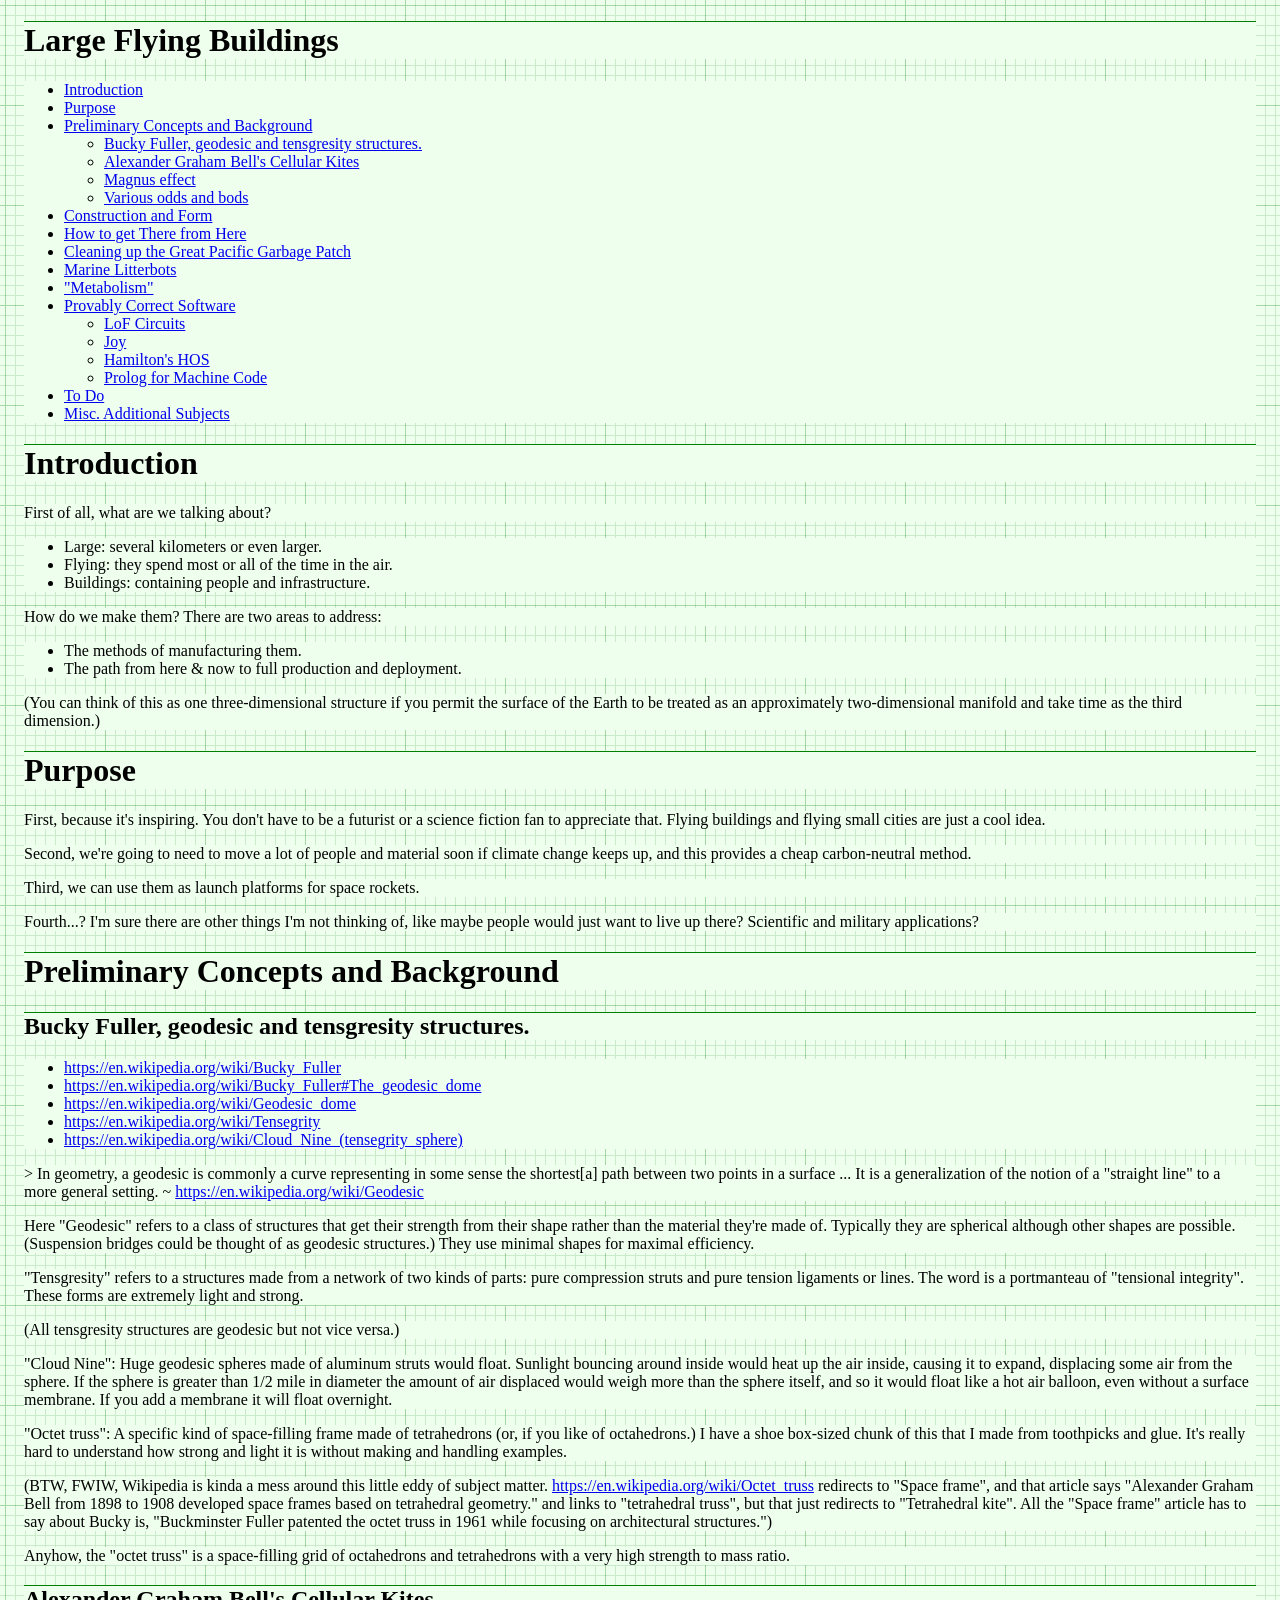
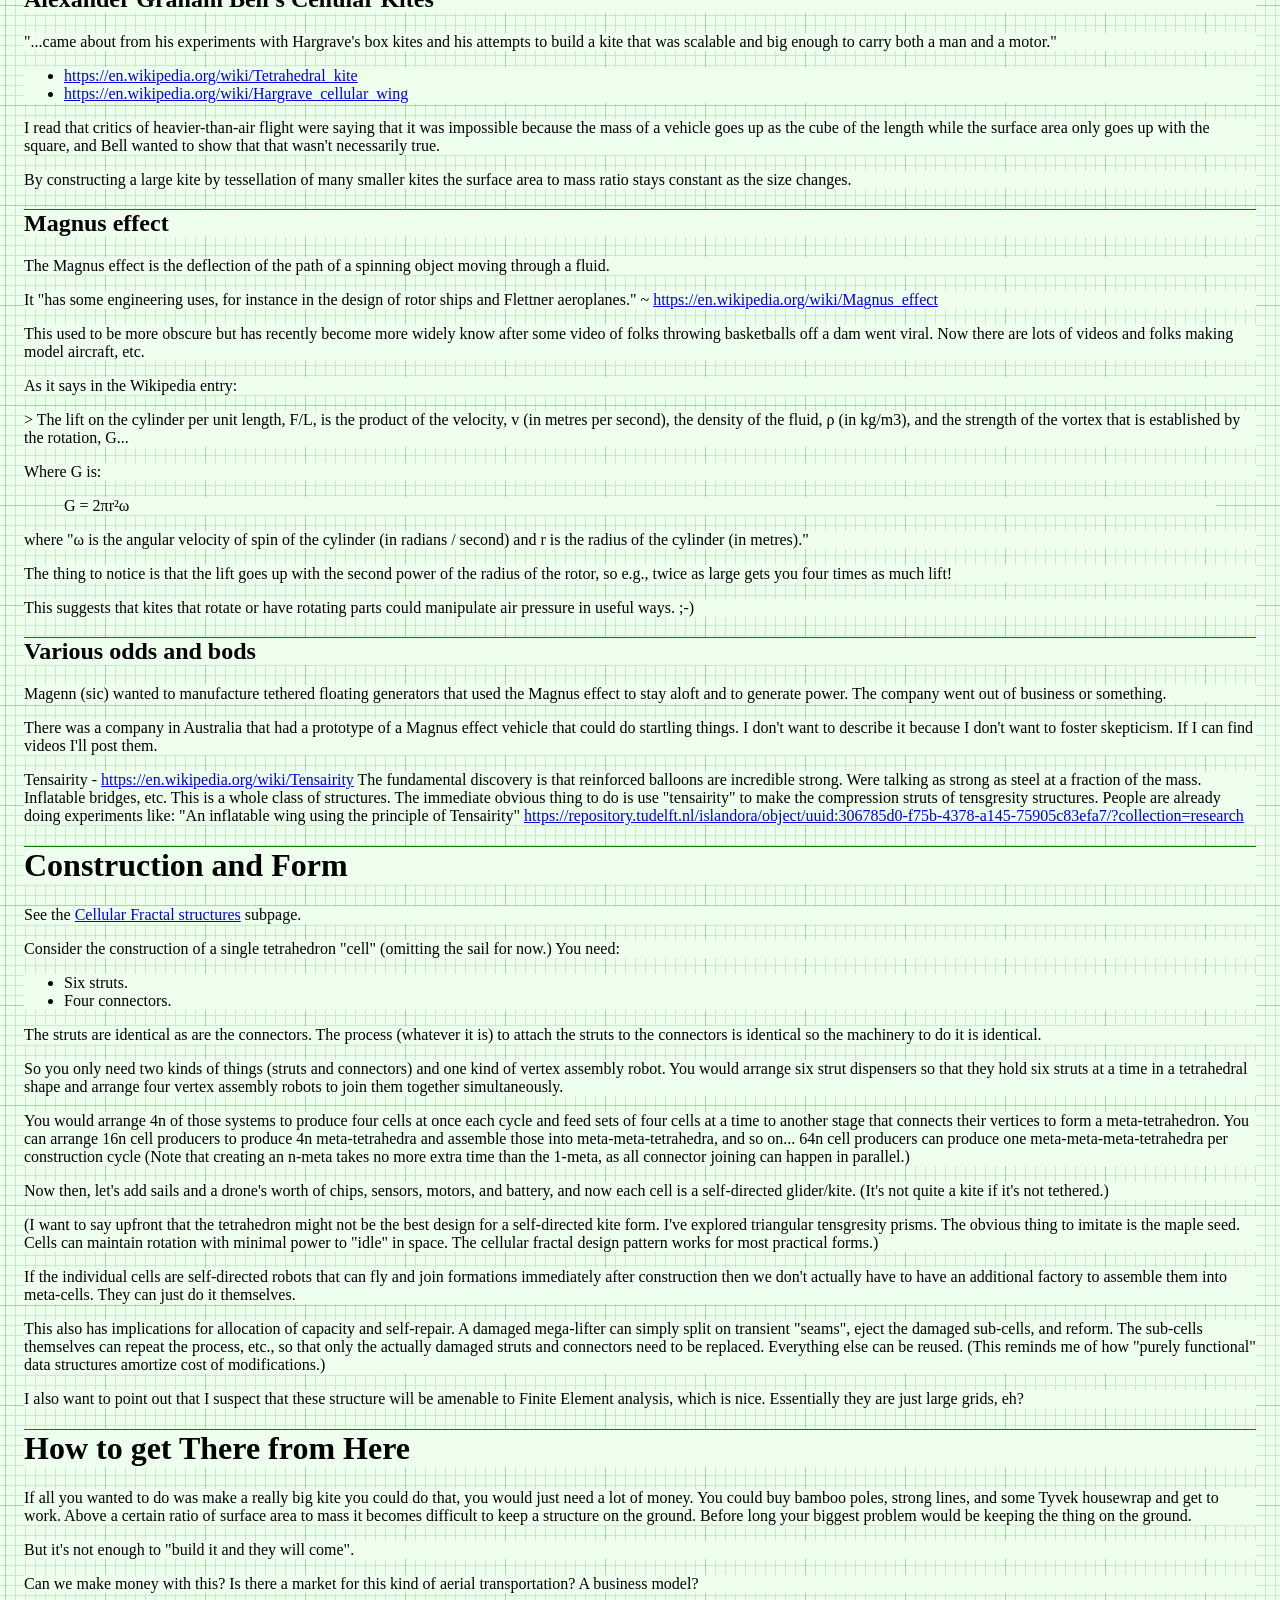
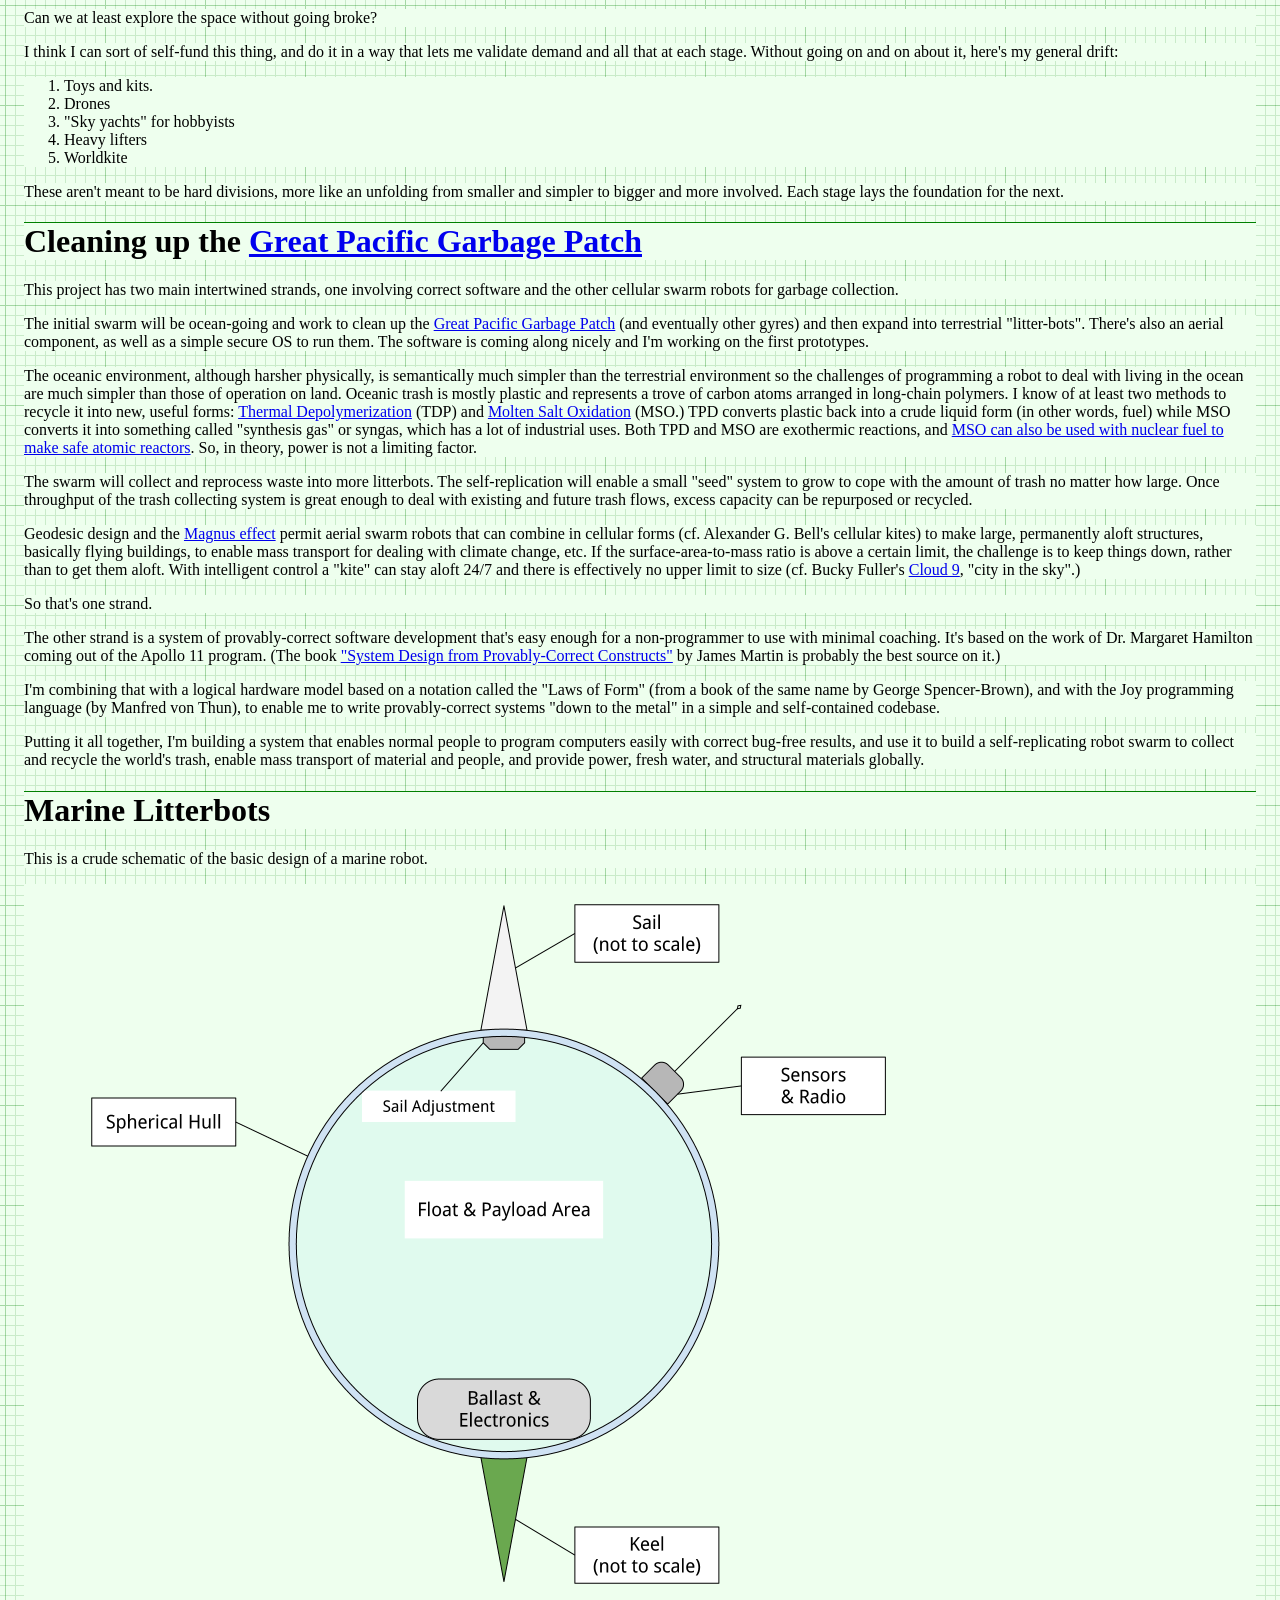
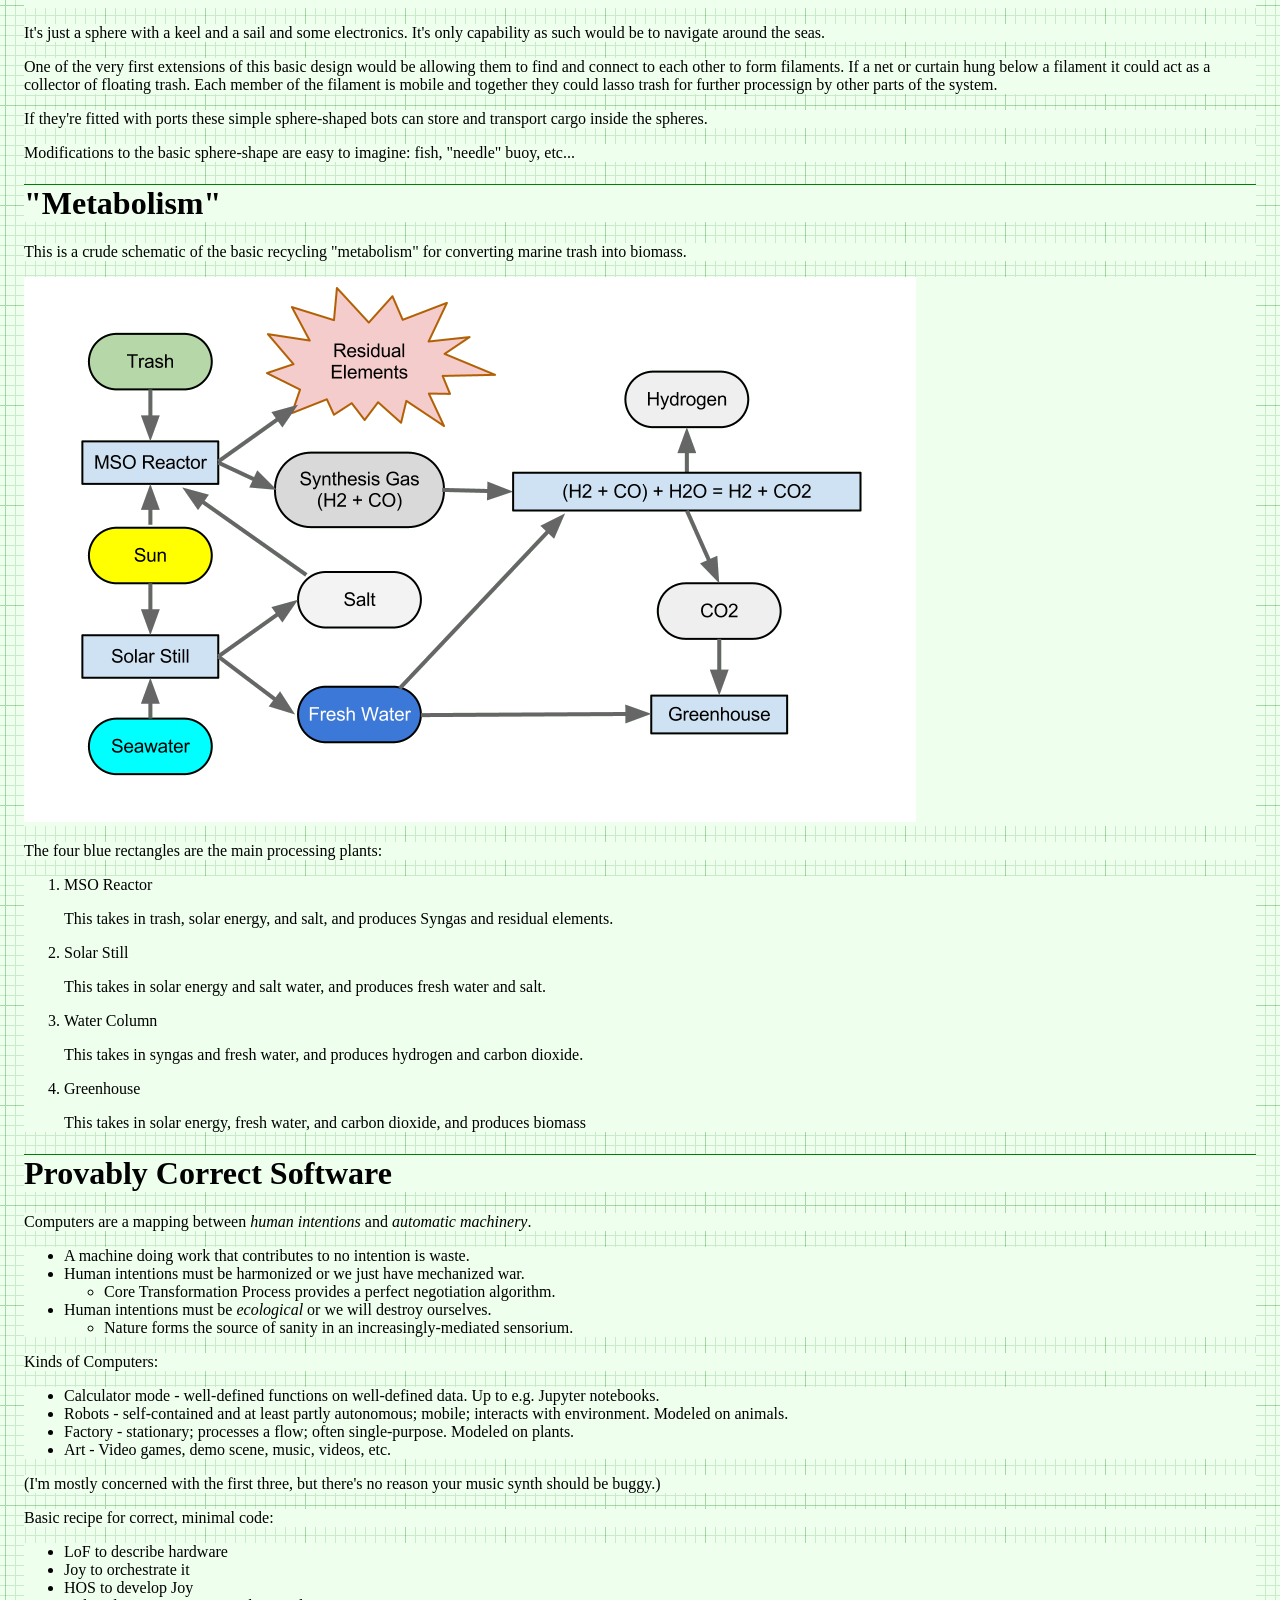
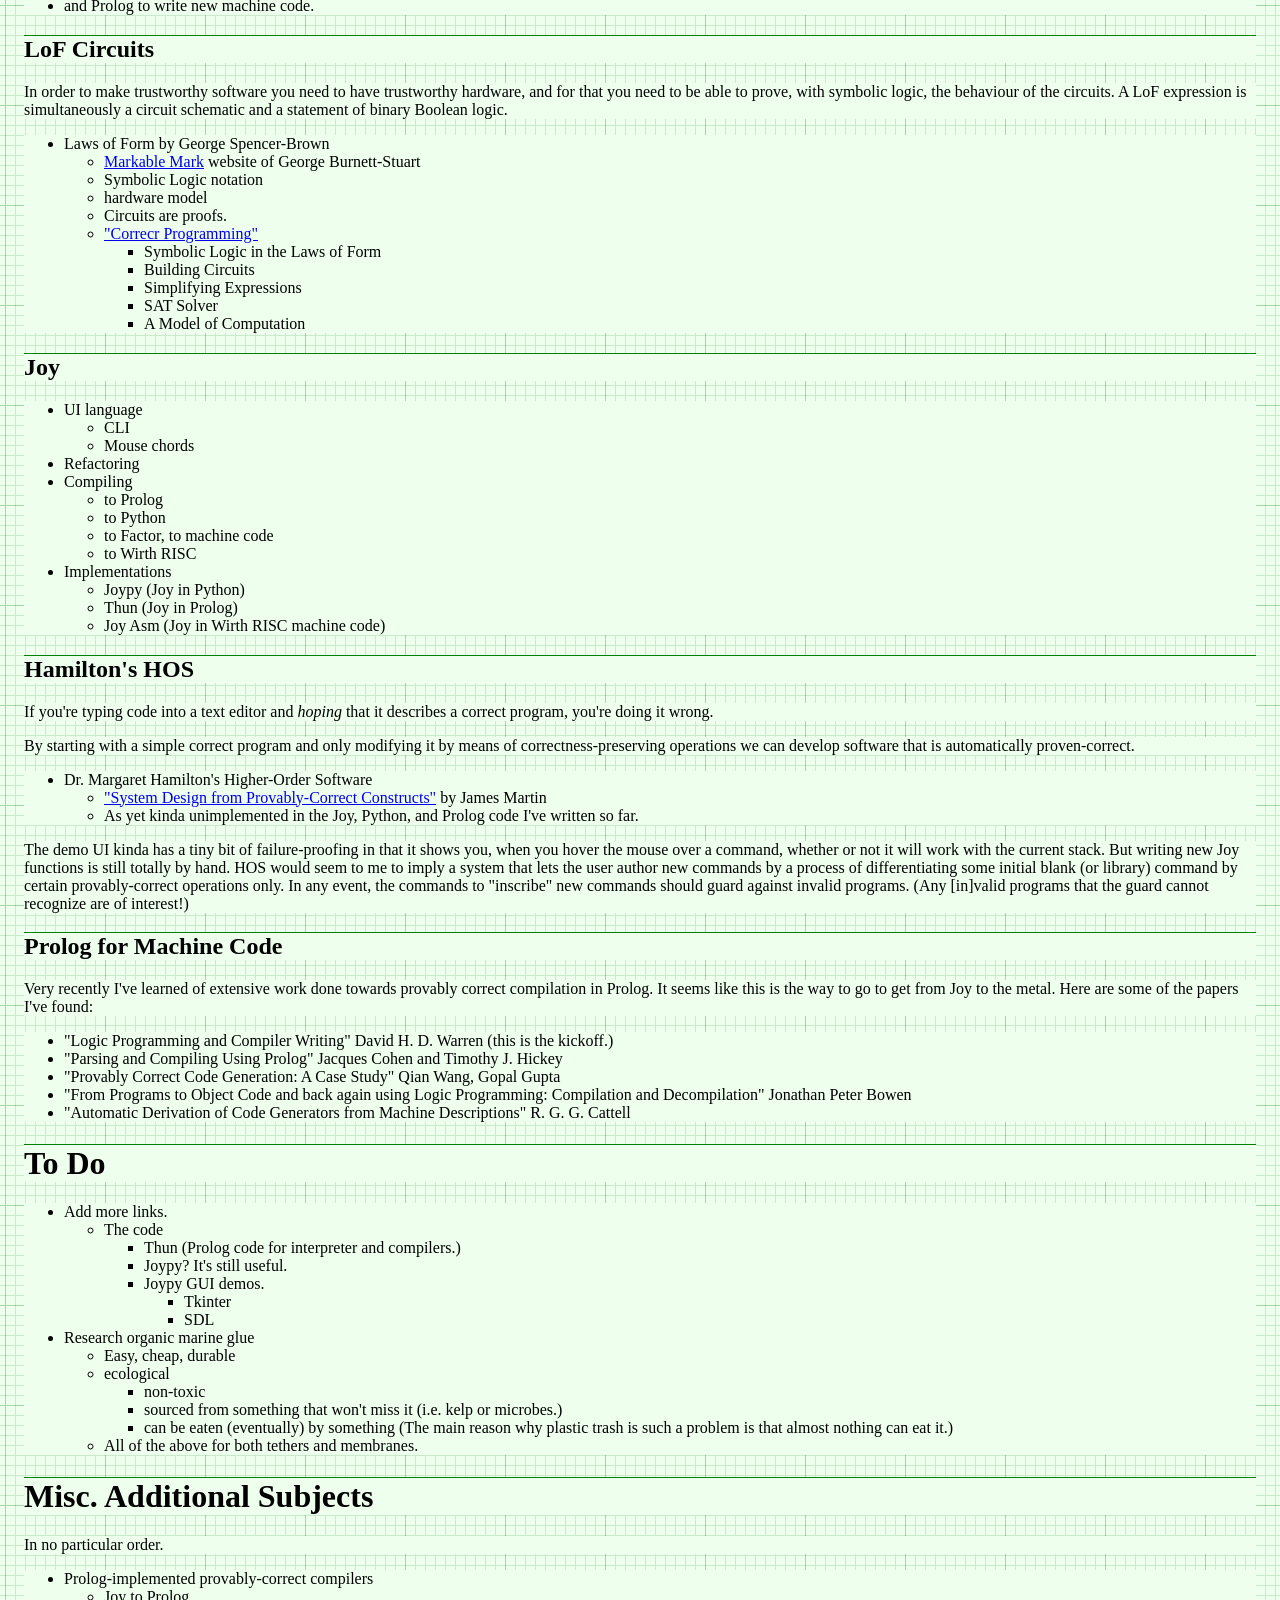
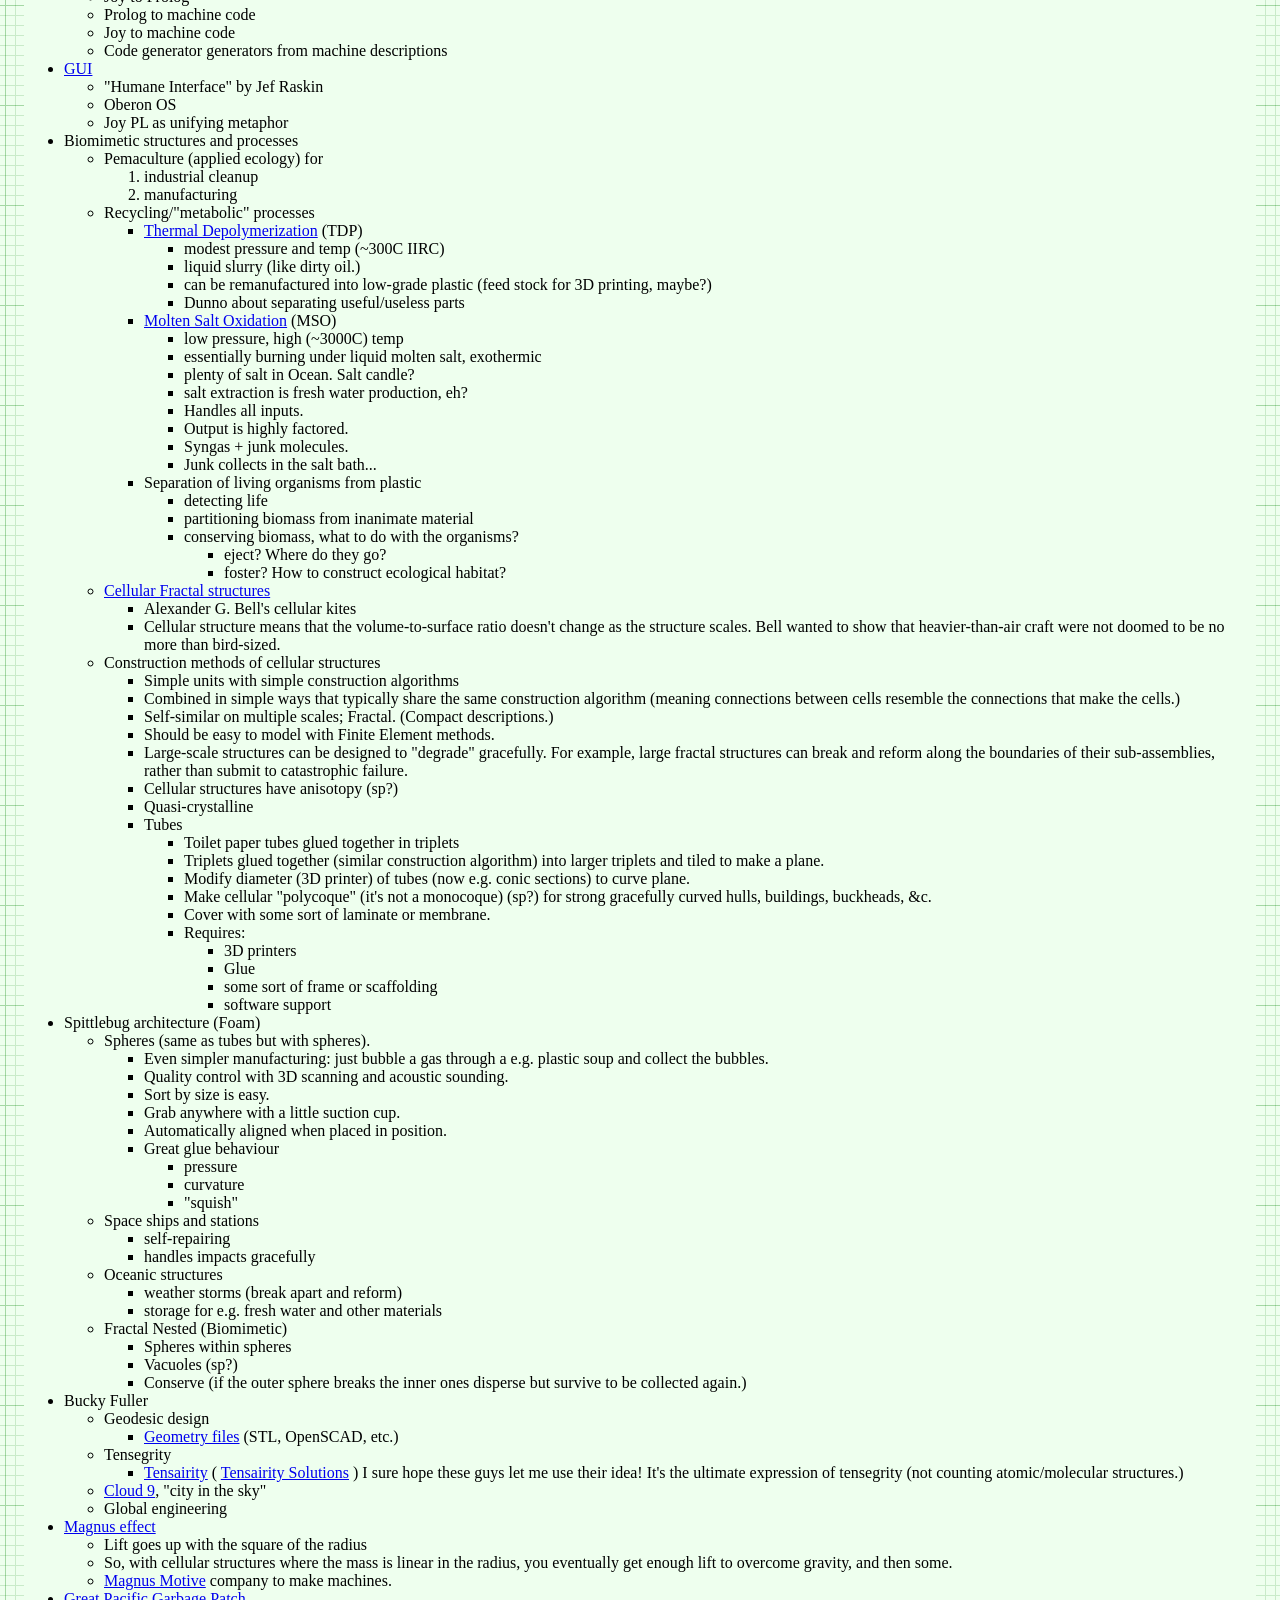
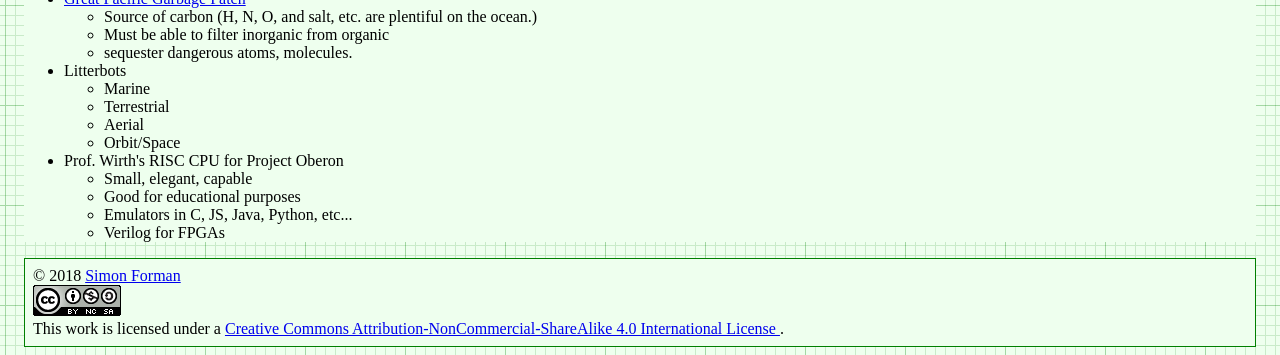
==== website/index.html @ 14f58a1e "Minor edits, link to Markable Mark." ====
<!DOCTYPE html>
<html xmlns="http://www.w3.org/1999/xhtml" lang="" xml:lang="">
<head>
  <meta charset="utf-8" />
  <meta name="generator" content="pandoc" />
  <meta name="viewport" content="width=device-width, initial-scale=1.0, user-scalable=yes" />
  <title>Large Flying Buildings</title>
  <style>
    code{white-space: pre-wrap;}
    span.smallcaps{font-variant: small-caps;}
    span.underline{text-decoration: underline;}
    div.column{display: inline-block; vertical-align: top; width: 50%;}
    div.hanging-indent{margin-left: 1.5em; text-indent: -1.5em;}
    ul.task-list{list-style: none;}
    .display.math{display: block; text-align: center; margin: 0.5rem auto;}
  </style>
  <link rel="stylesheet" href="default.css" />
  <!--[if lt IE 9]>
    <script src="//cdnjs.cloudflare.com/ajax/libs/html5shiv/3.7.3/html5shiv-printshiv.min.js"></script>
  <![endif]-->
</head>
<body>
<header id="title-block-header">
<h1 class="title">Large Flying Buildings</h1>
</header>
<nav id="TOC" role="doc-toc">
<ul>
<li><a href="#introduction">Introduction</a></li>
<li><a href="#purpose">Purpose</a></li>
<li><a href="#preliminary-concepts-and-background">Preliminary Concepts and Background</a>
<ul>
<li><a href="#bucky-fuller-geodesic-and-tensgresity-structures.">Bucky Fuller, geodesic and tensgresity structures.</a></li>
<li><a href="#alexander-graham-bells-cellular-kites">Alexander Graham Bell's Cellular Kites</a></li>
<li><a href="#magnus-effect">Magnus effect</a></li>
<li><a href="#various-odds-and-bods">Various odds and bods</a></li>
</ul></li>
<li><a href="#construction-and-form">Construction and Form</a></li>
<li><a href="#how-to-get-there-from-here">How to get There from Here</a></li>
<li><a href="#cleaning-up-the-great-pacific-garbage-patch">Cleaning up the <span>Great Pacific Garbage Patch</span></a></li>
<li><a href="#marine-litterbots">Marine Litterbots</a></li>
<li><a href="#metabolism">"Metabolism"</a></li>
<li><a href="#provably-correct-software">Provably Correct Software</a>
<ul>
<li><a href="#lof-circuits">LoF Circuits</a></li>
<li><a href="#joy">Joy</a></li>
<li><a href="#hamiltons-hos">Hamilton's HOS</a></li>
<li><a href="#prolog-for-machine-code">Prolog for Machine Code</a></li>
</ul></li>
<li><a href="#to-do">To Do</a></li>
<li><a href="#misc.-additional-subjects">Misc. Additional Subjects</a></li>
</ul>
</nav>
<h1 id="introduction">Introduction</h1>
<p>First of all, what are we talking about?</p>
<ul>
<li>Large: several kilometers or even larger.</li>
<li>Flying: they spend most or all of the time in the air.</li>
<li>Buildings: containing people and infrastructure.</li>
</ul>
<p>How do we make them? There are two areas to address:</p>
<ul>
<li>The methods of manufacturing them.</li>
<li>The path from here &amp; now to full production and deployment.</li>
</ul>
<p>(You can think of this as one three-dimensional structure if you permit the surface of the Earth to be treated as an approximately two-dimensional manifold and take time as the third dimension.)</p>
<h1 id="purpose">Purpose</h1>
<p>First, because it's inspiring. You don't have to be a futurist or a science fiction fan to appreciate that. Flying buildings and flying small cities are just a cool idea.</p>
<p>Second, we're going to need to move a lot of people and material soon if climate change keeps up, and this provides a cheap carbon-neutral method.</p>
<p>Third, we can use them as launch platforms for space rockets.</p>
<p>Fourth...? I'm sure there are other things I'm not thinking of, like maybe people would just want to live up there? Scientific and military applications?</p>
<h1 id="preliminary-concepts-and-background">Preliminary Concepts and Background</h1>
<h2 id="bucky-fuller-geodesic-and-tensgresity-structures.">Bucky Fuller, geodesic and tensgresity structures.</h2>
<ul>
<li><a href="https://en.wikipedia.org/wiki/Bucky_Fuller">https://en.wikipedia.org/wiki/Bucky_Fuller</a></li>
<li><a href="https://en.wikipedia.org/wiki/Bucky_Fuller#The_geodesic_dome">https://en.wikipedia.org/wiki/Bucky_Fuller#The_geodesic_dome</a></li>
<li><a href="https://en.wikipedia.org/wiki/Geodesic_dome">https://en.wikipedia.org/wiki/Geodesic_dome</a></li>
<li><a href="https://en.wikipedia.org/wiki/Tensegrity">https://en.wikipedia.org/wiki/Tensegrity</a></li>
<li><a href="https://en.wikipedia.org/wiki/Cloud_Nine_(tensegrity_sphere)">https://en.wikipedia.org/wiki/Cloud_Nine_(tensegrity_sphere)</a></li>
</ul>
<p>&gt; In geometry, a geodesic is commonly a curve representing in some sense the shortest[a] path between two points in a surface ... It is a generalization of the notion of a "straight line" to a more general setting. ~ <a href="https://en.wikipedia.org/wiki/Geodesic">https://en.wikipedia.org/wiki/Geodesic</a></p>
<p>Here "Geodesic" refers to a class of structures that get their strength from their shape rather than the material they're made of. Typically they are spherical although other shapes are possible. (Suspension bridges could be thought of as geodesic structures.) They use minimal shapes for maximal efficiency.</p>
<p>"Tensgresity" refers to a structures made from a network of two kinds of parts: pure compression struts and pure tension ligaments or lines. The word is a portmanteau of "tensional integrity". These forms are extremely light and strong.</p>
<p>(All tensgresity structures are geodesic but not vice versa.)</p>
<p>"Cloud Nine": Huge geodesic spheres made of aluminum struts would float. Sunlight bouncing around inside would heat up the air inside, causing it to expand, displacing some air from the sphere. If the sphere is greater than 1/2 mile in diameter the amount of air displaced would weigh more than the sphere itself, and so it would float like a hot air balloon, even without a surface membrane. If you add a membrane it will float overnight.</p>
<p>"Octet truss": A specific kind of space-filling frame made of tetrahedrons (or, if you like of octahedrons.) I have a shoe box-sized chunk of this that I made from toothpicks and glue. It's really hard to understand how strong and light it is without making and handling examples.</p>
<p>(BTW, FWIW, Wikipedia is kinda a mess around this little eddy of subject matter. <a href="https://en.wikipedia.org/wiki/Octet_truss">https://en.wikipedia.org/wiki/Octet_truss</a> redirects to "Space frame", and that article says "Alexander Graham Bell from 1898 to 1908 developed space frames based on tetrahedral geometry." and links to "tetrahedral truss", but that just redirects to "Tetrahedral kite". All the "Space frame" article has to say about Bucky is, "Buckminster Fuller patented the octet truss in 1961 while focusing on architectural structures.")</p>
<p>Anyhow, the "octet truss" is a space-filling grid of octahedrons and tetrahedrons with a very high strength to mass ratio.</p>
<h2 id="alexander-graham-bells-cellular-kites">Alexander Graham Bell's Cellular Kites</h2>
<p>"...came about from his experiments with Hargrave's box kites and his attempts to build a kite that was scalable and big enough to carry both a man and a motor."</p>
<ul>
<li><a href="https://en.wikipedia.org/wiki/Tetrahedral_kite">https://en.wikipedia.org/wiki/Tetrahedral_kite</a></li>
<li><a href="https://en.wikipedia.org/wiki/Hargrave_cellular_wing">https://en.wikipedia.org/wiki/Hargrave_cellular_wing</a></li>
</ul>
<p>I read that critics of heavier-than-air flight were saying that it was impossible because the mass of a vehicle goes up as the cube of the length while the surface area only goes up with the square, and Bell wanted to show that that wasn't necessarily true.</p>
<p>By constructing a large kite by tessellation of many smaller kites the surface area to mass ratio stays constant as the size changes.</p>
<h2 id="magnus-effect">Magnus effect</h2>
<p>The Magnus effect is the deflection of the path of a spinning object moving through a fluid.</p>
<p>It "has some engineering uses, for instance in the design of rotor ships and Flettner aeroplanes." ~ <a href="https://en.wikipedia.org/wiki/Magnus_effect">https://en.wikipedia.org/wiki/Magnus_effect</a></p>
<p>This used to be more obscure but has recently become more widely know after some video of folks throwing basketballs off a dam went viral. Now there are lots of videos and folks making model aircraft, etc.</p>
<p>As it says in the Wikipedia entry:</p>
<p>&gt; The lift on the cylinder per unit length, F/L, is the product of the velocity, v (in metres per second), the density of the fluid, &#x3C1; (in kg/m3), and the strength of the vortex that is established by the rotation, G...</p>
<p>Where G is:</p>
<blockquote>
<p>G = 2&#x3C0;r&#xB2;&#x3C9;</p>
</blockquote>
<p>where "&#x3C9; is the angular velocity of spin of the cylinder (in radians / second) and r is the radius of the cylinder (in metres)."</p>
<p>The thing to notice is that the lift goes up with the second power of the radius of the rotor, so e.g., twice as large gets you four times as much lift!</p>
<p>This suggests that kites that rotate or have rotating parts could manipulate air pressure in useful ways. ;-)</p>
<h2 id="various-odds-and-bods">Various odds and bods</h2>
<p>Magenn (sic) wanted to manufacture tethered floating generators that used the Magnus effect to stay aloft and to generate power. The company went out of business or something.</p>
<p>There was a company in Australia that had a prototype of a Magnus effect vehicle that could do startling things. I don't want to describe it because I don't want to foster skepticism. If I can find videos I'll post them.</p>
<p>Tensairity - <a href="https://en.wikipedia.org/wiki/Tensairity">https://en.wikipedia.org/wiki/Tensairity</a> The fundamental discovery is that reinforced balloons are incredible strong. Were talking as strong as steel at a fraction of the mass. Inflatable bridges, etc. This is a whole class of structures. The immediate obvious thing to do is use "tensairity" to make the compression struts of tensgresity structures. People are already doing experiments like: "An inflatable wing using the principle of Tensairity" <a href="https://repository.tudelft.nl/islandora/object/uuid:306785d0-f75b-4378-a145-75905c83efa7/?collection=research">https://repository.tudelft.nl/islandora/object/uuid:306785d0-f75b-4378-a145-75905c83efa7/?collection=research</a></p>
<h1 id="construction-and-form">Construction and Form</h1>
<p>See the <a href="Cellular-Fractal-Structures.html">Cellular Fractal structures</a> subpage.</p>
<p>Consider the construction of a single tetrahedron "cell" (omitting the sail for now.) You need:</p>
<ul>
<li>Six struts.</li>
<li>Four connectors.</li>
</ul>
<p>The struts are identical as are the connectors. The process (whatever it is) to attach the struts to the connectors is identical so the machinery to do it is identical.</p>
<p>So you only need two kinds of things (struts and connectors) and one kind of vertex assembly robot. You would arrange six strut dispensers so that they hold six struts at a time in a tetrahedral shape and arrange four vertex assembly robots to join them together simultaneously.</p>
<p>You would arrange 4n of those systems to produce four cells at once each cycle and feed sets of four cells at a time to another stage that connects their vertices to form a meta-tetrahedron. You can arrange 16n cell producers to produce 4n meta-tetrahedra and assemble those into meta-meta-tetrahedra, and so on... 64n cell producers can produce one meta-meta-meta-tetrahedra per construction cycle (Note that creating an n-meta takes no more extra time than the 1-meta, as all connector joining can happen in parallel.)</p>
<p>Now then, let's add sails and a drone's worth of chips, sensors, motors, and battery, and now each cell is a self-directed glider/kite. (It's not quite a kite if it's not tethered.)</p>
<p>(I want to say upfront that the tetrahedron might not be the best design for a self-directed kite form. I've explored triangular tensgresity prisms. The obvious thing to imitate is the maple seed. Cells can maintain rotation with minimal power to "idle" in space. The cellular fractal design pattern works for most practical forms.)</p>
<p>If the individual cells are self-directed robots that can fly and join formations immediately after construction then we don't actually have to have an additional factory to assemble them into meta-cells. They can just do it themselves.</p>
<p>This also has implications for allocation of capacity and self-repair. A damaged mega-lifter can simply split on transient "seams", eject the damaged sub-cells, and reform. The sub-cells themselves can repeat the process, etc., so that only the actually damaged struts and connectors need to be replaced. Everything else can be reused. (This reminds me of how "purely functional" data structures amortize cost of modifications.)</p>
<p>I also want to point out that I suspect that these structure will be amenable to Finite Element analysis, which is nice. Essentially they are just large grids, eh?</p>
<h1 id="how-to-get-there-from-here">How to get There from Here</h1>
<p>If all you wanted to do was make a really big kite you could do that, you would just need a lot of money. You could buy bamboo poles, strong lines, and some Tyvek housewrap and get to work. Above a certain ratio of surface area to mass it becomes difficult to keep a structure on the ground. Before long your biggest problem would be keeping the thing on the ground.</p>
<p>But it's not enough to "build it and they will come".</p>
<p>Can we make money with this? Is there a market for this kind of aerial transportation? A business model?</p>
<p>Can we at least explore the space without going broke?</p>
<p>I think I can sort of self-fund this thing, and do it in a way that lets me validate demand and all that at each stage. Without going on and on about it, here's my general drift:</p>
<ol>
<li>Toys and kits.</li>
<li>Drones</li>
<li>"Sky yachts" for hobbyists</li>
<li>Heavy lifters</li>
<li>Worldkite</li>
</ol>
<p>These aren't meant to be hard divisions, more like an unfolding from smaller and simpler to bigger and more involved. Each stage lays the foundation for the next.</p>
<h1 id="cleaning-up-the-great-pacific-garbage-patch">Cleaning up the <a href="https://en.wikipedia.org/wiki/Great_Pacific_garbage_patch">Great Pacific Garbage Patch</a></h1>
<p>This project has two main intertwined strands, one involving correct software and the other cellular swarm robots for garbage collection.</p>
<p>The initial swarm will be ocean-going and work to clean up the <a href="https://en.wikipedia.org/wiki/Great_Pacific_garbage_patch">Great Pacific Garbage Patch</a> (and eventually other gyres) and then expand into terrestrial "litter-bots". There's also an aerial component, as well as a simple secure OS to run them. The software is coming along nicely and I'm working on the first prototypes.</p>
<p>The oceanic environment, although harsher physically, is semantically much simpler than the terrestrial environment so the challenges of programming a robot to deal with living in the ocean are much simpler than those of operation on land. Oceanic trash is mostly plastic and represents a trove of carbon atoms arranged in long-chain polymers. I know of at least two methods to recycle it into new, useful forms: <a href="https://en.wikipedia.org/wiki/Thermal_depolymerization">Thermal Depolymerization</a> (TDP) and <a href="https://en.wikipedia.org/wiki/Molten_salt_oxidation">Molten Salt Oxidation</a> (MSO.) TPD converts plastic back into a crude liquid form (in other words, fuel) while MSO converts it into something called "synthesis gas" or syngas, which has a lot of industrial uses. Both TPD and MSO are exothermic reactions, and <a href="https://en.wikipedia.org/wiki/Molten_salt_reactor">MSO can also be used with nuclear fuel to make safe atomic reactors</a>. So, in theory, power is not a limiting factor.</p>
<p>The swarm will collect and reprocess waste into more litterbots. The self-replication will enable a small "seed" system to grow to cope with the amount of trash no matter how large. Once throughput of the trash collecting system is great enough to deal with existing and future trash flows, excess capacity can be repurposed or recycled.</p>
<p>Geodesic design and the <a href="https://en.wikipedia.org/wiki/Magnus_effect">Magnus effect</a> permit aerial swarm robots that can combine in cellular forms (cf. Alexander G. Bell's cellular kites) to make large, permanently aloft structures, basically flying buildings, to enable mass transport for dealing with climate change, etc. If the surface-area-to-mass ratio is above a certain limit, the challenge is to keep things down, rather than to get them aloft. With intelligent control a "kite" can stay aloft 24/7 and there is effectively no upper limit to size (cf. Bucky Fuller's <a href="https://en.wikipedia.org/wiki/Cloud_Nine_(tensegrity_sphere)">Cloud 9</a>, "city in the sky".)</p>
<p>So that's one strand.</p>
<p>The other strand is a system of provably-correct software development that's easy enough for a non-programmer to use with minimal coaching. It's based on the work of Dr. Margaret Hamilton coming out of the Apollo 11 program. (The book <a href="https://archive.org/details/systemdesignfrom00mart">"System Design from Provably-Correct Constructs"</a> by James Martin is probably the best source on it.)</p>
<p>I'm combining that with a logical hardware model based on a notation called the "Laws of Form" (from a book of the same name by George Spencer-Brown), and with the Joy programming language (by Manfred von Thun), to enable me to write provably-correct systems "down to the metal" in a simple and self-contained codebase.</p>
<p>Putting it all together, I'm building a system that enables normal people to program computers easily with correct bug-free results, and use it to build a self-replicating robot swarm to collect and recycle the world's trash, enable mass transport of material and people, and provide power, fresh water, and structural materials globally.</p>
<h1 id="marine-litterbots">Marine Litterbots</h1>
<p>This is a crude schematic of the basic design of a marine robot.</p>
<p><img src="images/Basic-Design.png" alt="image" /></p>
<p>It's just a sphere with a keel and a sail and some electronics. It's only capability as such would be to navigate around the seas.</p>
<p>One of the very first extensions of this basic design would be allowing them to find and connect to each other to form filaments. If a net or curtain hung below a filament it could act as a collector of floating trash. Each member of the filament is mobile and together they could lasso trash for further processign by other parts of the system.</p>
<p>If they're fitted with ports these simple sphere-shaped bots can store and transport cargo inside the spheres.</p>
<p>Modifications to the basic sphere-shape are easy to imagine: fish, "needle" buoy, etc...</p>
<h1 id="metabolism">"Metabolism"</h1>
<p>This is a crude schematic of the basic recycling "metabolism" for converting marine trash into biomass.</p>
<p><img src="images/Recycling-Process-Outline-wb.png" alt="image" /></p>
<p>The four blue rectangles are the main processing plants:</p>
<ol>
<li><p>MSO Reactor</p>
<p>This takes in trash, solar energy, and salt, and produces Syngas and residual elements.</p></li>
<li><p>Solar Still</p>
<p>This takes in solar energy and salt water, and produces fresh water and salt.</p></li>
<li><p>Water Column</p>
<p>This takes in syngas and fresh water, and produces hydrogen and carbon dioxide.</p></li>
<li><p>Greenhouse</p>
<p>This takes in solar energy, fresh water, and carbon dioxide, and produces biomass</p></li>
</ol>
<h1 id="provably-correct-software">Provably Correct Software</h1>
<p>Computers are a mapping between <em>human intentions</em> and <em>automatic machinery</em>.</p>
<ul>
<li>A machine doing work that contributes to no intention is waste.</li>
<li>Human intentions must be harmonized or we just have mechanized war.
<ul>
<li>Core Transformation Process provides a perfect negotiation algorithm.</li>
</ul></li>
<li>Human intentions must be <em>ecological</em> or we will destroy ourselves.
<ul>
<li>Nature forms the source of sanity in an increasingly-mediated sensorium.</li>
</ul></li>
</ul>
<p>Kinds of Computers:</p>
<ul>
<li>Calculator mode - well-defined functions on well-defined data. Up to e.g. Jupyter notebooks.</li>
<li>Robots - self-contained and at least partly autonomous; mobile; interacts with environment. Modeled on animals.</li>
<li>Factory - stationary; processes a flow; often single-purpose. Modeled on plants.</li>
<li>Art - Video games, demo scene, music, videos, etc.</li>
</ul>
<p>(I'm mostly concerned with the first three, but there's no reason your music synth should be buggy.)</p>
<p>Basic recipe for correct, minimal code:</p>
<ul>
<li>LoF to describe hardware</li>
<li>Joy to orchestrate it</li>
<li>HOS to develop Joy</li>
<li>and Prolog to write new machine code.</li>
</ul>
<h2 id="lof-circuits">LoF Circuits</h2>
<p>In order to make trustworthy software you need to have trustworthy hardware, and for that you need to be able to prove, with symbolic logic, the behaviour of the circuits. A LoF expression is simultaneously a circuit schematic and a statement of binary Boolean logic.</p>
<ul>
<li>Laws of Form by George Spencer-Brown
<ul>
<li><a href="http://www.markability.net/">Markable Mark</a> website of George Burnett-Stuart</li>
<li>Symbolic Logic notation</li>
<li>hardware model</li>
<li>Circuits are proofs.</li>
<li><a href="source/joypy/docs/Correcet_Programming.html">"Correcr Programming"</a>
<ul>
<li>Symbolic Logic in the Laws of Form</li>
<li>Building Circuits</li>
<li>Simplifying Expressions</li>
<li>SAT Solver</li>
<li>A Model of Computation</li>
</ul></li>
</ul></li>
</ul>
<h2 id="joy">Joy</h2>
<ul>
<li>UI language
<ul>
<li>CLI</li>
<li>Mouse chords</li>
</ul></li>
<li>Refactoring</li>
<li>Compiling
<ul>
<li>to Prolog</li>
<li>to Python</li>
<li>to Factor, to machine code</li>
<li>to Wirth RISC</li>
</ul></li>
<li>Implementations
<ul>
<li>Joypy (Joy in Python)</li>
<li>Thun (Joy in Prolog)</li>
<li>Joy Asm (Joy in Wirth RISC machine code)</li>
</ul></li>
</ul>
<h2 id="hamiltons-hos">Hamilton's HOS</h2>
<p>If you're typing code into a text editor and <em>hoping</em> that it describes a correct program, you're doing it wrong.</p>
<p>By starting with a simple correct program and only modifying it by means of correctness-preserving operations we can develop software that is automatically proven-correct.</p>
<ul>
<li>Dr. Margaret Hamilton's Higher-Order Software
<ul>
<li><a href="https://archive.org/details/systemdesignfrom00mart">"System Design from Provably-Correct Constructs"</a> by James Martin</li>
<li>As yet kinda unimplemented in the Joy, Python, and Prolog code I've written so far.</li>
</ul></li>
</ul>
<p>The demo UI kinda has a tiny bit of failure-proofing in that it shows you, when you hover the mouse over a command, whether or not it will work with the current stack. But writing new Joy functions is still totally by hand. HOS would seem to me to imply a system that lets the user author new commands by a process of differentiating some initial blank (or library) command by certain provably-correct operations only. In any event, the commands to "inscribe" new commands should guard against invalid programs. (Any [in]valid programs that the guard cannot recognize are of interest!)</p>
<h2 id="prolog-for-machine-code">Prolog for Machine Code</h2>
<p>Very recently I've learned of extensive work done towards provably correct compilation in Prolog. It seems like this is the way to go to get from Joy to the metal. Here are some of the papers I've found:</p>
<ul>
<li>"Logic Programming and Compiler Writing" David H. D. Warren (this is the kickoff.)</li>
<li>"Parsing and Compiling Using Prolog" Jacques Cohen and Timothy J. Hickey</li>
<li>"Provably Correct Code Generation: A Case Study" Qian Wang, Gopal Gupta</li>
<li>"From Programs to Object Code and back again using Logic Programming: Compilation and Decompilation" Jonathan Peter Bowen</li>
<li>"Automatic Derivation of Code Generators from Machine Descriptions" R. G. G. Cattell</li>
</ul>
<h1 id="to-do">To Do</h1>
<ul>
<li>Add more links.
<ul>
<li>The code
<ul>
<li>Thun (Prolog code for interpreter and compilers.)</li>
<li>Joypy? It's still useful.</li>
<li>Joypy GUI demos.
<ul>
<li>Tkinter</li>
<li>SDL</li>
</ul></li>
</ul></li>
</ul></li>
<li>Research organic marine glue
<ul>
<li>Easy, cheap, durable</li>
<li>ecological
<ul>
<li>non-toxic</li>
<li>sourced from something that won't miss it (i.e. kelp or microbes.)</li>
<li>can be eaten (eventually) by something (The main reason why plastic trash is such a problem is that almost nothing can eat it.)</li>
</ul></li>
<li>All of the above for both tethers and membranes.</li>
</ul></li>
</ul>
<h1 id="misc.-additional-subjects">Misc. Additional Subjects</h1>
<p>In no particular order.</p>
<ul>
<li>Prolog-implemented provably-correct compilers
<ul>
<li>Joy to Prolog</li>
<li>Prolog to machine code</li>
<li>Joy to machine code</li>
<li>Code generator generators from machine descriptions</li>
</ul></li>
<li><a href="GUI.html">GUI</a>
<ul>
<li>"Humane Interface" by Jef Raskin</li>
<li>Oberon OS</li>
<li>Joy PL as unifying metaphor</li>
</ul></li>
<li>Biomimetic structures and processes
<ul>
<li>Pemaculture (applied ecology) for
<ol>
<li>industrial cleanup</li>
<li>manufacturing</li>
</ol></li>
<li>Recycling/"metabolic" processes
<ul>
<li><a href="https://en.wikipedia.org/wiki/Thermal_depolymerization">Thermal Depolymerization</a> (TDP)
<ul>
<li>modest pressure and temp (~300C IIRC)</li>
<li>liquid slurry (like dirty oil.)</li>
<li>can be remanufactured into low-grade plastic (feed stock for 3D printing, maybe?)</li>
<li>Dunno about separating useful/useless parts</li>
</ul></li>
<li><a href="https://en.wikipedia.org/wiki/Molten_salt_oxidation">Molten Salt Oxidation</a> (MSO)
<ul>
<li>low pressure, high (~3000C) temp</li>
<li>essentially burning under liquid molten salt, exothermic</li>
<li>plenty of salt in Ocean. Salt candle?</li>
<li>salt extraction is fresh water production, eh?</li>
<li>Handles all inputs.</li>
<li>Output is highly factored.</li>
<li>Syngas + junk molecules.</li>
<li>Junk collects in the salt bath...</li>
</ul></li>
<li>Separation of living organisms from plastic
<ul>
<li>detecting life</li>
<li>partitioning biomass from inanimate material</li>
<li>conserving biomass, what to do with the organisms?
<ul>
<li>eject? Where do they go?</li>
<li>foster? How to construct ecological habitat?</li>
</ul></li>
</ul></li>
</ul></li>
<li><a href="Cellular-Fractal-Structures.html">Cellular Fractal structures</a>
<ul>
<li>Alexander G. Bell's cellular kites</li>
<li>Cellular structure means that the volume-to-surface ratio doesn't change as the structure scales. Bell wanted to show that heavier-than-air craft were not doomed to be no more than bird-sized.</li>
</ul></li>
<li>Construction methods of cellular structures
<ul>
<li>Simple units with simple construction algorithms</li>
<li>Combined in simple ways that typically share the same construction algorithm (meaning connections between cells resemble the connections that make the cells.)</li>
<li>Self-similar on multiple scales; Fractal. (Compact descriptions.)</li>
<li>Should be easy to model with Finite Element methods.</li>
<li>Large-scale structures can be designed to "degrade" gracefully. For example, large fractal structures can break and reform along the boundaries of their sub-assemblies, rather than submit to catastrophic failure.</li>
<li>Cellular structures have anisotopy (sp?)</li>
<li>Quasi-crystalline</li>
<li>Tubes
<ul>
<li>Toilet paper tubes glued together in triplets</li>
<li>Triplets glued together (similar construction algorithm) into larger triplets and tiled to make a plane.</li>
<li>Modify diameter (3D printer) of tubes (now e.g. conic sections) to curve plane.</li>
<li>Make cellular "polycoque" (it's not a monocoque) (sp?) for strong gracefully curved hulls, buildings, buckheads, &amp;c.</li>
<li>Cover with some sort of laminate or membrane.</li>
<li>Requires:
<ul>
<li>3D printers</li>
<li>Glue</li>
<li>some sort of frame or scaffolding</li>
<li>software support</li>
</ul></li>
</ul></li>
</ul></li>
</ul></li>
<li>Spittlebug architecture (Foam)
<ul>
<li>Spheres (same as tubes but with spheres).
<ul>
<li>Even simpler manufacturing: just bubble a gas through a e.g. plastic soup and collect the bubbles.</li>
<li>Quality control with 3D scanning and acoustic sounding.</li>
<li>Sort by size is easy.</li>
<li>Grab anywhere with a little suction cup.</li>
<li>Automatically aligned when placed in position.</li>
<li>Great glue behaviour
<ul>
<li>pressure</li>
<li>curvature</li>
<li>"squish"</li>
</ul></li>
</ul></li>
<li>Space ships and stations
<ul>
<li>self-repairing</li>
<li>handles impacts gracefully</li>
</ul></li>
<li>Oceanic structures
<ul>
<li>weather storms (break apart and reform)</li>
<li>storage for e.g. fresh water and other materials</li>
</ul></li>
<li>Fractal Nested (Biomimetic)
<ul>
<li>Spheres within spheres</li>
<li>Vacuoles (sp?)</li>
<li>Conserve (if the outer sphere breaks the inner ones disperse but survive to be collected again.)</li>
</ul></li>
</ul></li>
<li>Bucky Fuller
<ul>
<li>Geodesic design
<ul>
<li><a href="https://github.com/PhoenixBureau/MagnusMotive/tree/main/geometry">Geometry files</a> (STL, OpenSCAD, etc.)</li>
</ul></li>
<li>Tensegrity
<ul>
<li><a href="https://en.wikipedia.org/wiki/Tensairity">Tensairity</a> ( <a href="http://www.tensairitysolutions.com">Tensairity Solutions</a> ) I sure hope these guys let me use their idea! It's the ultimate expression of tensegrity (not counting atomic/molecular structures.)</li>
</ul></li>
<li><a href="https://en.wikipedia.org/wiki/Cloud_Nine_(tensegrity_sphere)">Cloud 9</a>, "city in the sky"</li>
<li>Global engineering</li>
</ul></li>
<li><a href="https://en.wikipedia.org/wiki/Magnus_effect">Magnus effect</a>
<ul>
<li>Lift goes up with the square of the radius</li>
<li>So, with cellular structures where the mass is linear in the radius, you eventually get enough lift to overcome gravity, and then some.</li>
<li><a href="MagnusMotive.html">Magnus Motive</a> company to make machines.</li>
</ul></li>
<li><a href="https://en.wikipedia.org/wiki/Great_Pacific_garbage_patch">Great Pacific Garbage Patch</a>
<ul>
<li>Source of carbon (H, N, O, and salt, etc. are plentiful on the ocean.)</li>
<li>Must be able to filter inorganic from organic</li>
<li>sequester dangerous atoms, molecules.</li>
</ul></li>
<li>Litterbots
<ul>
<li>Marine</li>
<li>Terrestrial</li>
<li>Aerial</li>
<li>Orbit/Space</li>
</ul></li>
<li>Prof. Wirth's RISC CPU for Project Oberon
<ul>
<li>Small, elegant, capable</li>
<li>Good for educational purposes</li>
<li>Emulators in C, JS, Java, Python, etc...</li>
<li>Verilog for FPGAs</li>
</ul></li>
</ul>
<div id="footer">
&copy; 2018 <a xmlns:cc="http://creativecommons.org/ns#"
href="/ipfs/QmNkq5RxznadwjtcGuL5DdNvRctfwk2hq7B9Wuf5DYQCHV"
property="cc:attributionName"
rel="cc:attributionURL">Simon Forman</a>
<br />
<a rel="license" href="http://creativecommons.org/licenses/by-nc-sa/4.0/">
<img alt="Creative Commons License" style="border-width:0" src="images/CC.png" />
</a><br />
This work is licensed under a
<a rel="license" href="http://creativecommons.org/licenses/by-nc-sa/4.0/">
Creative Commons Attribution-NonCommercial-ShareAlike 4.0 International License
</a>.
</div>


</body>
</html>
---- website/default.css ----
body {
    background-color: #eeffee;
    color: black;
    background-image: url("data:image/svg+xml,%3Csvg xmlns='http://www.w3.org/2000/svg' width='100' height='100' viewBox='0 0 100 100'%3E%3Cg fill-rule='evenodd'%3E%3Cg fill='green' fill-opacity='0.31'%3E%3Cpath opacity='.5' d='M96 [base64] 0v-9h-9v9h9zm-10 0v-9h-9v9h9zm-10 0v-9h-9v9h9zm-10 0v-9h-9v9h9zm-10 0v-9h-9v9h9zm-10 0v-9h-9v9h9zm-10 0v-9h-9v9h9zm-10 0v-9h-9v9h9zm-9-10h9v-9h-9v9zm10 0h9v-9h-9v9zm10 0h9v-9h-9v9zm10 0h9v-9h-9v9zm10 0h9v-9h-9v9zm10 0h9v-9h-9v9zm10 0h9v-9h-9v9zm10 0h9v-9h-9v9zm9-10v-9h-9v9h9zm-10 0v-9h-9v9h9zm-10 0v-9h-9v9h9zm-10 0v-9h-9v9h9zm-10 0v-9h-9v9h9zm-10 0v-9h-9v9h9zm-10 0v-9h-9v9h9zm-10 0v-9h-9v9h9zm-9-10h9v-9h-9v9zm10 0h9v-9h-9v9zm10 0h9v-9h-9v9zm10 0h9v-9h-9v9zm10 0h9v-9h-9v9zm10 0h9v-9h-9v9zm10 0h9v-9h-9v9zm10 0h9v-9h-9v9zm9-10v-9h-9v9h9zm-10 0v-9h-9v9h9zm-10 0v-9h-9v9h9zm-10 0v-9h-9v9h9zm-10 0v-9h-9v9h9zm-10 0v-9h-9v9h9zm-10 0v-9h-9v9h9zm-10 0v-9h-9v9h9zm-9-10h9v-9h-9v9zm10 0h9v-9h-9v9zm10 0h9v-9h-9v9zm10 0h9v-9h-9v9zm10 0h9v-9h-9v9zm10 0h9v-9h-9v9zm10 0h9v-9h-9v9zm10 0h9v-9h-9v9zm9-10v-9h-9v9h9zm-10 0v-9h-9v9h9zm-10 0v-9h-9v9h9zm-10 0v-9h-9v9h9zm-10 0v-9h-9v9h9zm-10 0v-9h-9v9h9zm-10 0v-9h-9v9h9zm-10 0v-9h-9v9h9zm-9-10h9v-9h-9v9zm10 0h9v-9h-9v9zm10 0h9v-9h-9v9zm10 0h9v-9h-9v9zm10 0h9v-9h-9v9zm10 0h9v-9h-9v9zm10 0h9v-9h-9v9zm10 0h9v-9h-9v9z'/%3E%3Cpath d='M6 5V0H5v5H0v1h5v94h1V6h94V5H6z'/%3E%3C/g%3E%3C/g%3E%3C/svg%3E");
    padding-left: 1em;
    padding-right: 1em;
}

p, h1, h2, pre, ul, ol {
    background-color: #eeffee;
}

h1, h2 {
    border-top:  green 1px solid;
}

#footer {
    background-color: #eeffee;
    border:  green 1px solid;
    padding: 0.5em;
}
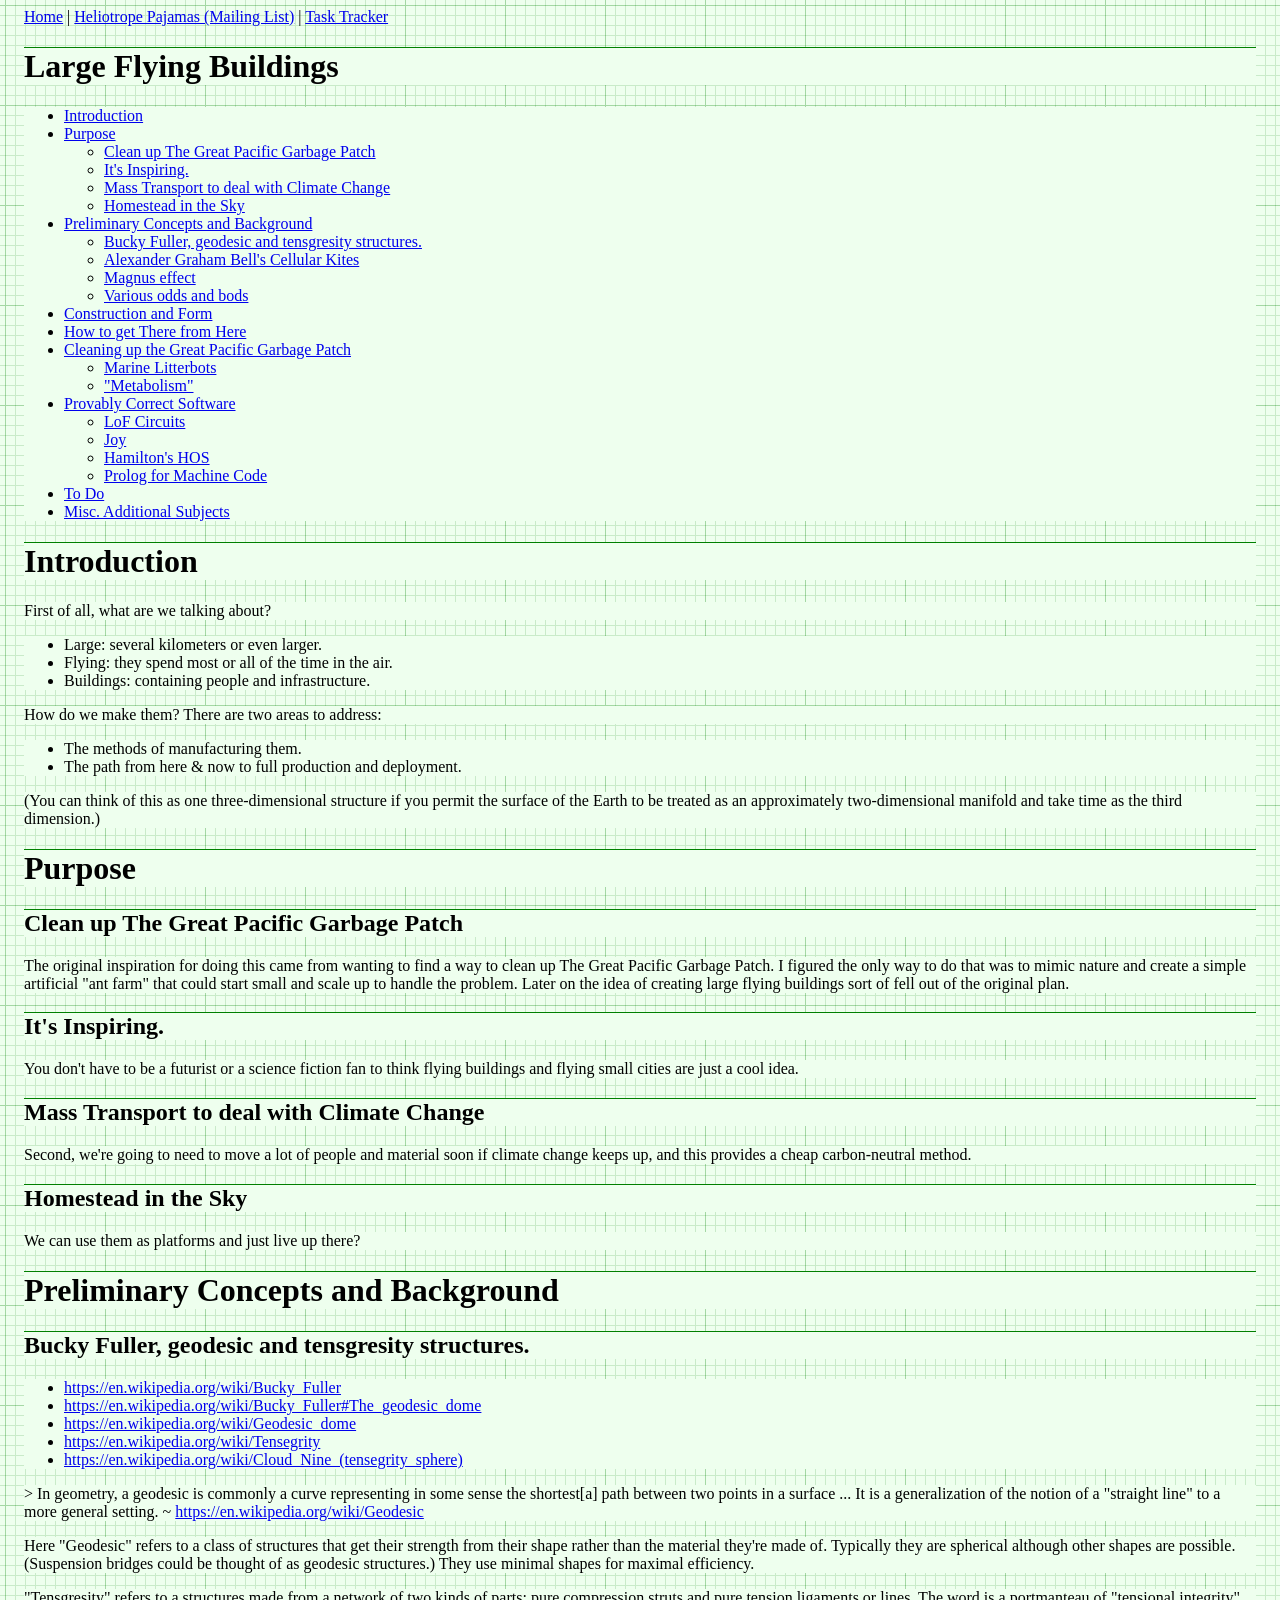
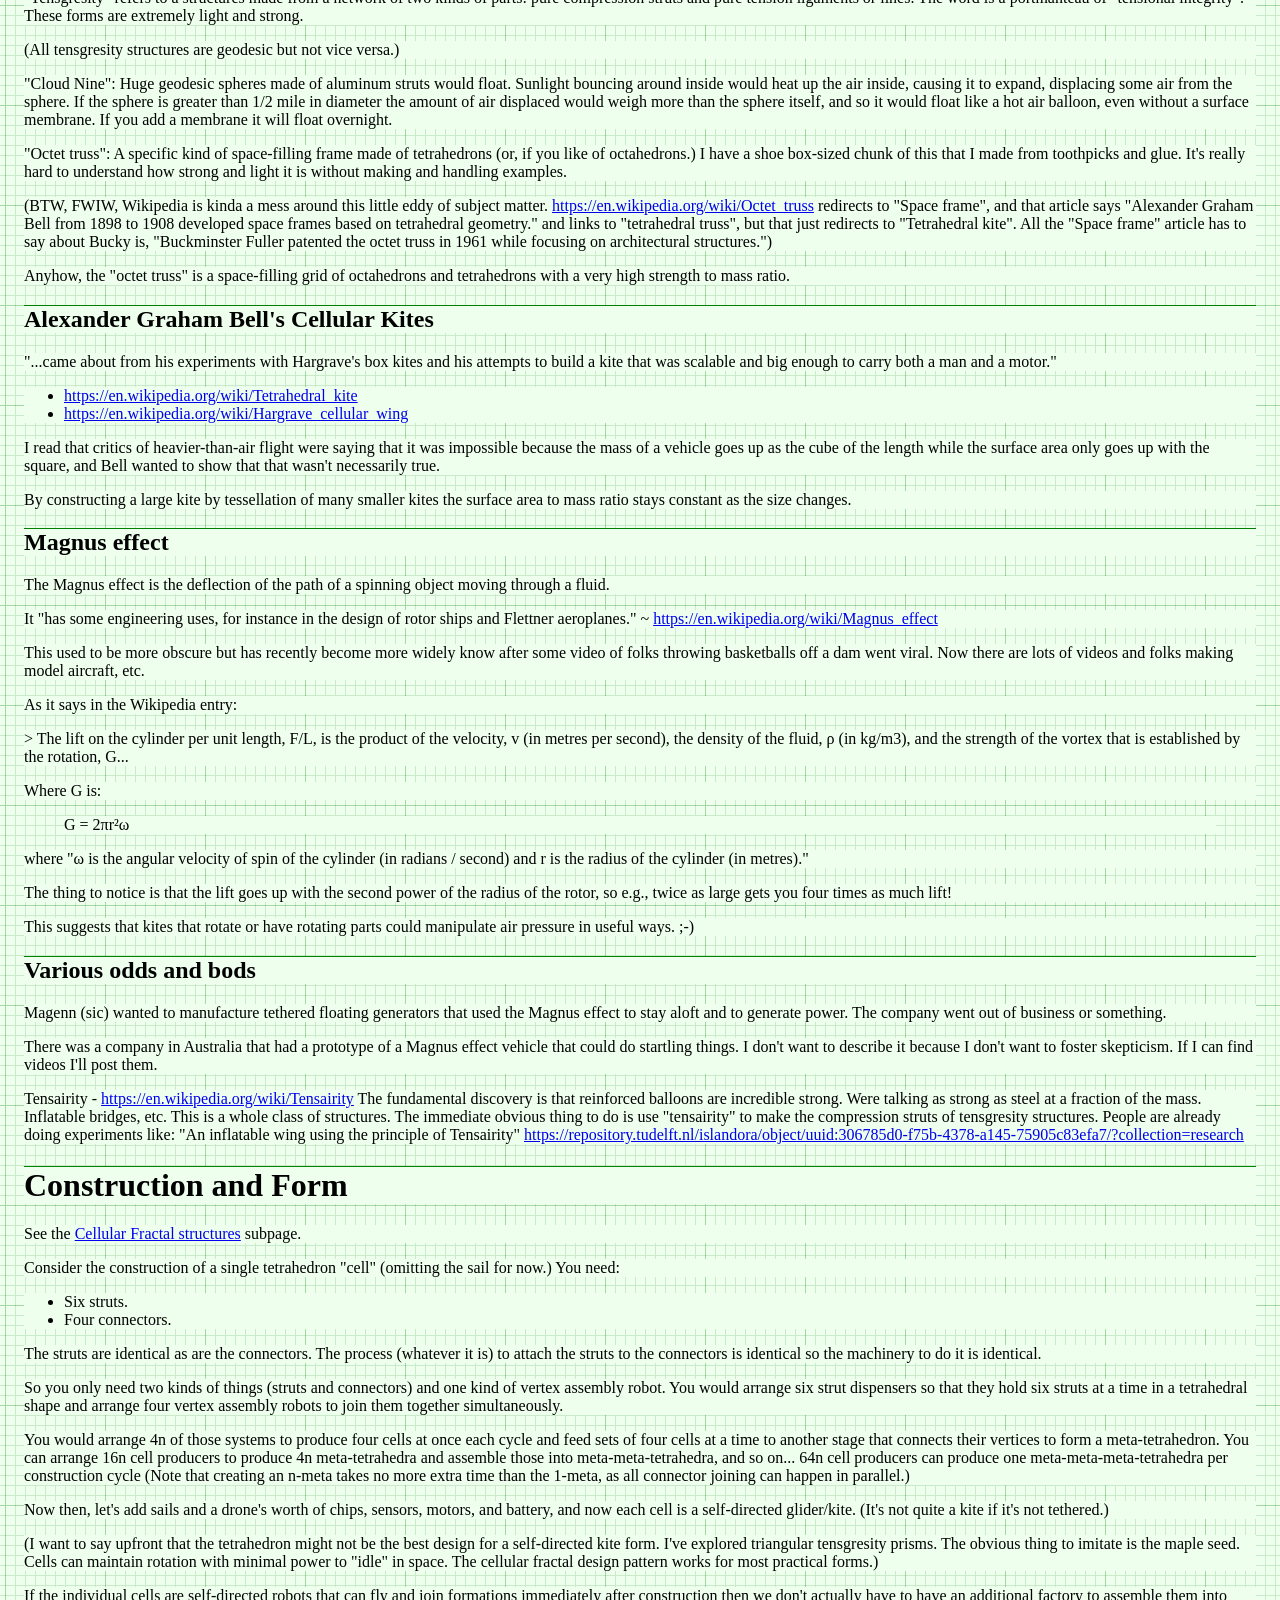
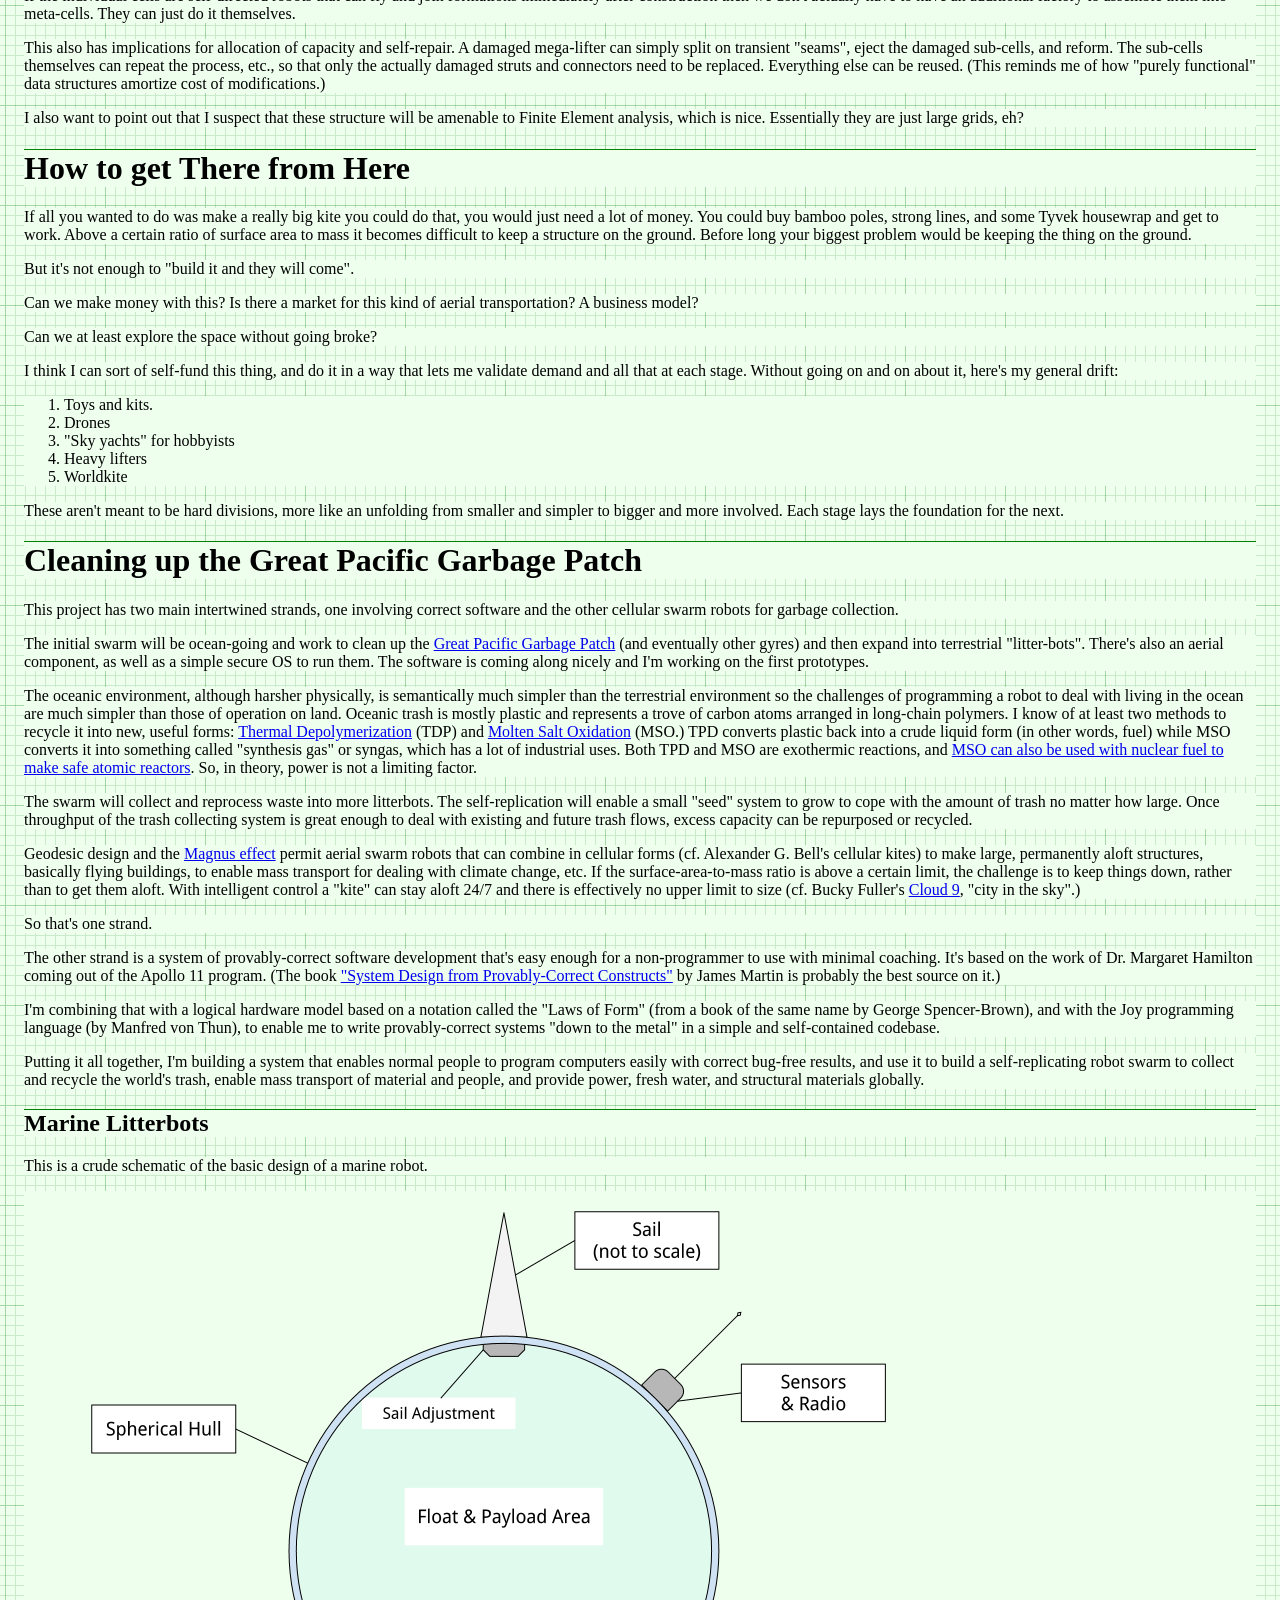
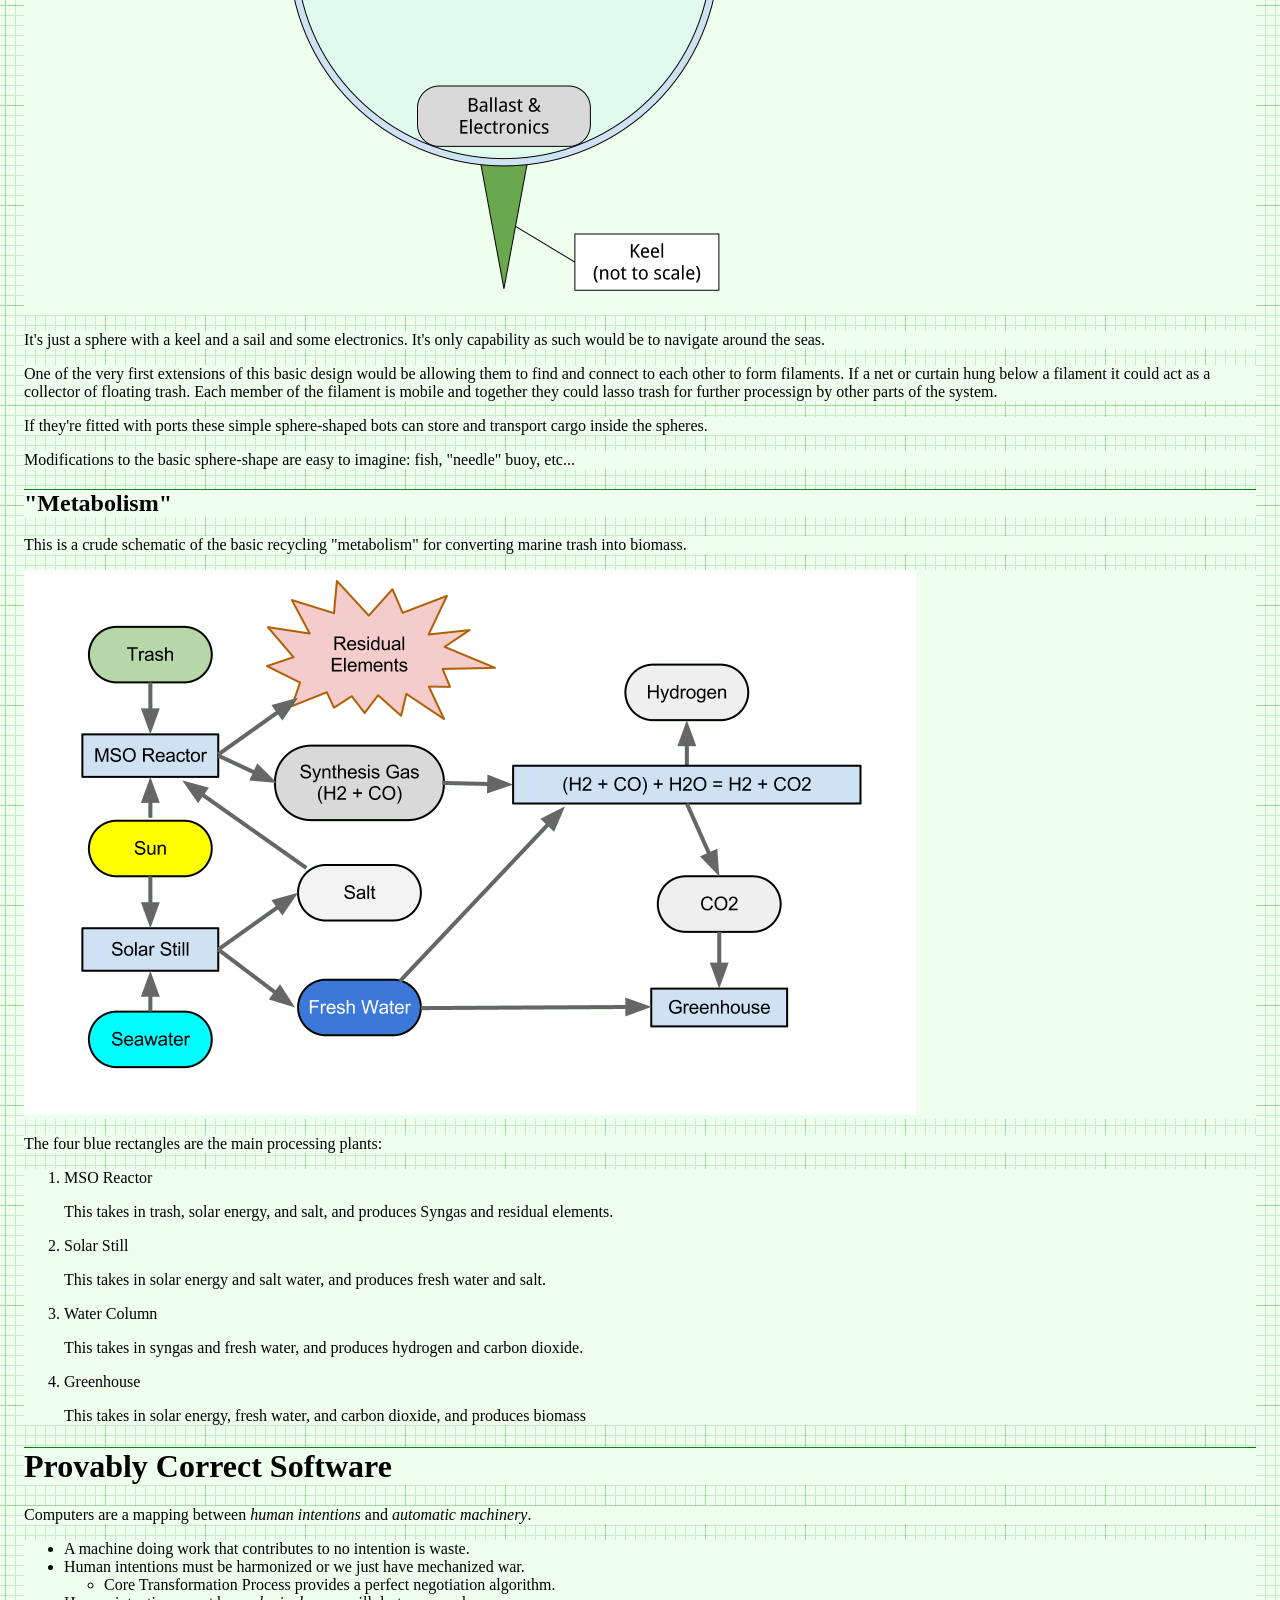
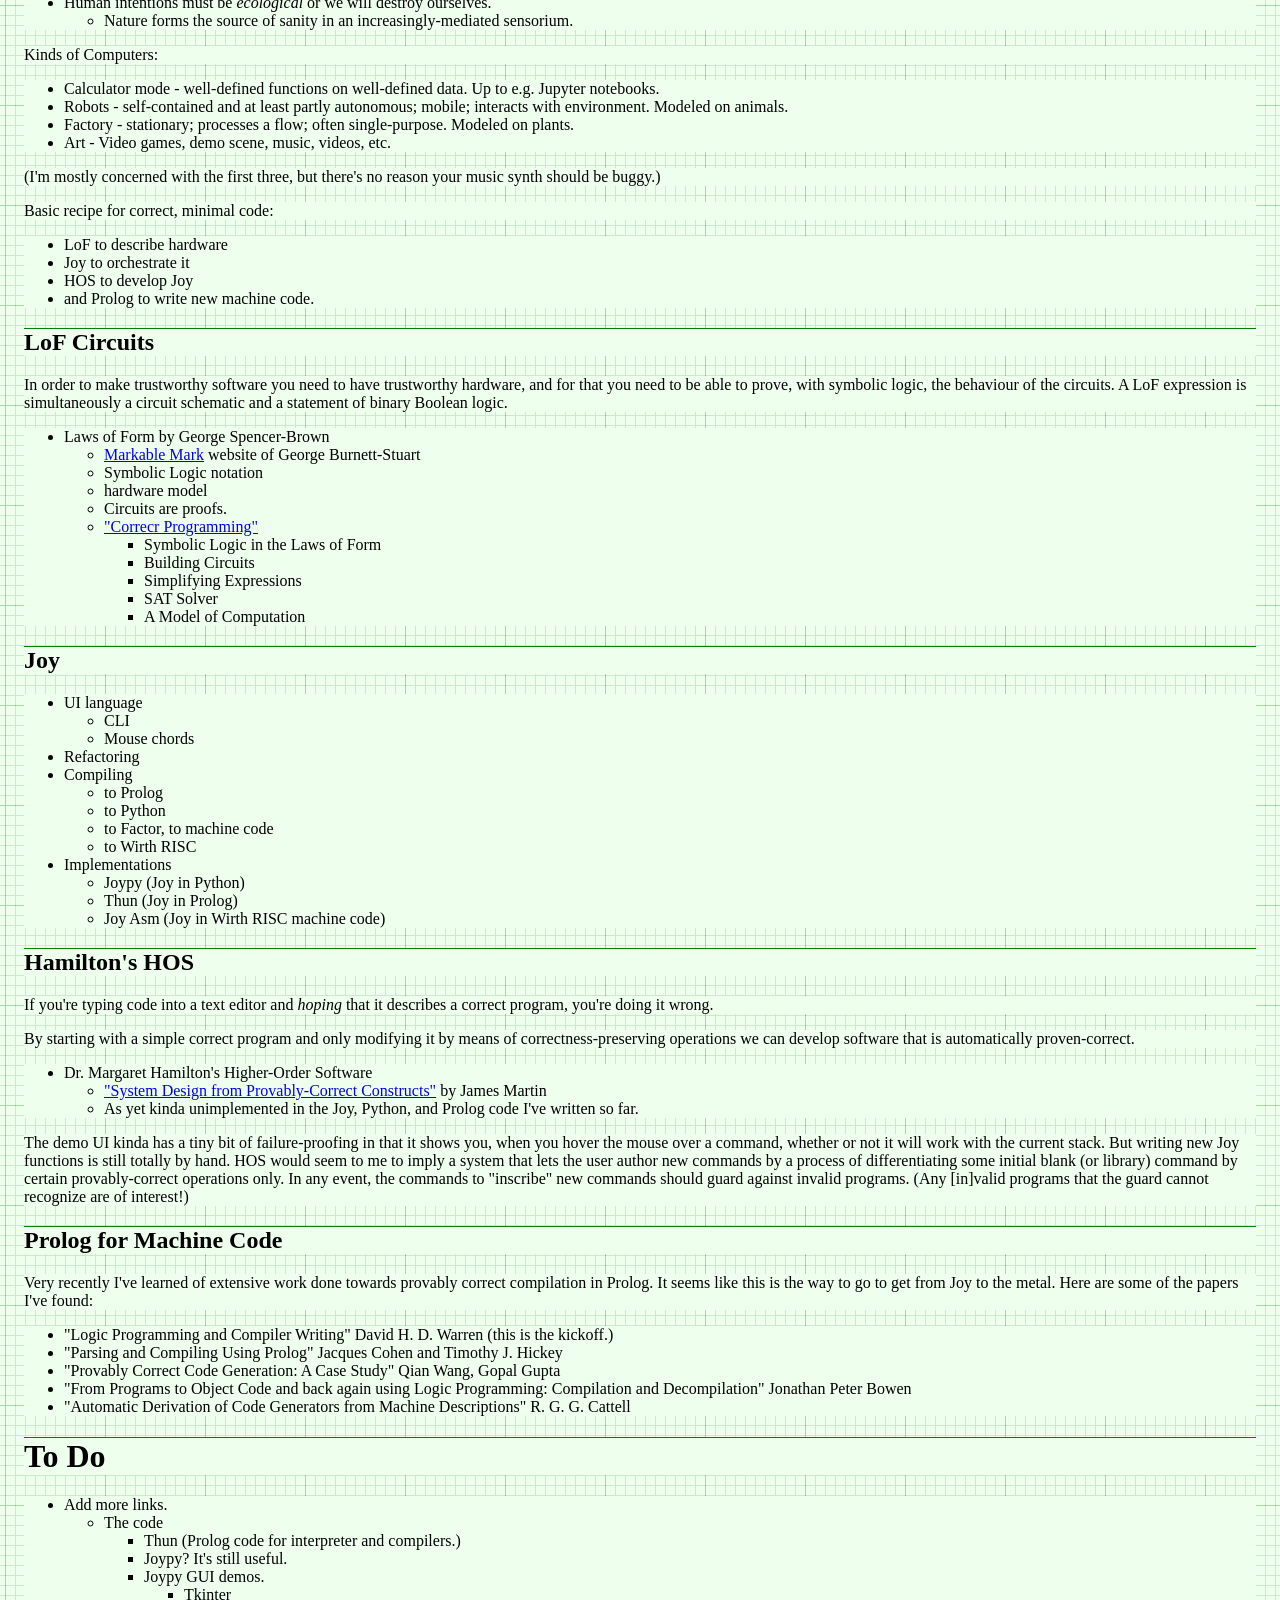
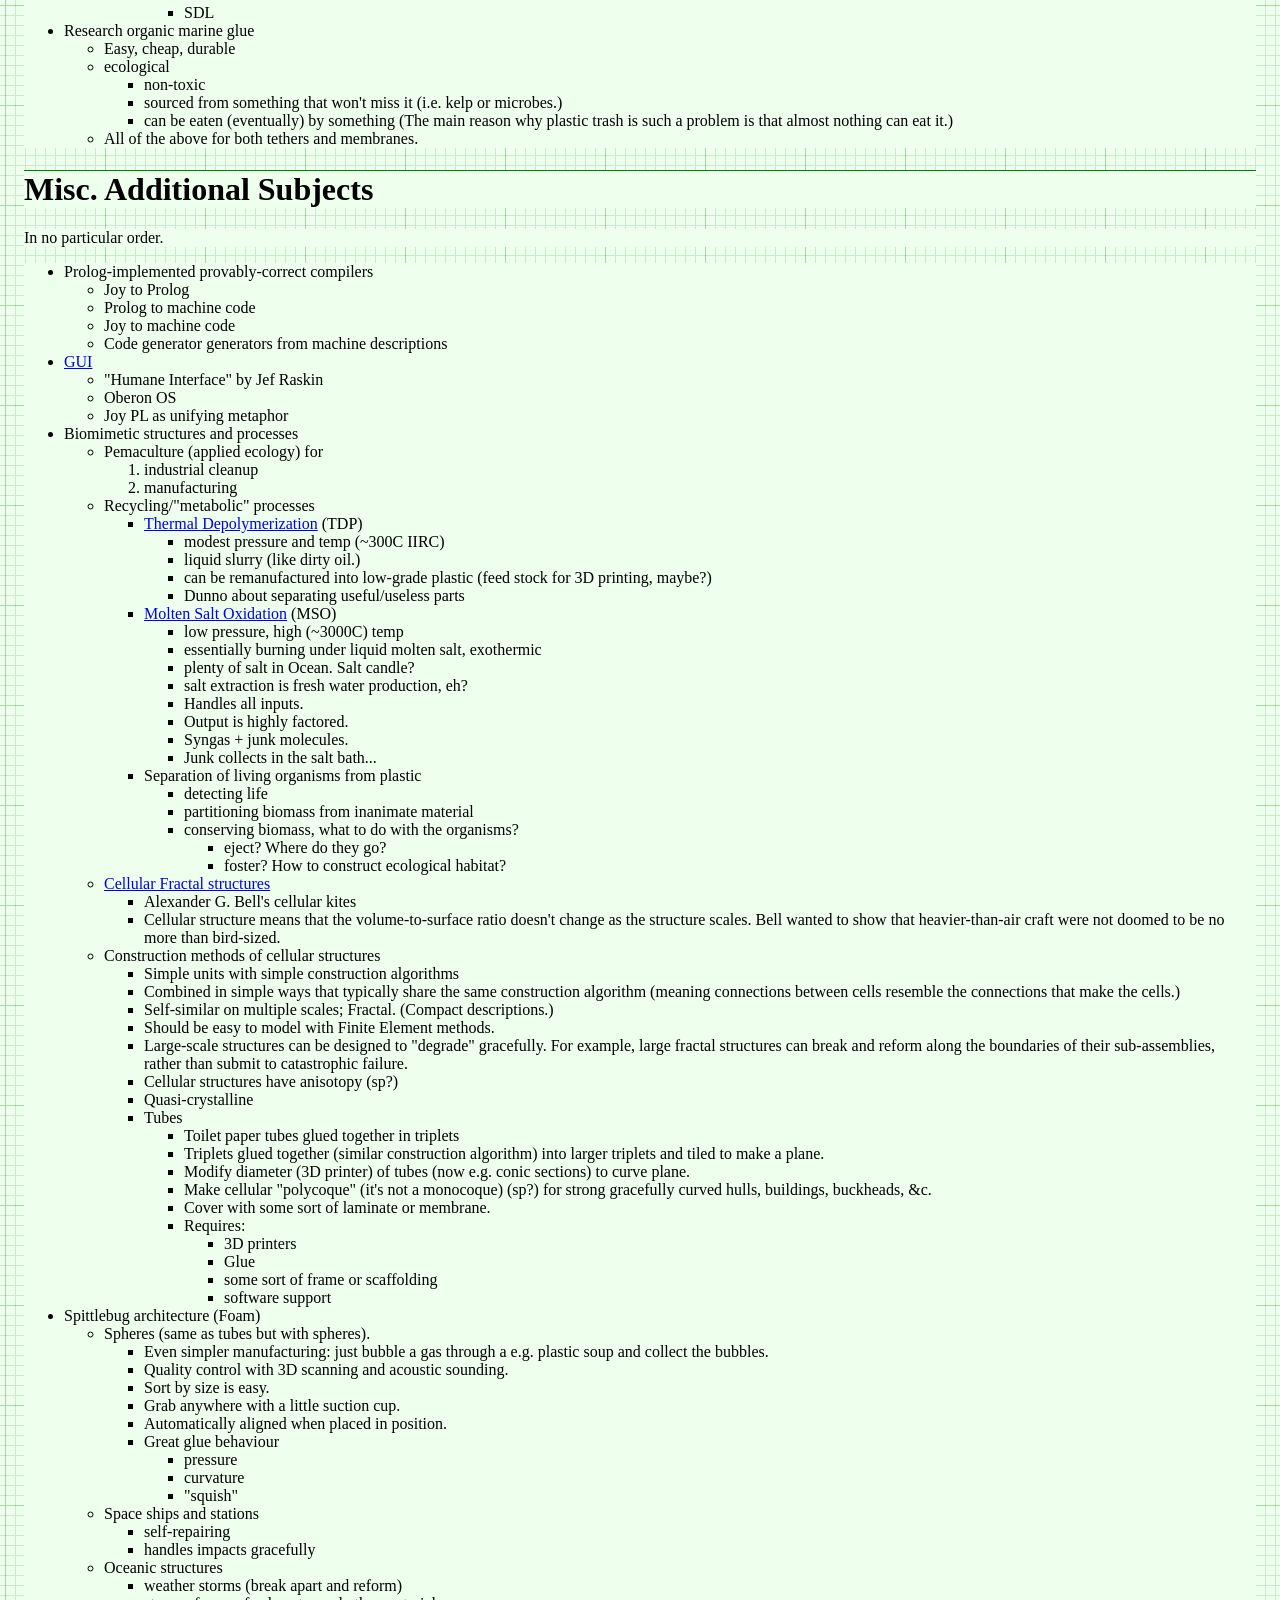
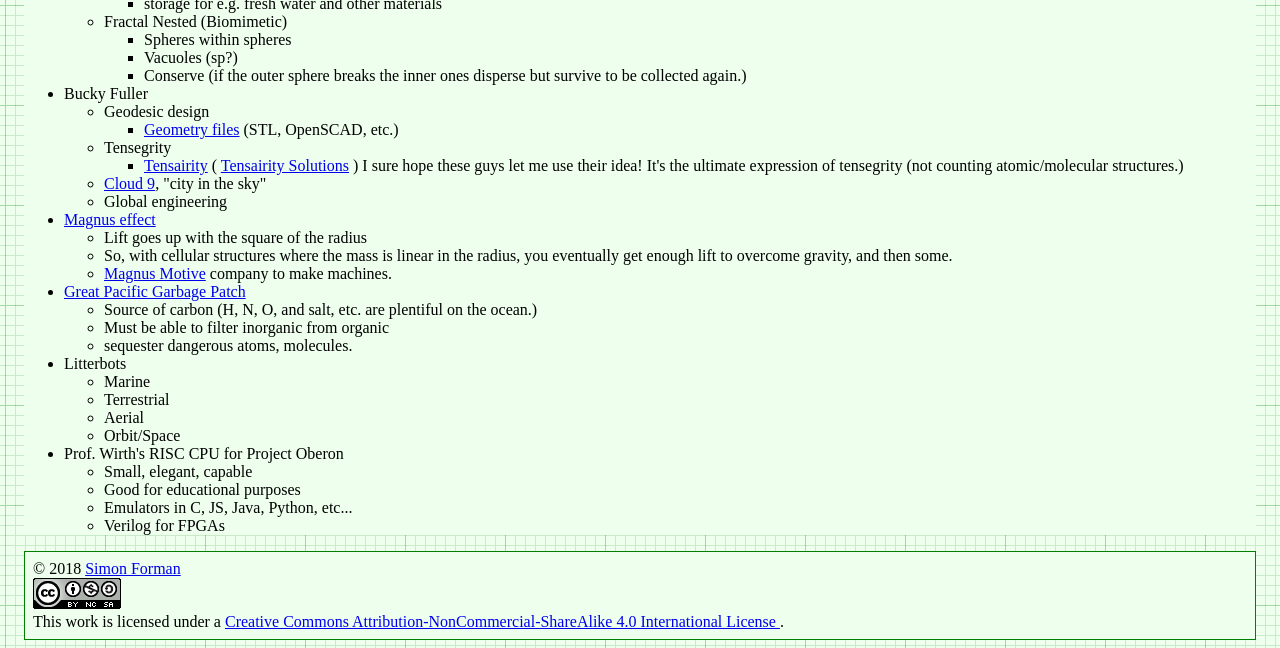
==== commit ca1d1df8: "Add a header with links." ====
--- a/website/index.html
+++ b/website/index.html
@@ -20,13 +20,31 @@
   <![endif]-->
 </head>
 <body>
+<div id="header">
+<a href="index.html">Home</a>
+|
+<a href="https://lists.sr.ht/~sforman/heliotrope.pajamas">Heliotrope Pajamas (Mailing List)</a>
+|
+<a href="https://todo.sr.ht/~sforman/MagnusMotive">Task Tracker</a>
+<a href=""></a>
+<a href=""></a>
+
+</div>
+
+
 <header id="title-block-header">
 <h1 class="title">Large Flying Buildings</h1>
 </header>
 <nav id="TOC" role="doc-toc">
 <ul>
 <li><a href="#introduction">Introduction</a></li>
-<li><a href="#purpose">Purpose</a></li>
+<li><a href="#purpose">Purpose</a>
+<ul>
+<li><a href="#clean-up-the-great-pacific-garbage-patch">Clean up The Great Pacific Garbage Patch</a></li>
+<li><a href="#its-inspiring.">It's Inspiring.</a></li>
+<li><a href="#mass-transport-to-deal-with-climate-change">Mass Transport to deal with Climate Change</a></li>
+<li><a href="#homestead-in-the-sky">Homestead in the Sky</a></li>
+</ul></li>
 <li><a href="#preliminary-concepts-and-background">Preliminary Concepts and Background</a>
 <ul>
 <li><a href="#bucky-fuller-geodesic-and-tensgresity-structures.">Bucky Fuller, geodesic and tensgresity structures.</a></li>
@@ -36,9 +54,11 @@
 </ul></li>
 <li><a href="#construction-and-form">Construction and Form</a></li>
 <li><a href="#how-to-get-there-from-here">How to get There from Here</a></li>
-<li><a href="#cleaning-up-the-great-pacific-garbage-patch">Cleaning up the <span>Great Pacific Garbage Patch</span></a></li>
+<li><a href="#cleaning-up-the-great-pacific-garbage-patch">Cleaning up the Great Pacific Garbage Patch</a>
+<ul>
 <li><a href="#marine-litterbots">Marine Litterbots</a></li>
 <li><a href="#metabolism">"Metabolism"</a></li>
+</ul></li>
 <li><a href="#provably-correct-software">Provably Correct Software</a>
 <ul>
 <li><a href="#lof-circuits">LoF Circuits</a></li>
@@ -64,10 +84,14 @@
 </ul>
 <p>(You can think of this as one three-dimensional structure if you permit the surface of the Earth to be treated as an approximately two-dimensional manifold and take time as the third dimension.)</p>
 <h1 id="purpose">Purpose</h1>
-<p>First, because it's inspiring. You don't have to be a futurist or a science fiction fan to appreciate that. Flying buildings and flying small cities are just a cool idea.</p>
+<h2 id="clean-up-the-great-pacific-garbage-patch">Clean up The Great Pacific Garbage Patch</h2>
+<p>The original inspiration for doing this came from wanting to find a way to clean up The Great Pacific Garbage Patch. I figured the only way to do that was to mimic nature and create a simple artificial "ant farm" that could start small and scale up to handle the problem. Later on the idea of creating large flying buildings sort of fell out of the original plan.</p>
+<h2 id="its-inspiring.">It's Inspiring.</h2>
+<p>You don't have to be a futurist or a science fiction fan to think flying buildings and flying small cities are just a cool idea.</p>
+<h2 id="mass-transport-to-deal-with-climate-change">Mass Transport to deal with Climate Change</h2>
 <p>Second, we're going to need to move a lot of people and material soon if climate change keeps up, and this provides a cheap carbon-neutral method.</p>
-<p>Third, we can use them as launch platforms for space rockets.</p>
-<p>Fourth...? I'm sure there are other things I'm not thinking of, like maybe people would just want to live up there? Scientific and military applications?</p>
+<h2 id="homestead-in-the-sky">Homestead in the Sky</h2>
+<p>We can use them as platforms and just live up there?</p>
 <h1 id="preliminary-concepts-and-background">Preliminary Concepts and Background</h1>
 <h2 id="bucky-fuller-geodesic-and-tensgresity-structures.">Bucky Fuller, geodesic and tensgresity structures.</h2>
 <ul>
@@ -139,7 +163,7 @@
 <li>Worldkite</li>
 </ol>
 <p>These aren't meant to be hard divisions, more like an unfolding from smaller and simpler to bigger and more involved. Each stage lays the foundation for the next.</p>
-<h1 id="cleaning-up-the-great-pacific-garbage-patch">Cleaning up the <a href="https://en.wikipedia.org/wiki/Great_Pacific_garbage_patch">Great Pacific Garbage Patch</a></h1>
+<h1 id="cleaning-up-the-great-pacific-garbage-patch">Cleaning up the Great Pacific Garbage Patch</h1>
 <p>This project has two main intertwined strands, one involving correct software and the other cellular swarm robots for garbage collection.</p>
 <p>The initial swarm will be ocean-going and work to clean up the <a href="https://en.wikipedia.org/wiki/Great_Pacific_garbage_patch">Great Pacific Garbage Patch</a> (and eventually other gyres) and then expand into terrestrial "litter-bots". There's also an aerial component, as well as a simple secure OS to run them. The software is coming along nicely and I'm working on the first prototypes.</p>
 <p>The oceanic environment, although harsher physically, is semantically much simpler than the terrestrial environment so the challenges of programming a robot to deal with living in the ocean are much simpler than those of operation on land. Oceanic trash is mostly plastic and represents a trove of carbon atoms arranged in long-chain polymers. I know of at least two methods to recycle it into new, useful forms: <a href="https://en.wikipedia.org/wiki/Thermal_depolymerization">Thermal Depolymerization</a> (TDP) and <a href="https://en.wikipedia.org/wiki/Molten_salt_oxidation">Molten Salt Oxidation</a> (MSO.) TPD converts plastic back into a crude liquid form (in other words, fuel) while MSO converts it into something called "synthesis gas" or syngas, which has a lot of industrial uses. Both TPD and MSO are exothermic reactions, and <a href="https://en.wikipedia.org/wiki/Molten_salt_reactor">MSO can also be used with nuclear fuel to make safe atomic reactors</a>. So, in theory, power is not a limiting factor.</p>
@@ -149,14 +173,14 @@
 <p>The other strand is a system of provably-correct software development that's easy enough for a non-programmer to use with minimal coaching. It's based on the work of Dr. Margaret Hamilton coming out of the Apollo 11 program. (The book <a href="https://archive.org/details/systemdesignfrom00mart">"System Design from Provably-Correct Constructs"</a> by James Martin is probably the best source on it.)</p>
 <p>I'm combining that with a logical hardware model based on a notation called the "Laws of Form" (from a book of the same name by George Spencer-Brown), and with the Joy programming language (by Manfred von Thun), to enable me to write provably-correct systems "down to the metal" in a simple and self-contained codebase.</p>
 <p>Putting it all together, I'm building a system that enables normal people to program computers easily with correct bug-free results, and use it to build a self-replicating robot swarm to collect and recycle the world's trash, enable mass transport of material and people, and provide power, fresh water, and structural materials globally.</p>
-<h1 id="marine-litterbots">Marine Litterbots</h1>
+<h2 id="marine-litterbots">Marine Litterbots</h2>
 <p>This is a crude schematic of the basic design of a marine robot.</p>
 <p><img src="images/Basic-Design.png" alt="image" /></p>
 <p>It's just a sphere with a keel and a sail and some electronics. It's only capability as such would be to navigate around the seas.</p>
 <p>One of the very first extensions of this basic design would be allowing them to find and connect to each other to form filaments. If a net or curtain hung below a filament it could act as a collector of floating trash. Each member of the filament is mobile and together they could lasso trash for further processign by other parts of the system.</p>
 <p>If they're fitted with ports these simple sphere-shaped bots can store and transport cargo inside the spheres.</p>
 <p>Modifications to the basic sphere-shape are easy to imagine: fish, "needle" buoy, etc...</p>
-<h1 id="metabolism">"Metabolism"</h1>
+<h2 id="metabolism">"Metabolism"</h2>
 <p>This is a crude schematic of the basic recycling "metabolism" for converting marine trash into biomass.</p>
 <p><img src="images/Recycling-Process-Outline-wb.png" alt="image" /></p>
 <p>The four blue rectangles are the main processing plants:</p>
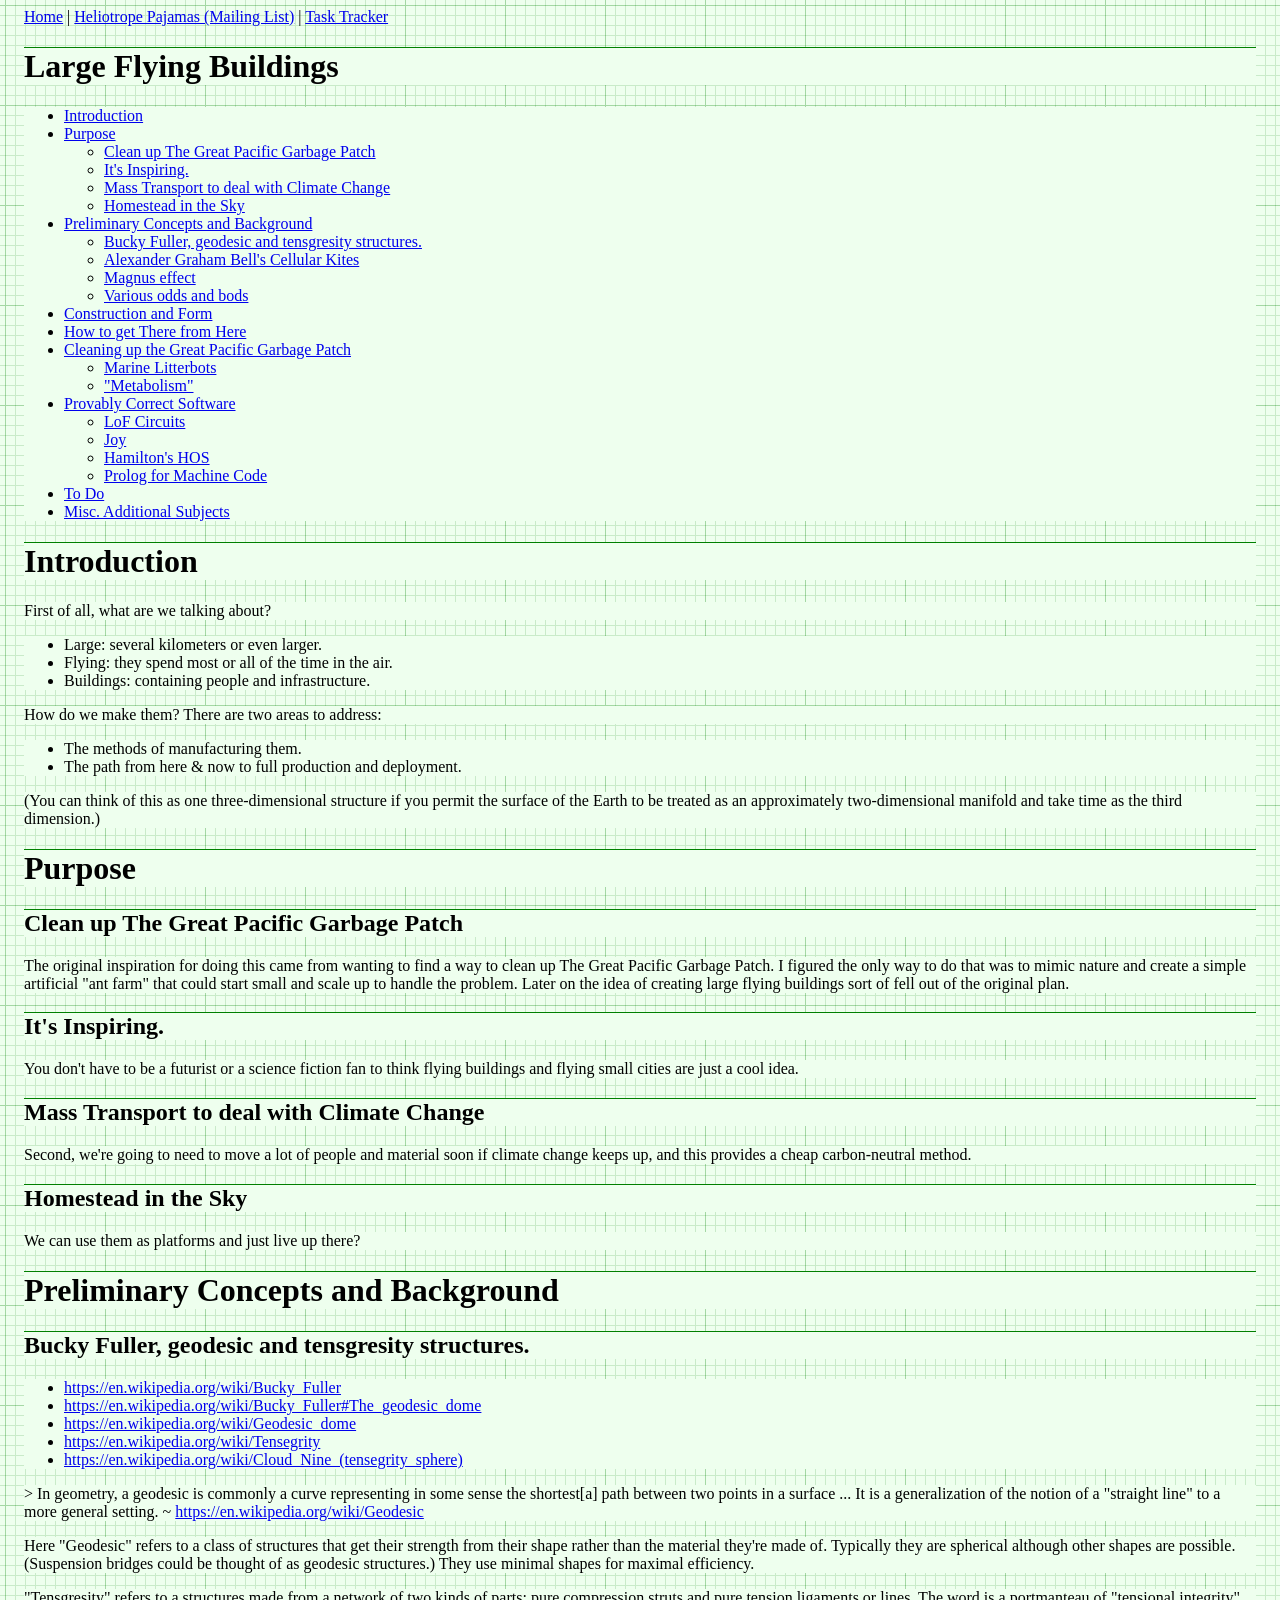
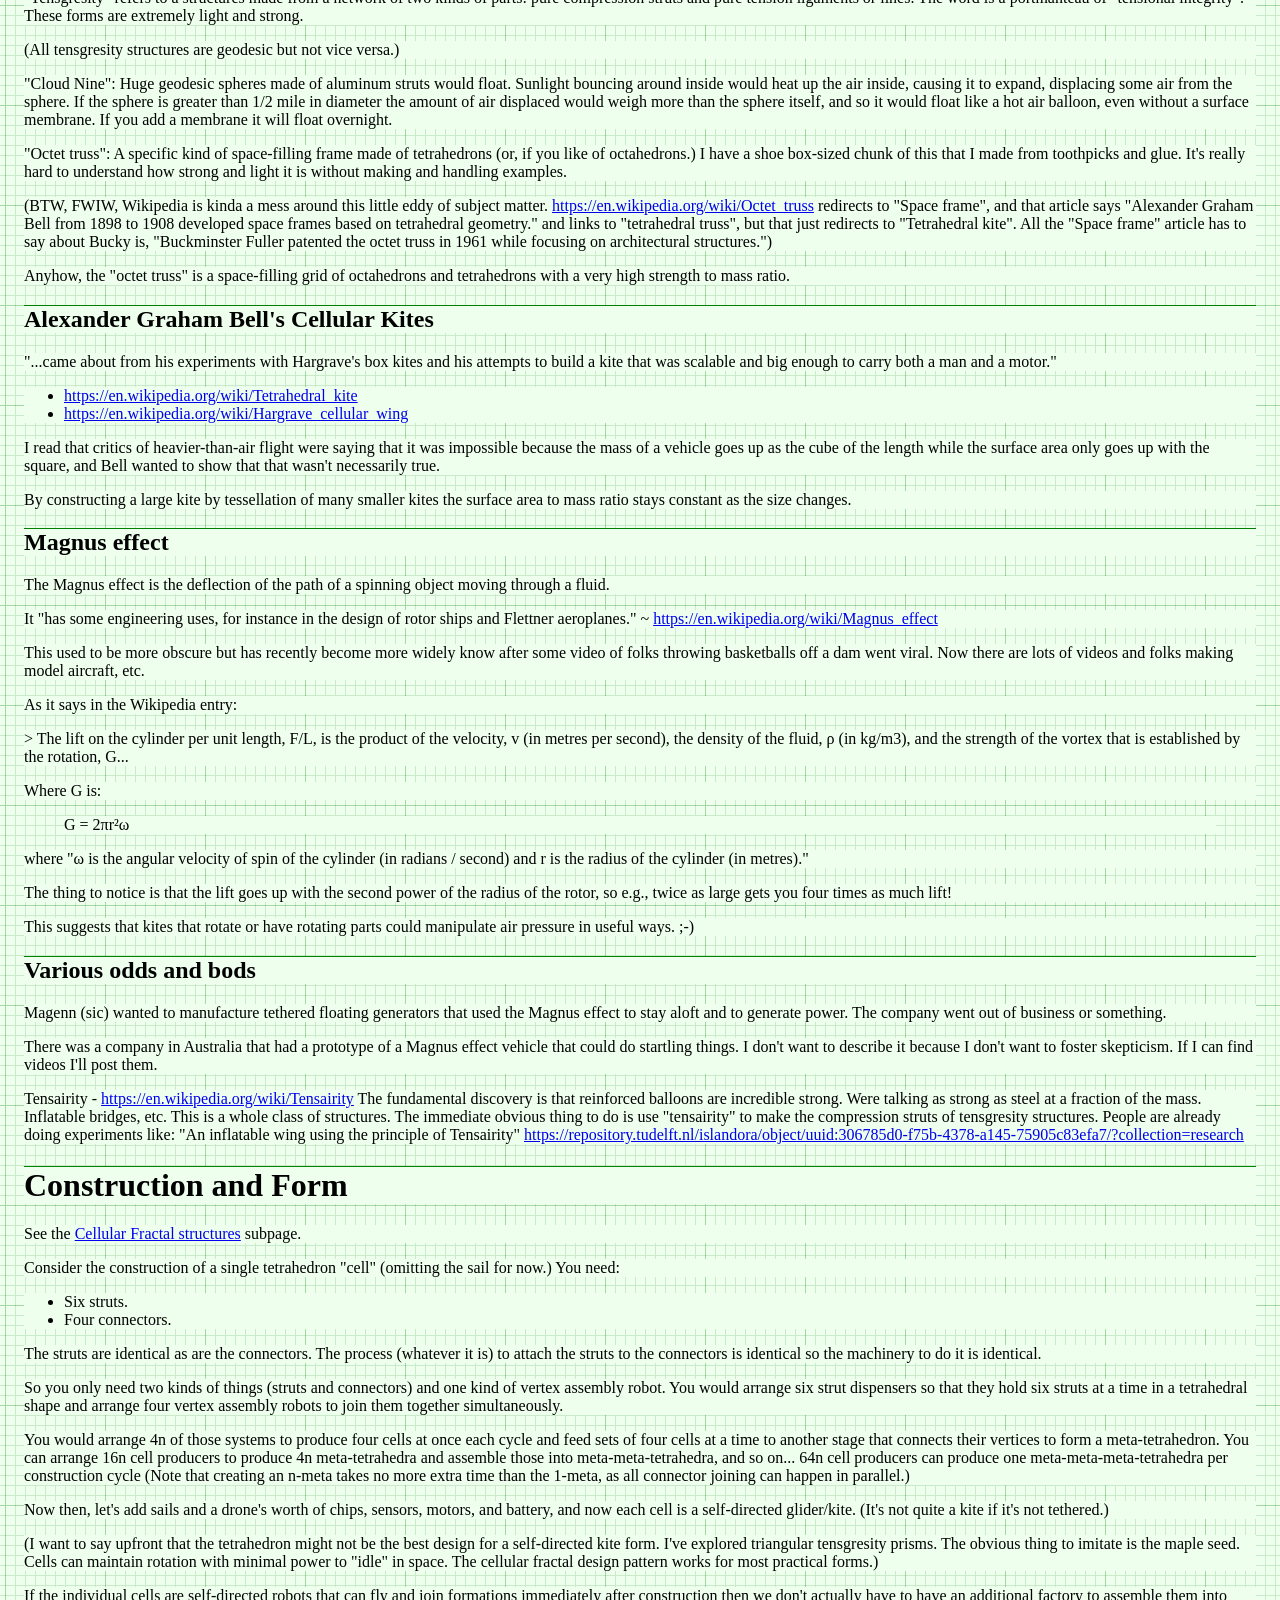
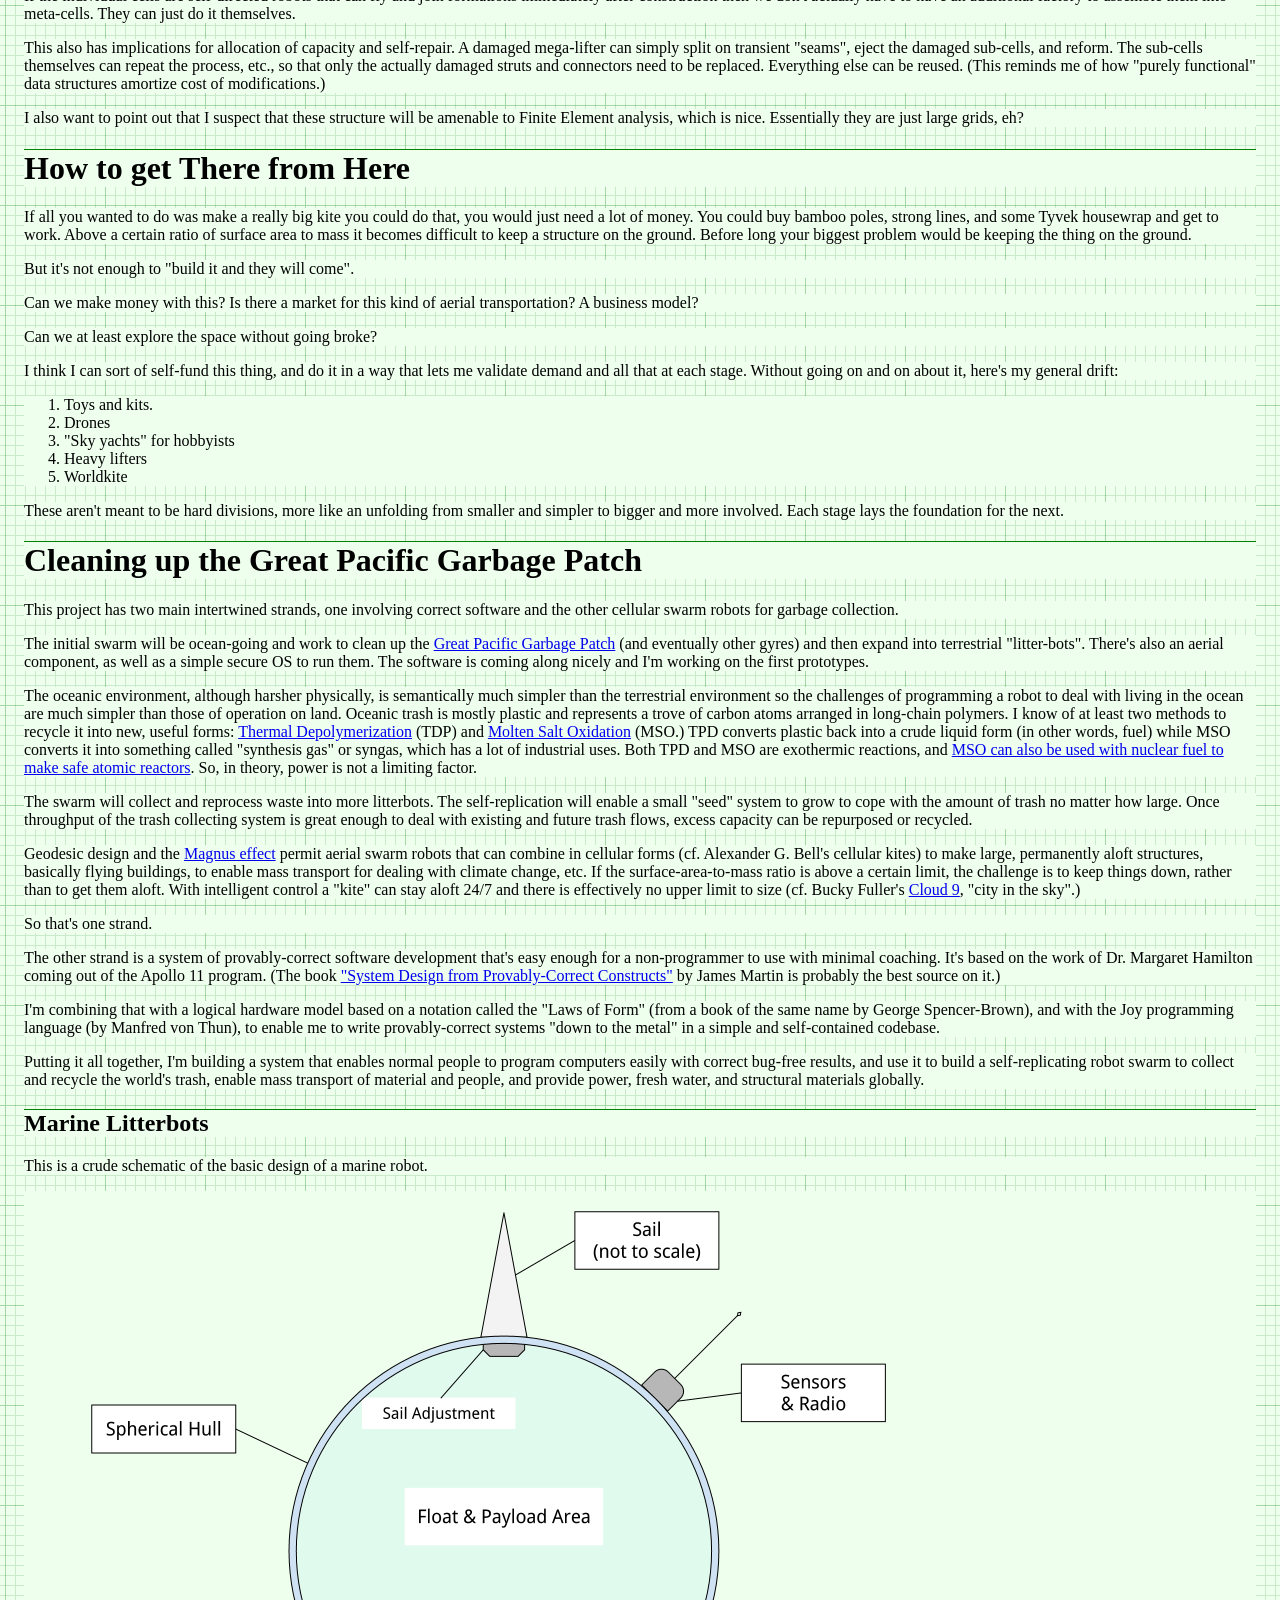
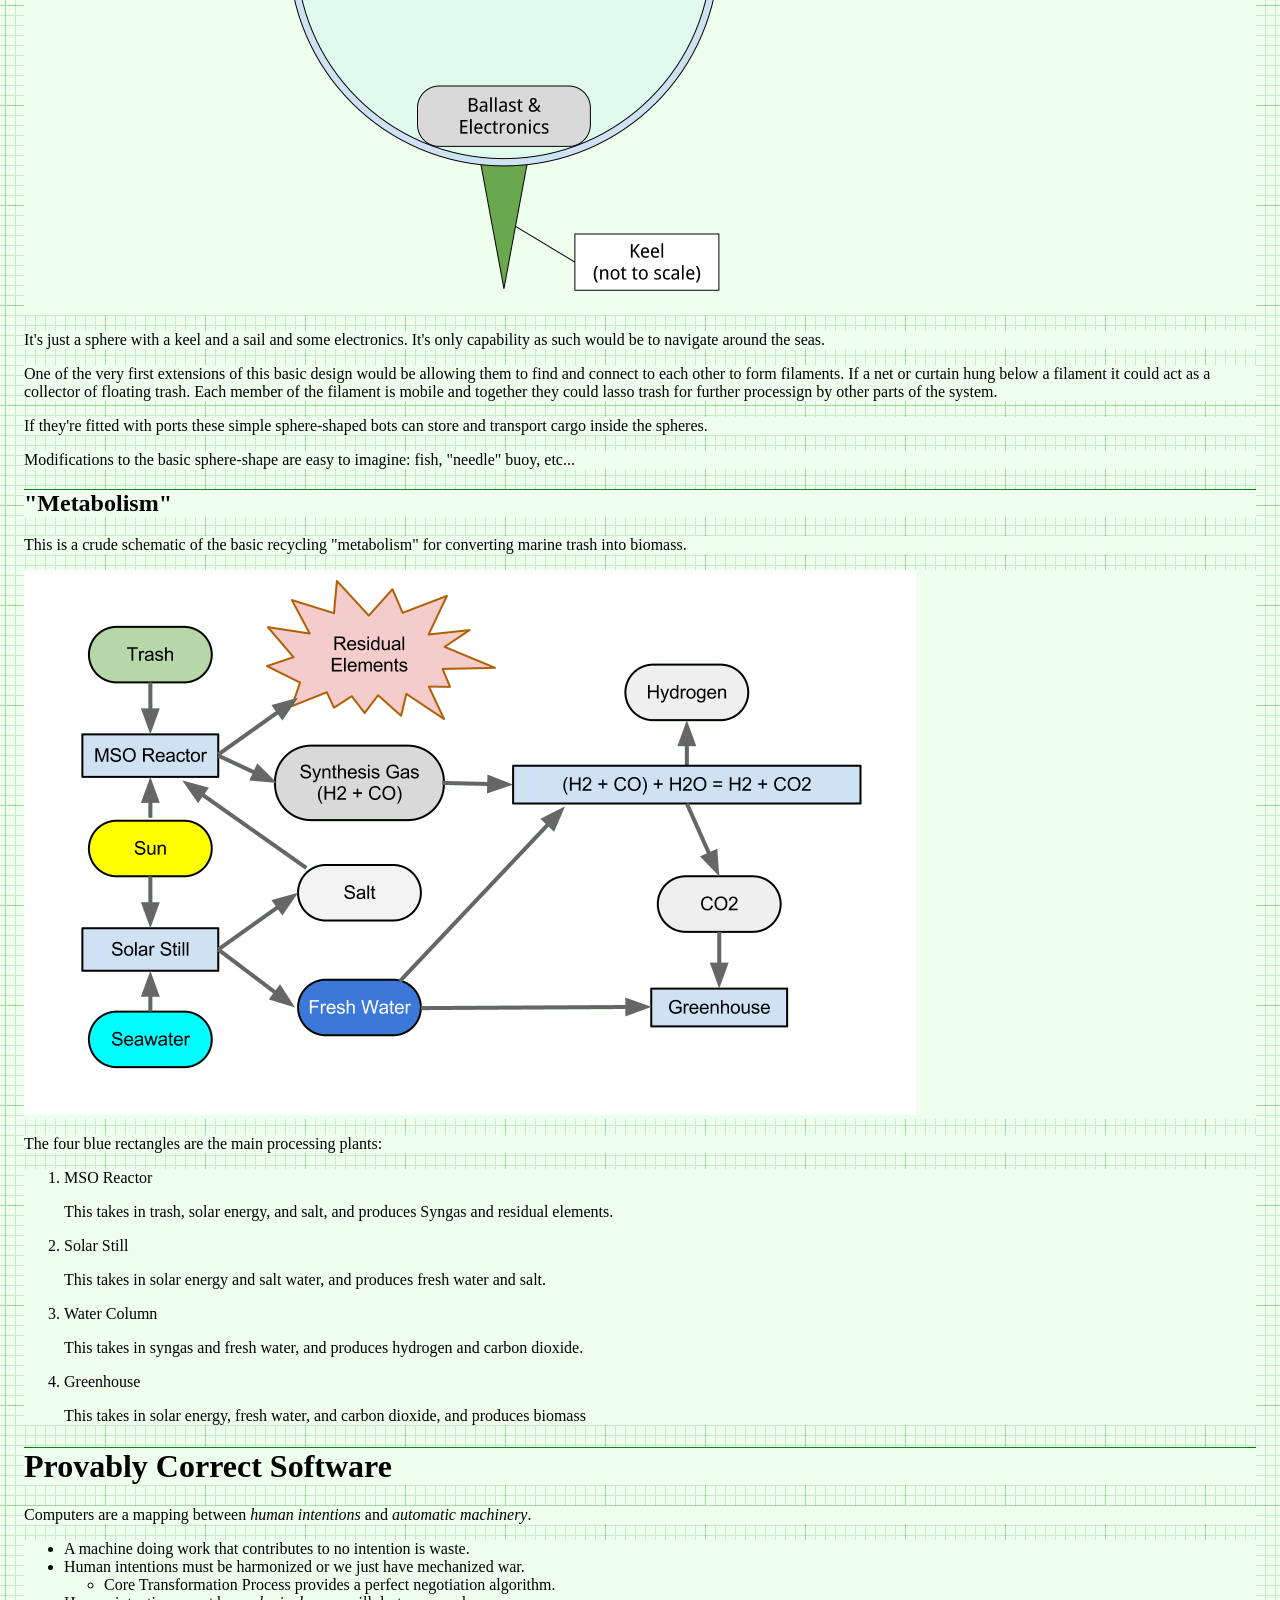
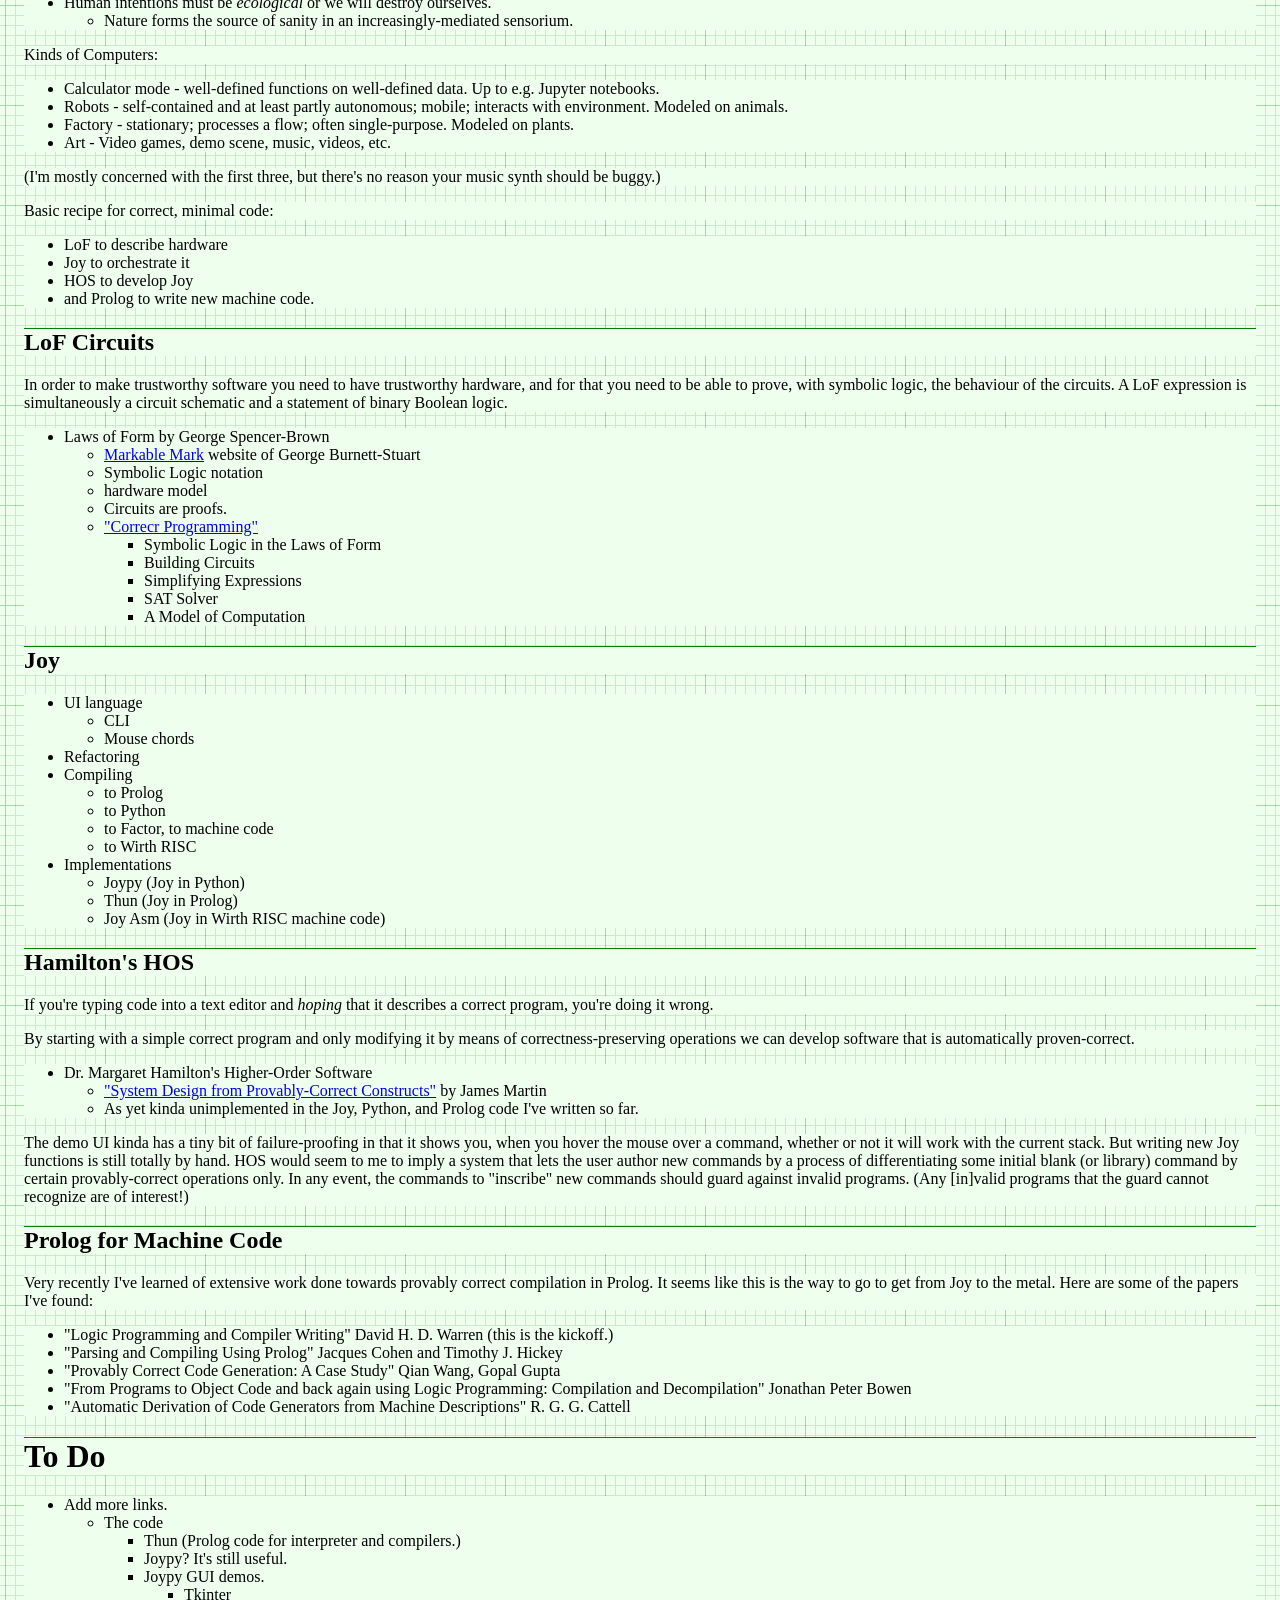
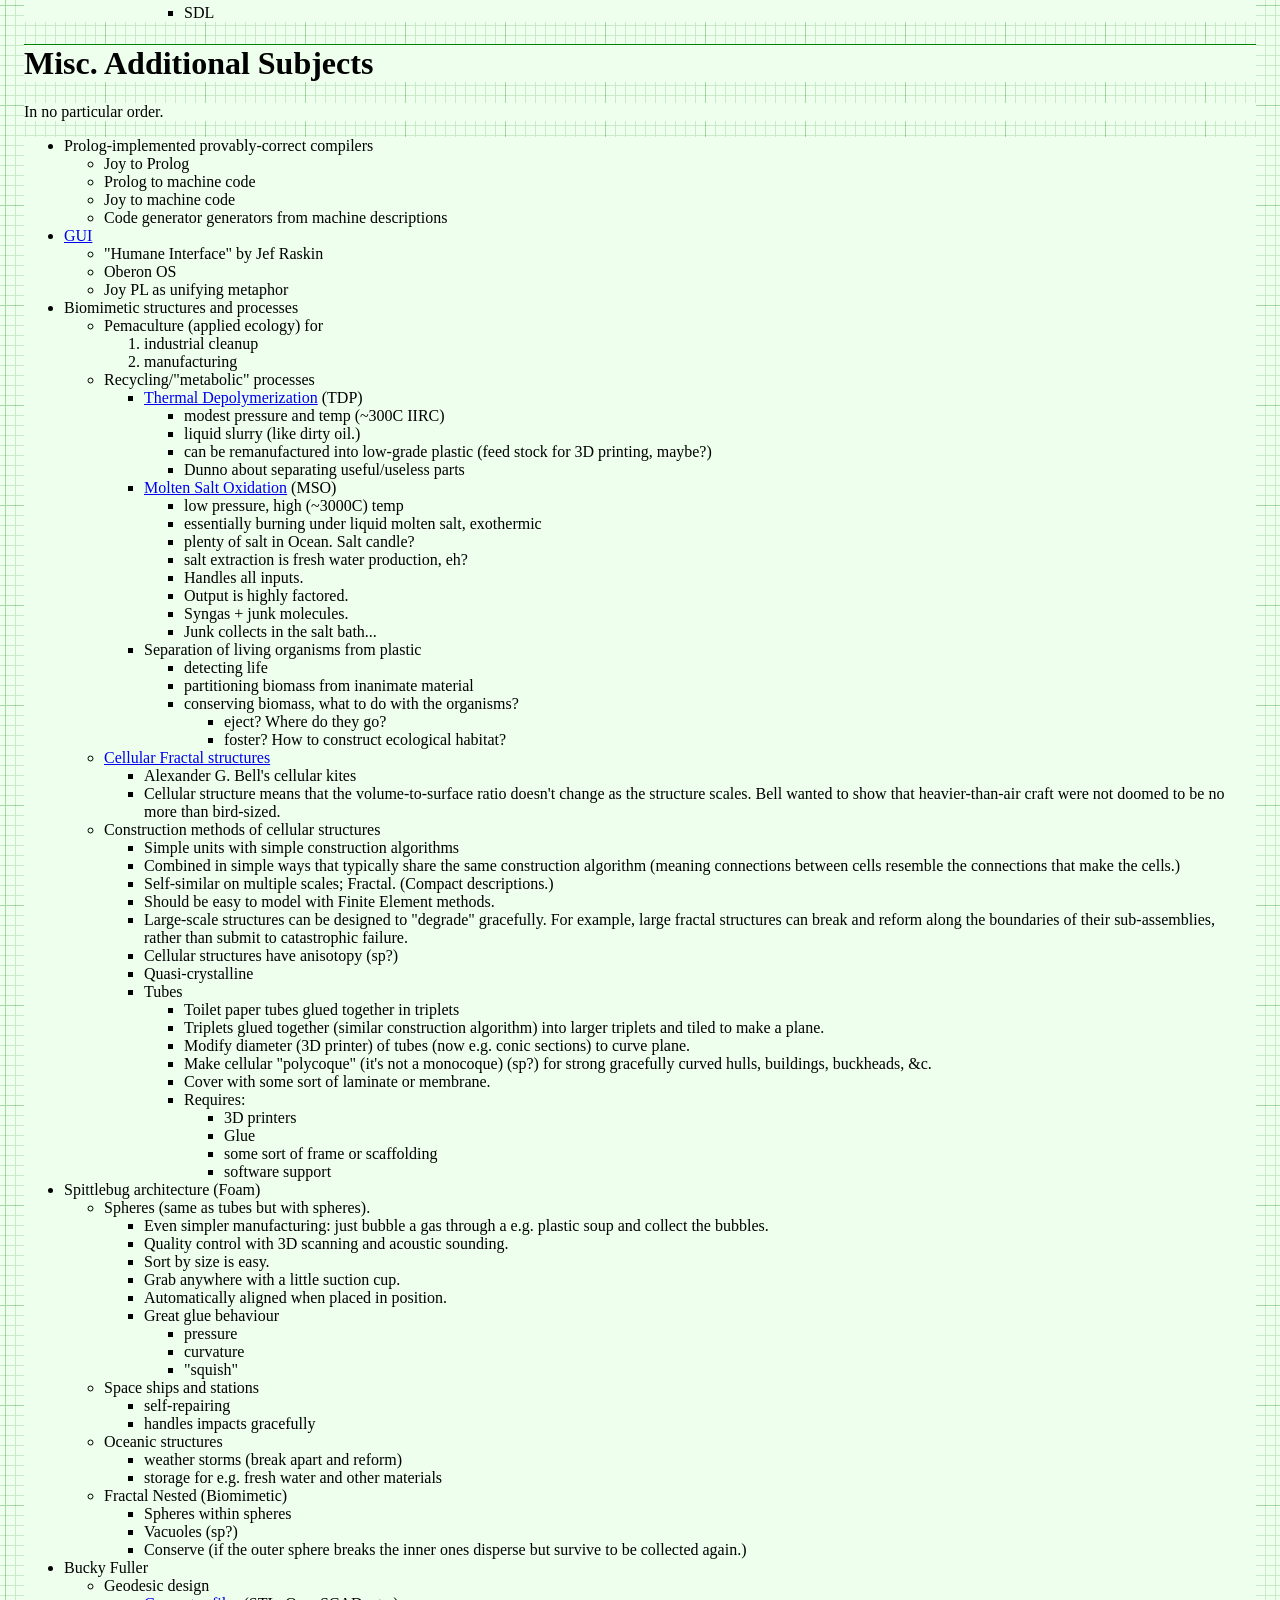
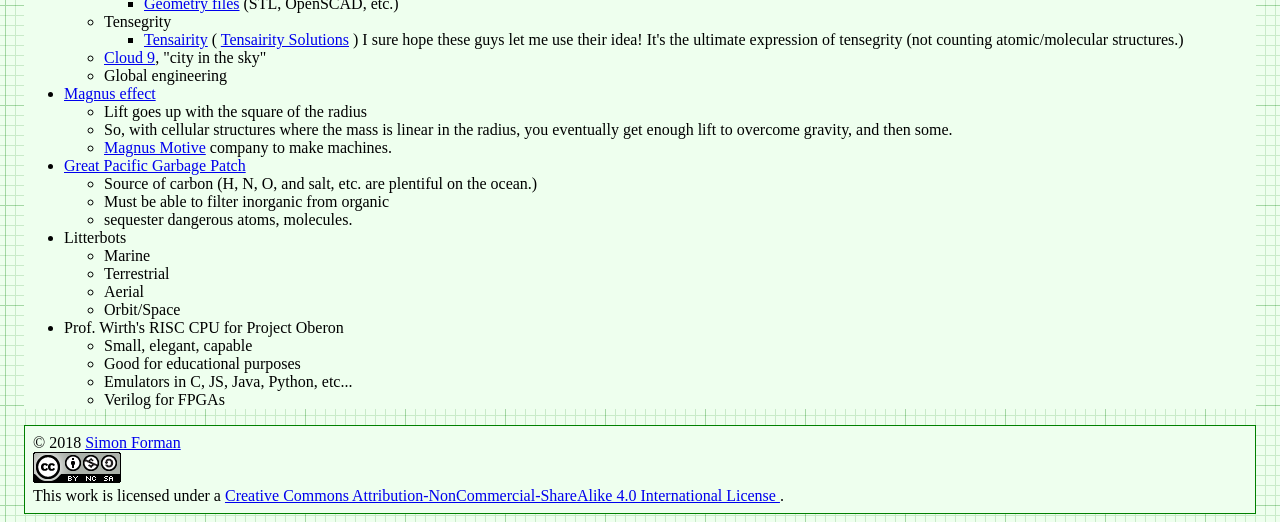
==== commit a8be16a6: "Minor edits." ====
--- a/website/index.html
+++ b/website/index.html
@@ -298,17 +298,6 @@
 </ul></li>
 </ul></li>
 </ul></li>
-<li>Research organic marine glue
-<ul>
-<li>Easy, cheap, durable</li>
-<li>ecological
-<ul>
-<li>non-toxic</li>
-<li>sourced from something that won't miss it (i.e. kelp or microbes.)</li>
-<li>can be eaten (eventually) by something (The main reason why plastic trash is such a problem is that almost nothing can eat it.)</li>
-</ul></li>
-<li>All of the above for both tethers and membranes.</li>
-</ul></li>
 </ul>
 <h1 id="misc.-additional-subjects">Misc. Additional Subjects</h1>
 <p>In no particular order.</p>
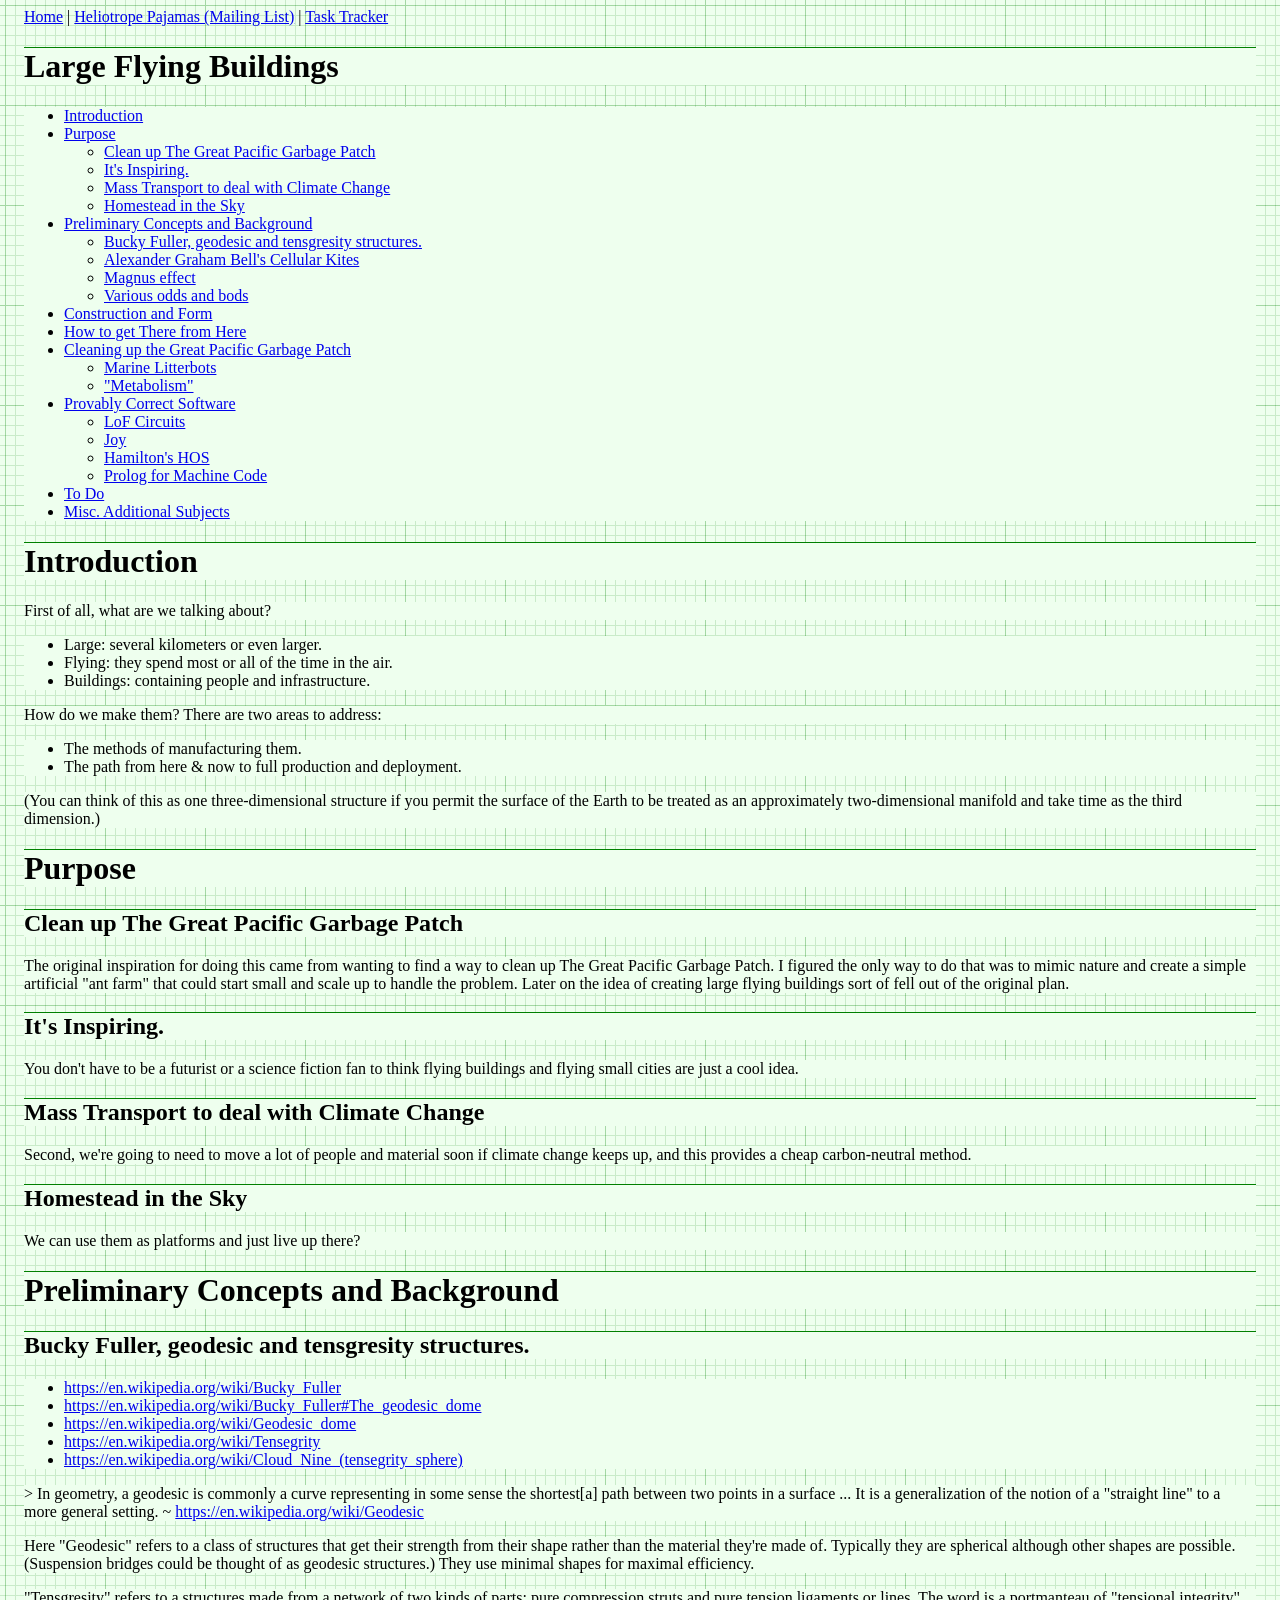
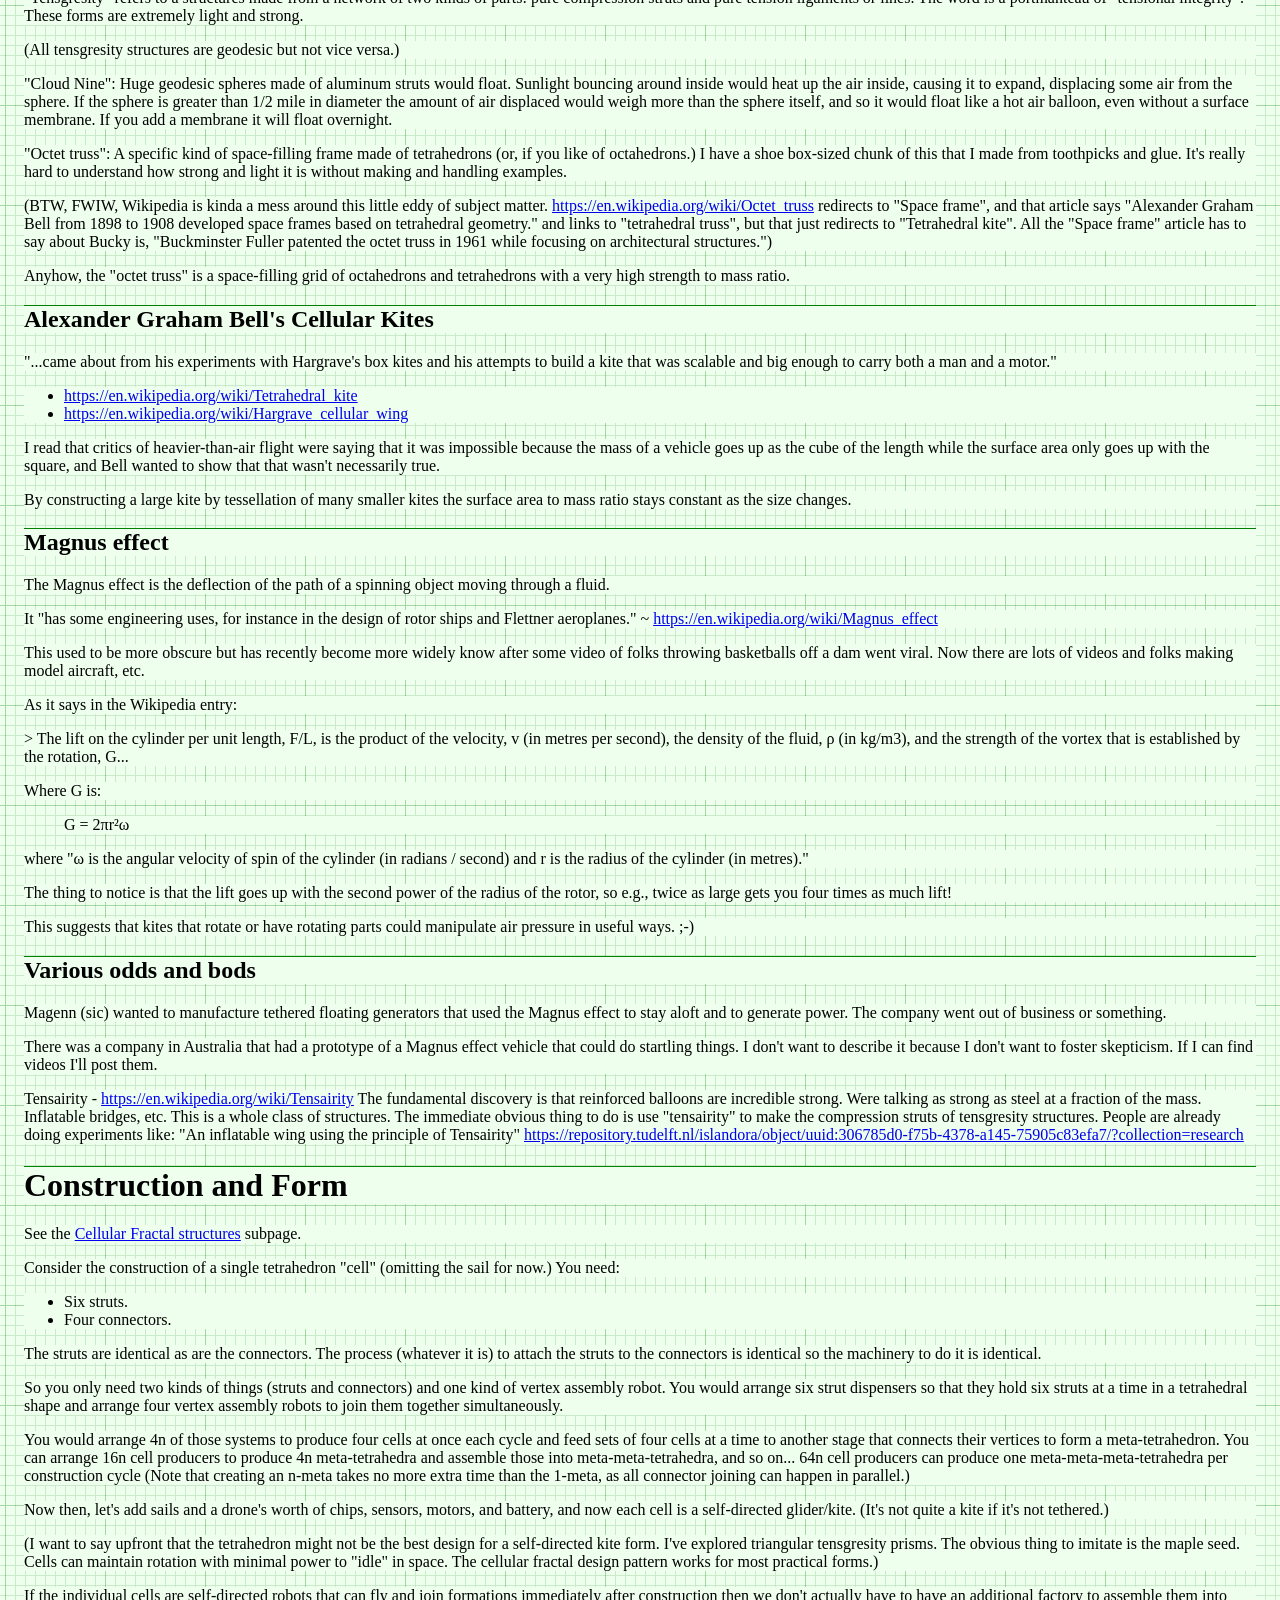
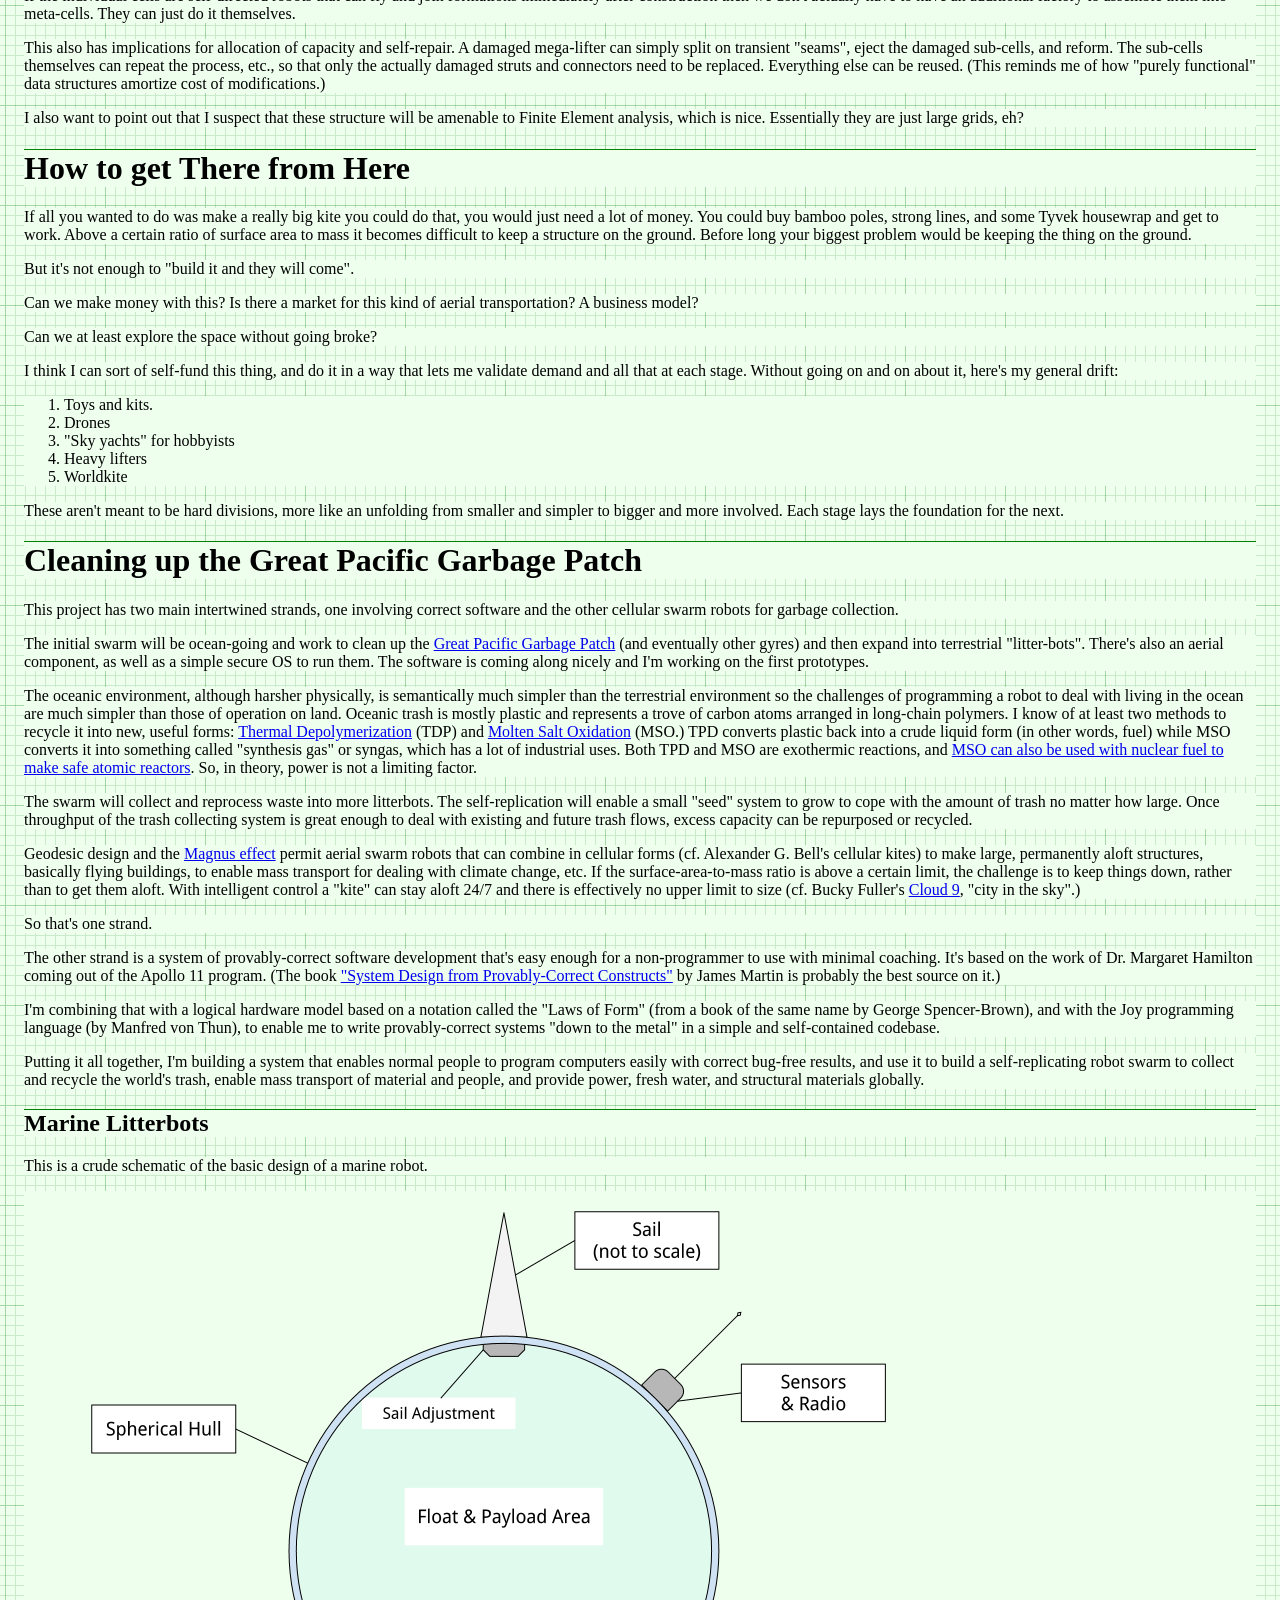
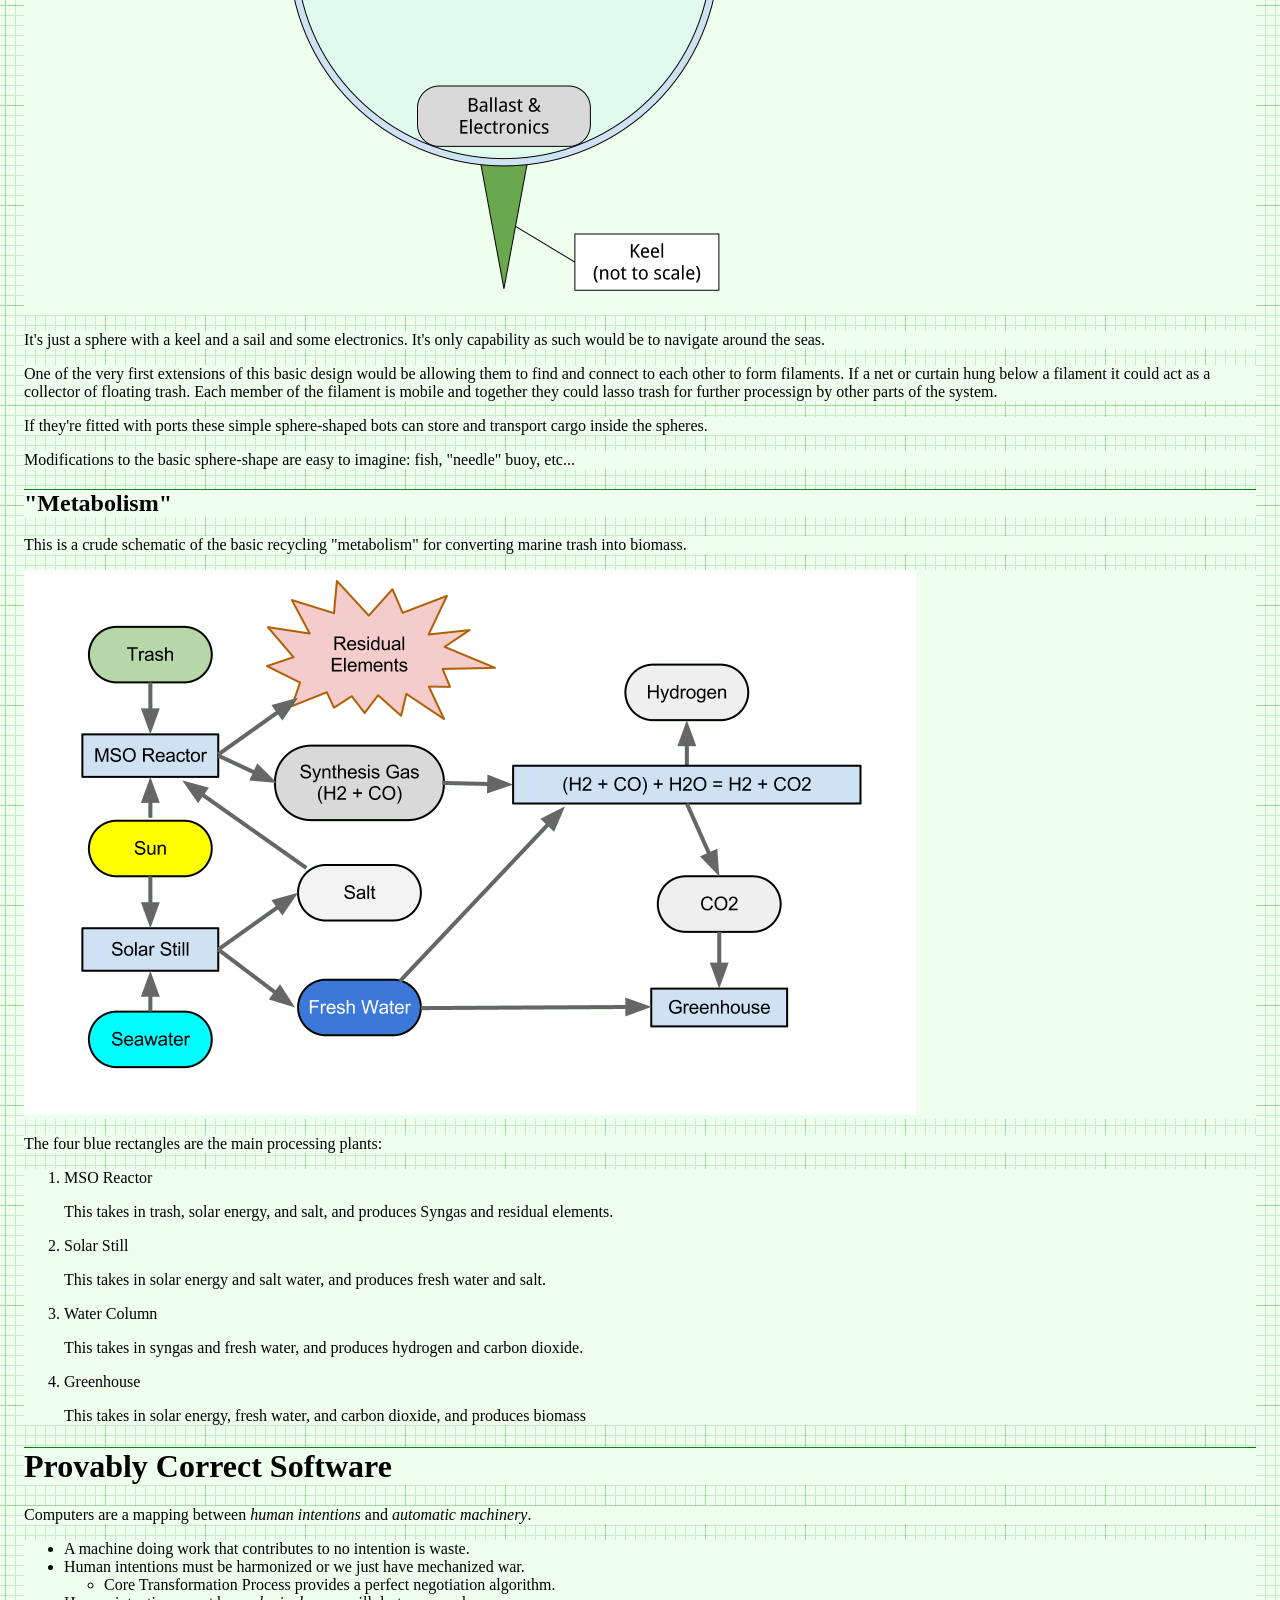
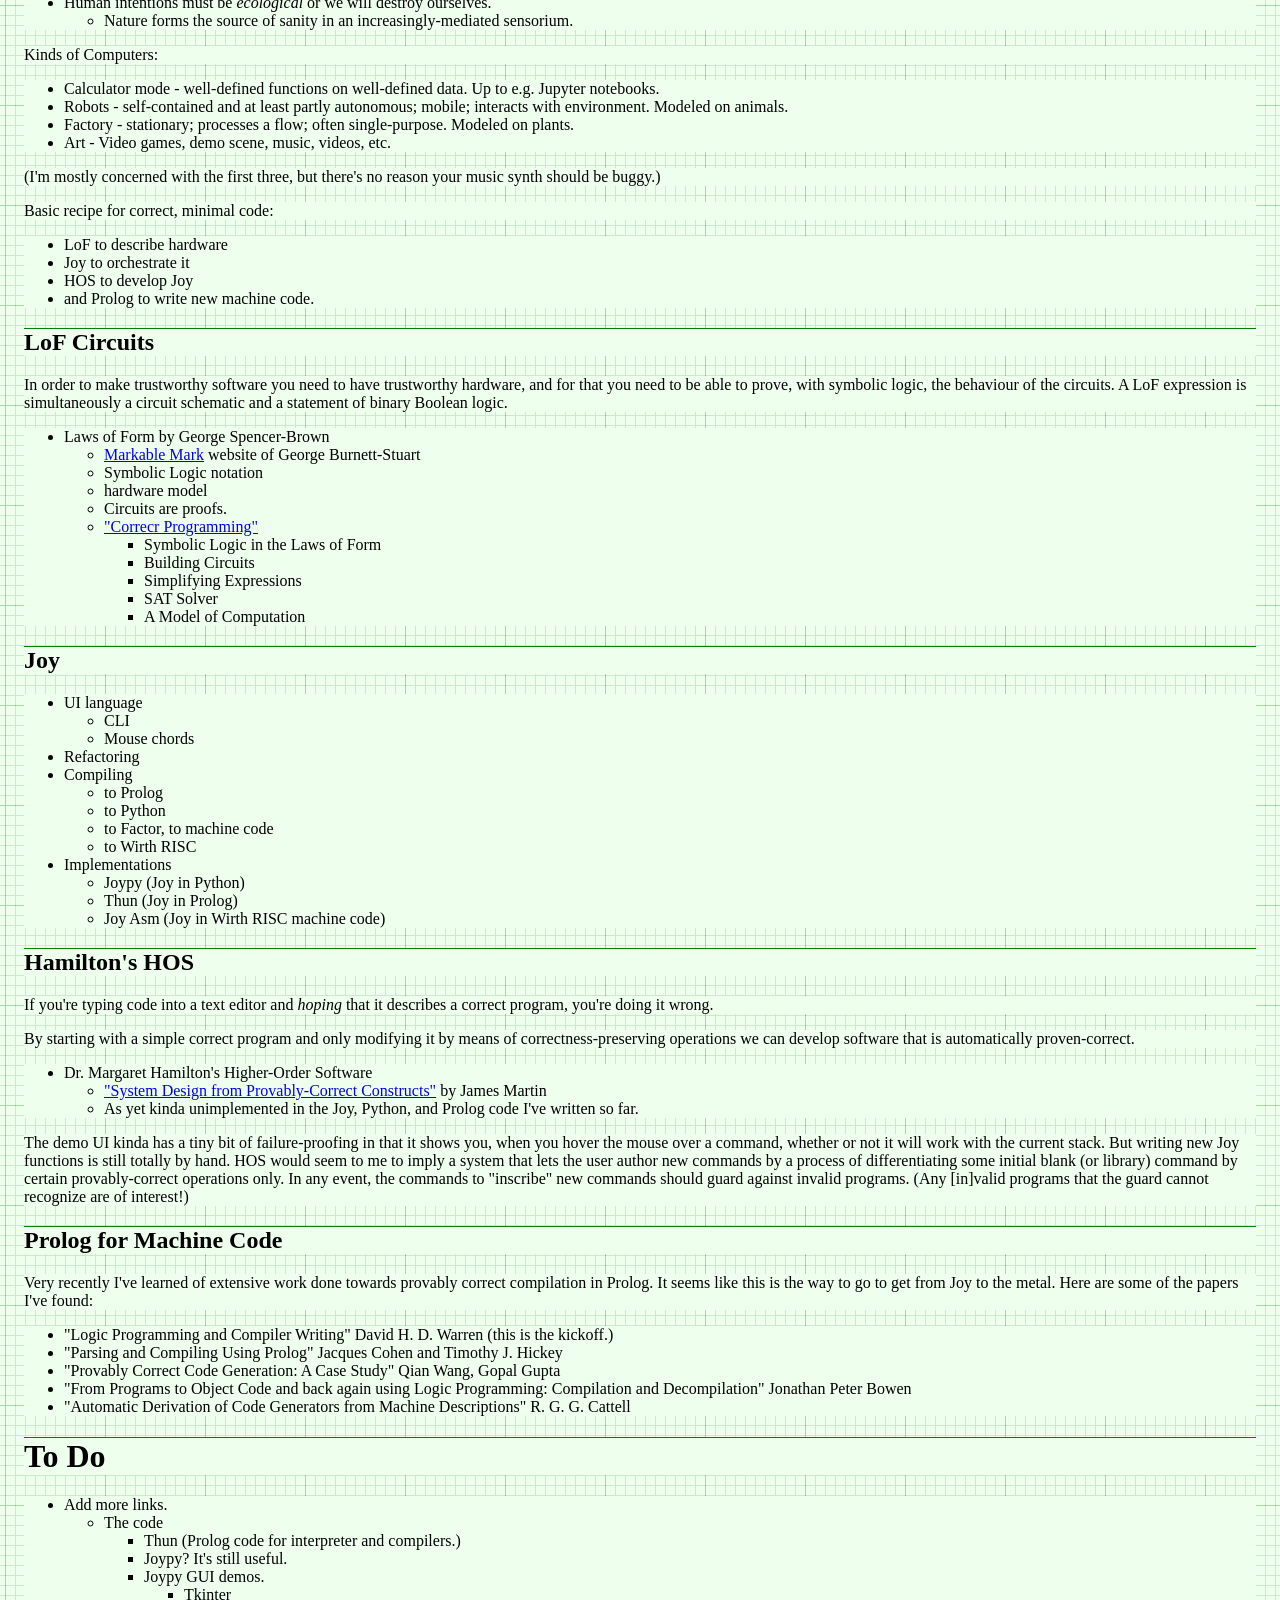
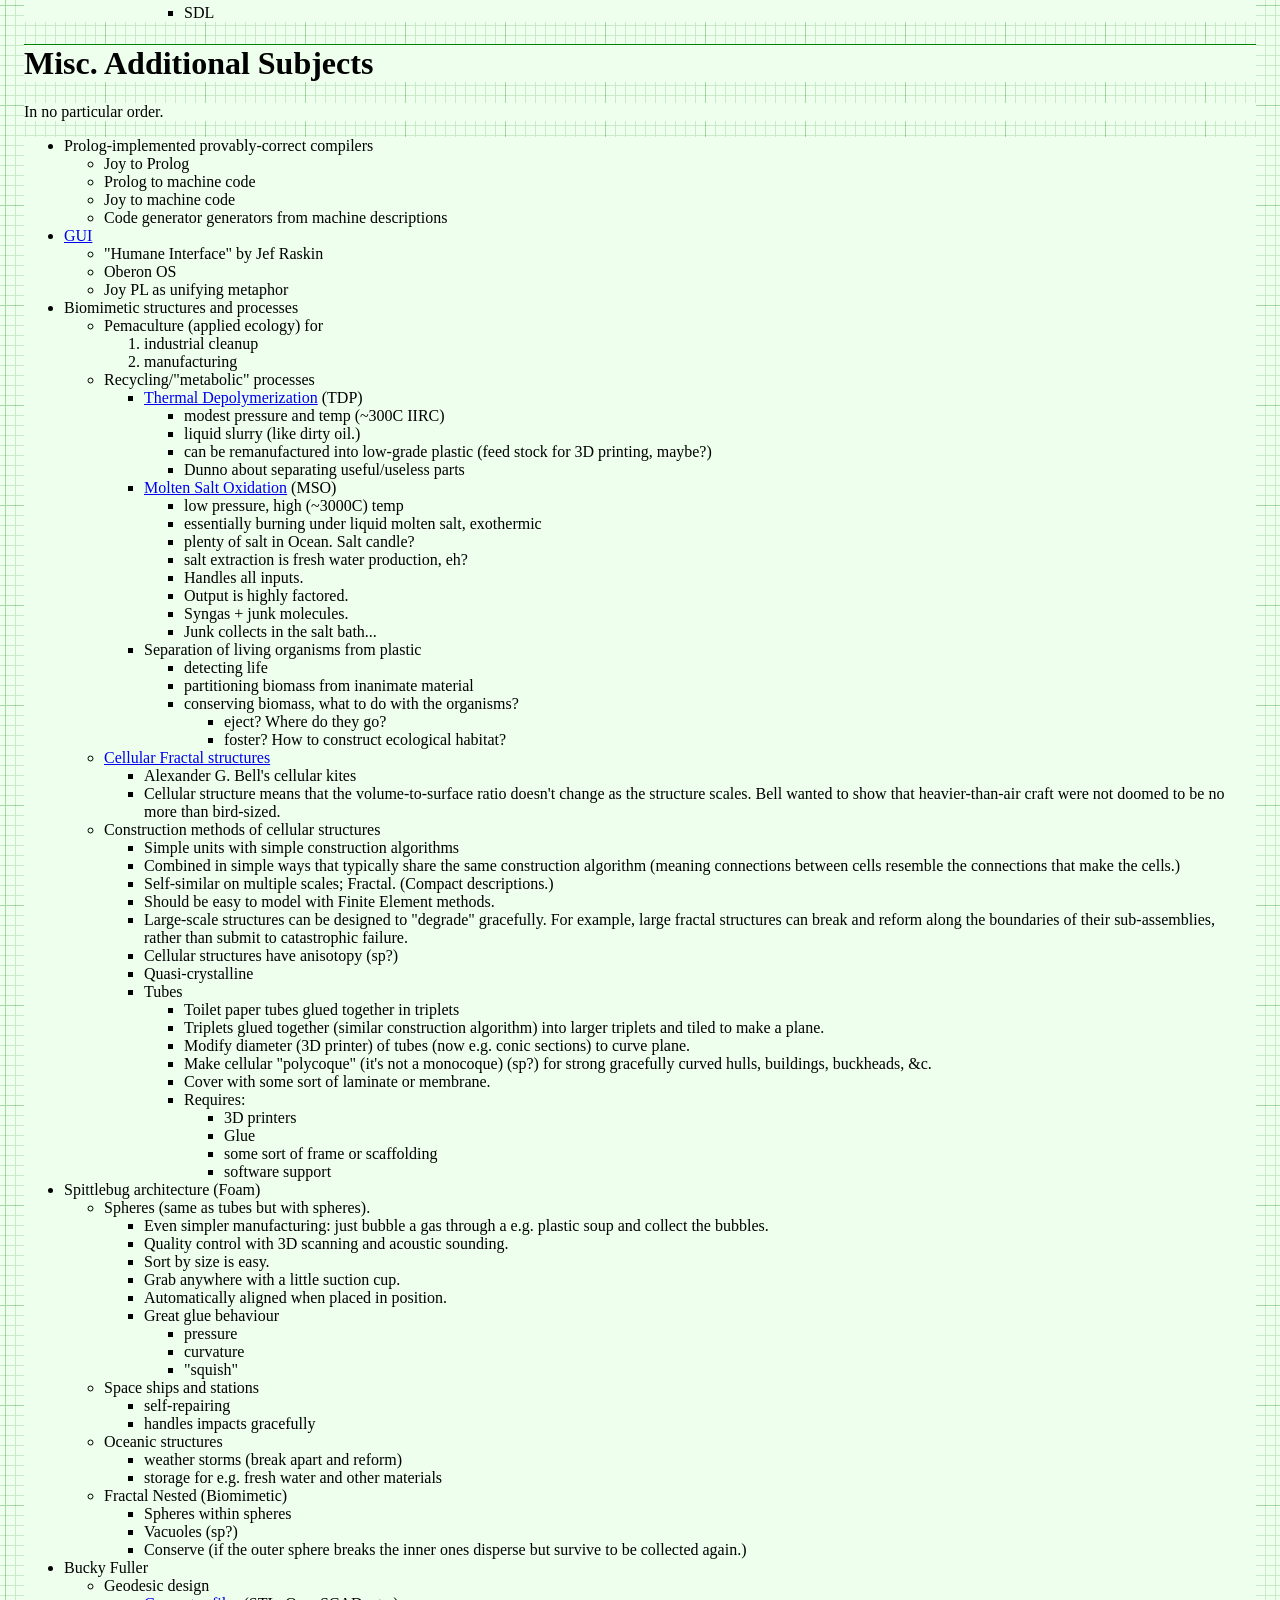
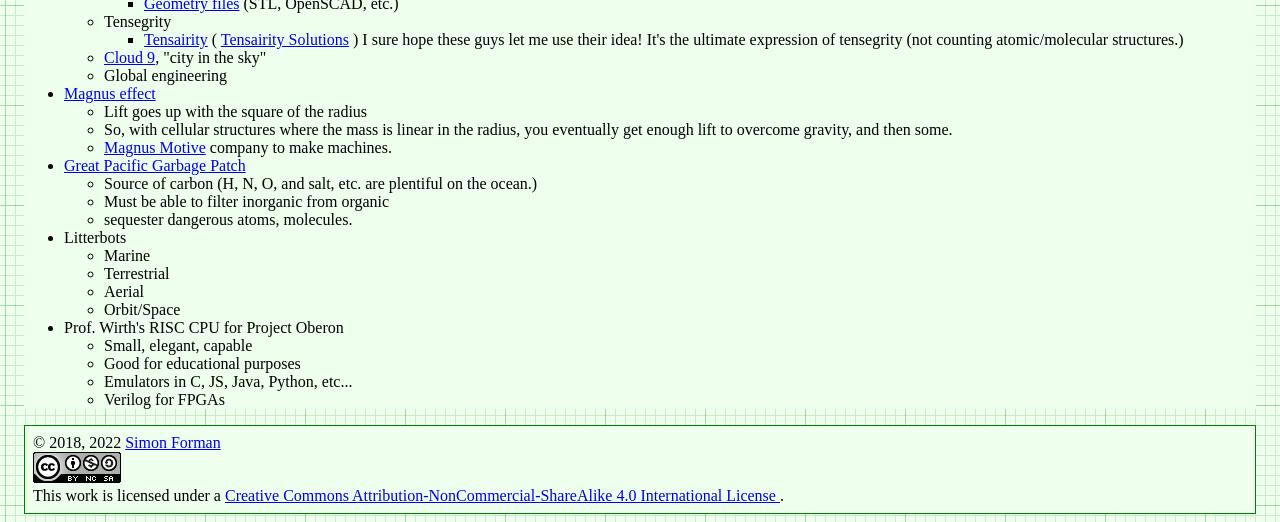
==== commit b5c68413: "Update copyright date" ====
--- a/website/index.html
+++ b/website/index.html
@@ -458,7 +458,7 @@
 </ul></li>
 </ul>
 <div id="footer">
-&copy; 2018 <a xmlns:cc="http://creativecommons.org/ns#"
+&copy; 2018, 2022 <a xmlns:cc="http://creativecommons.org/ns#"
 href="/ipfs/QmNkq5RxznadwjtcGuL5DdNvRctfwk2hq7B9Wuf5DYQCHV"
 property="cc:attributionName"
 rel="cc:attributionURL">Simon Forman</a>
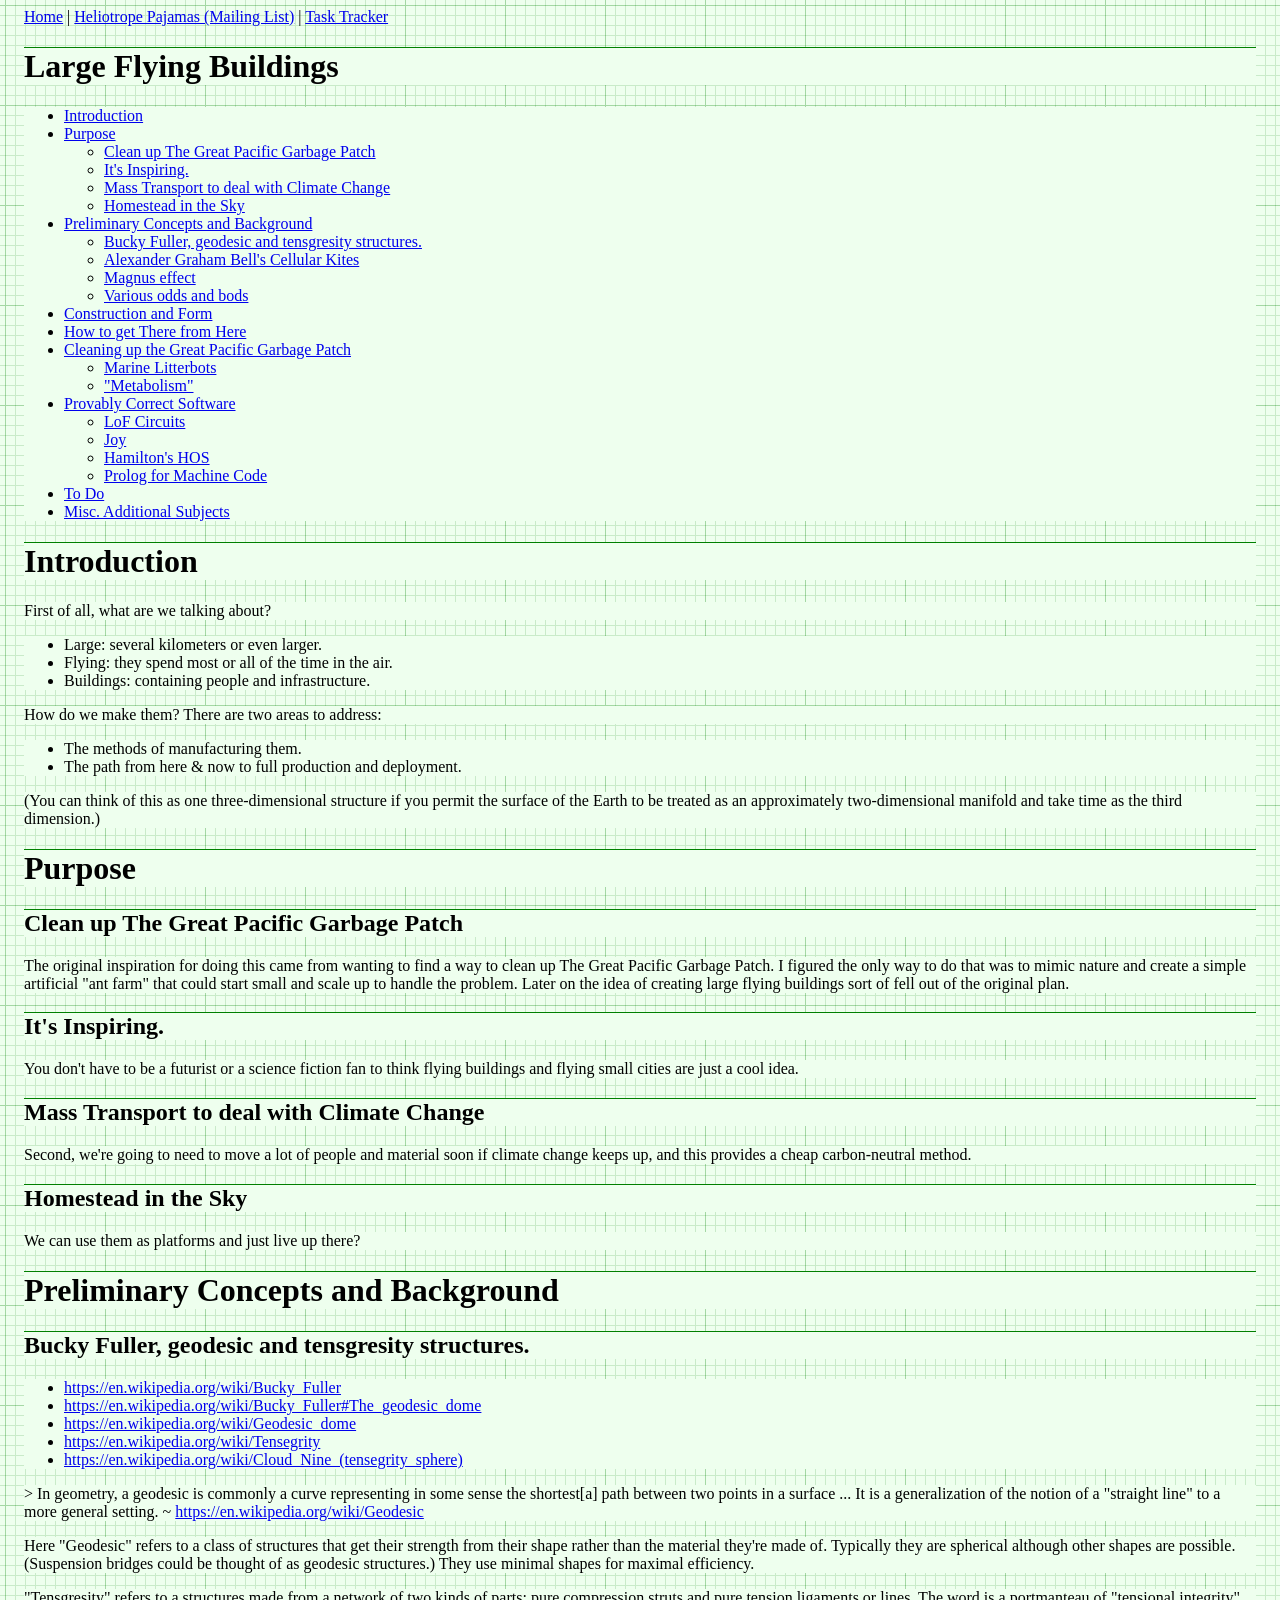
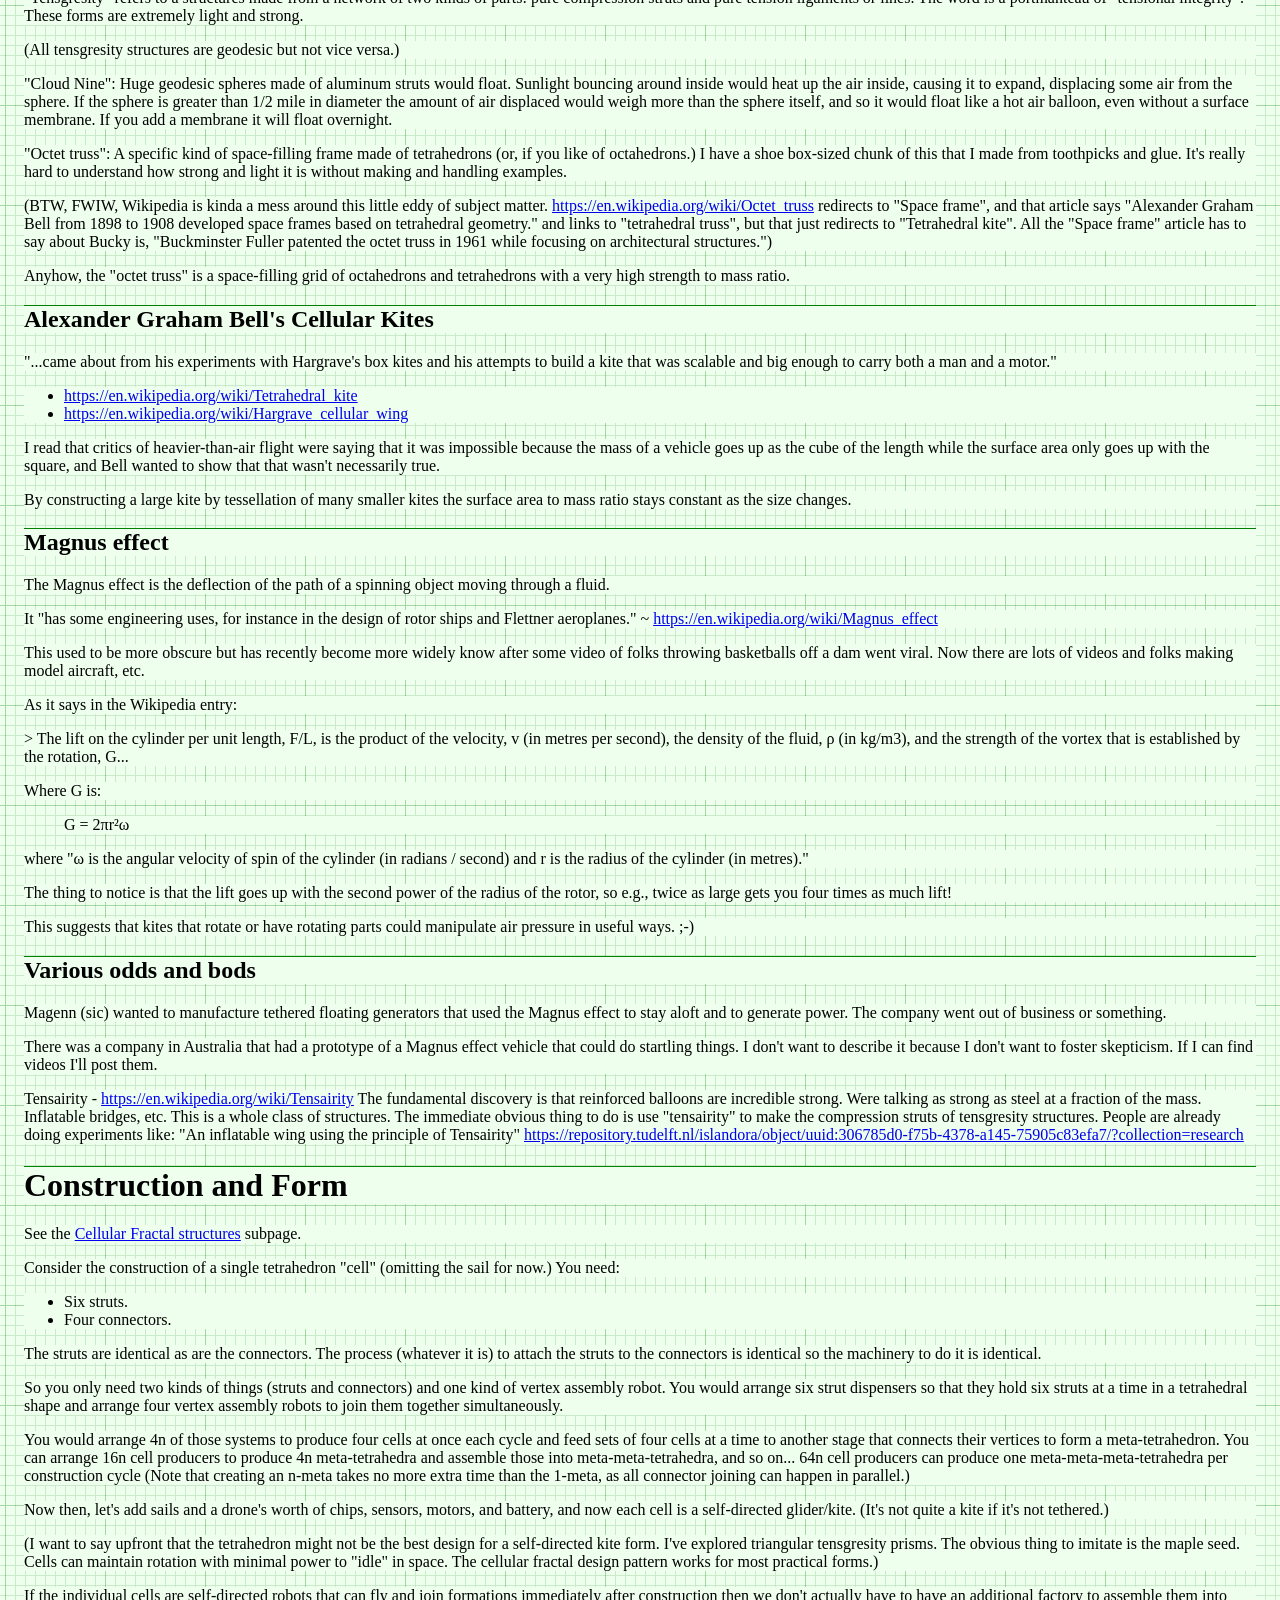
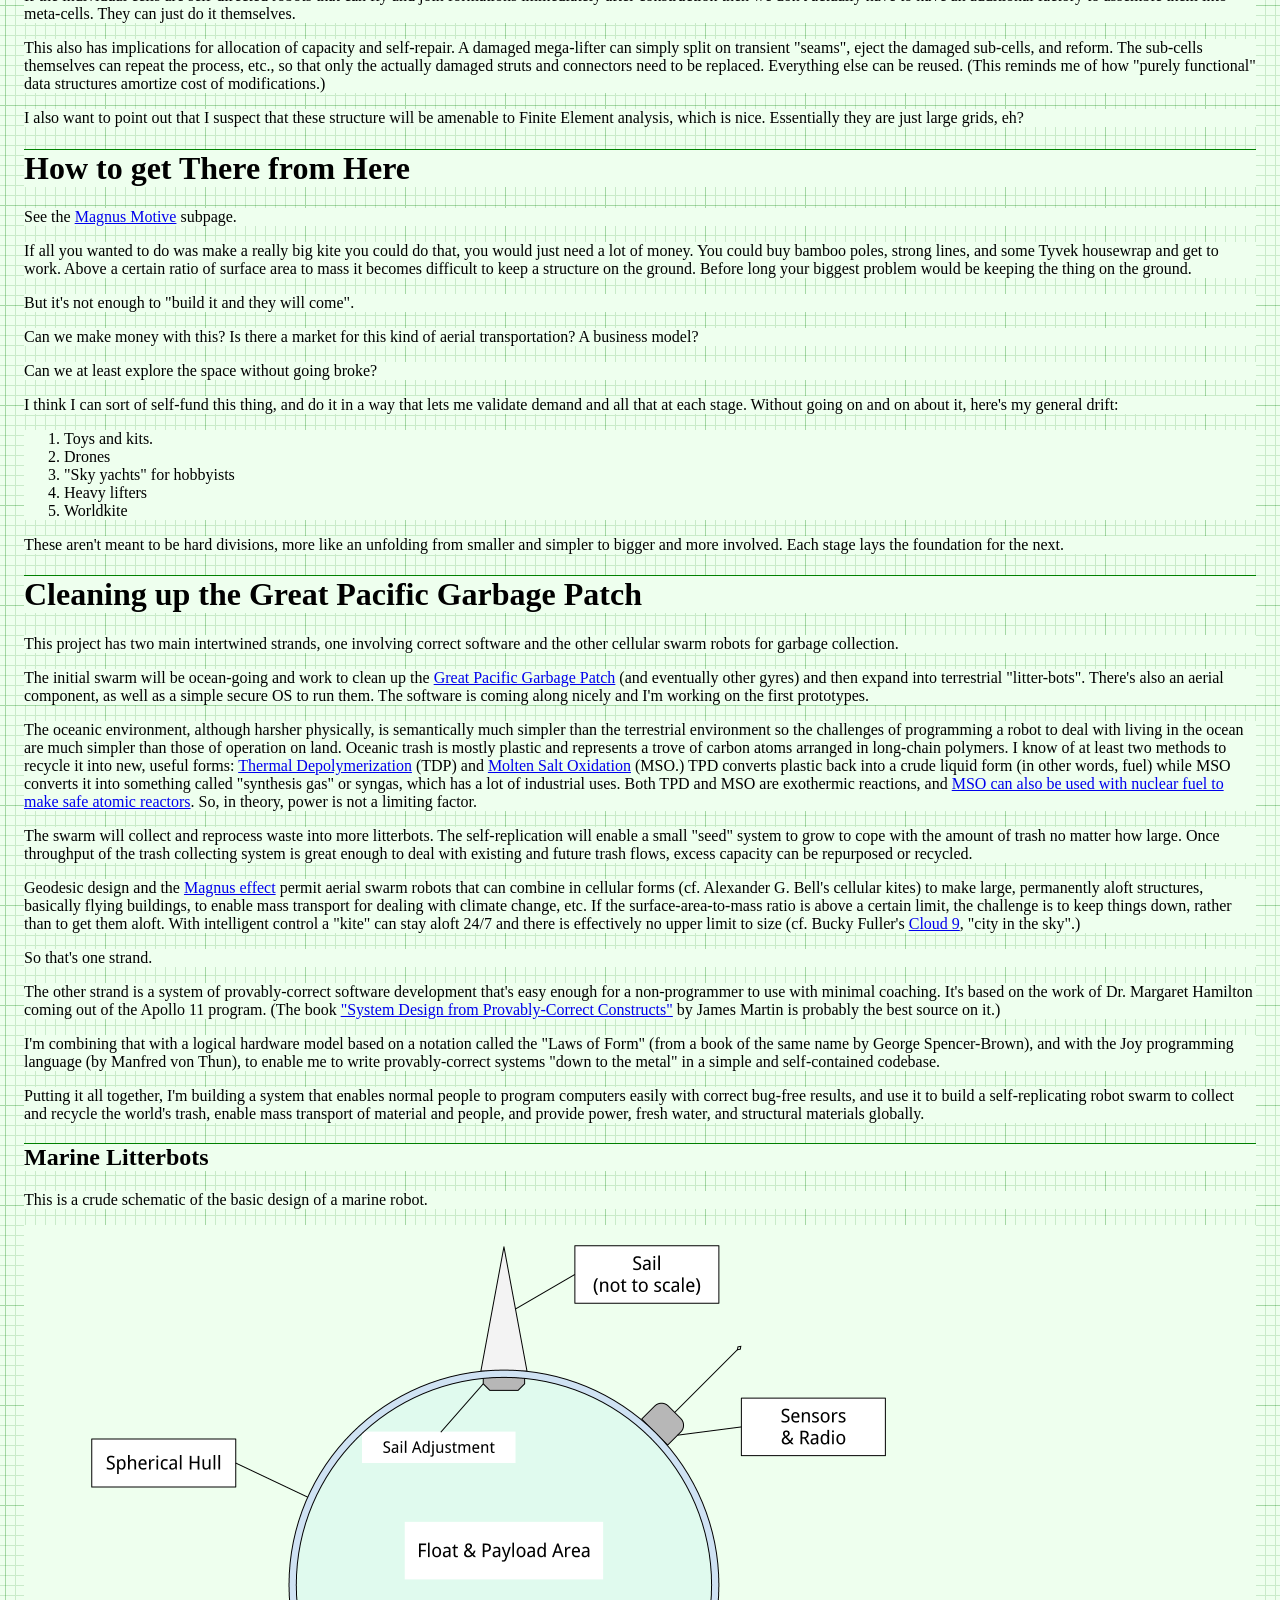
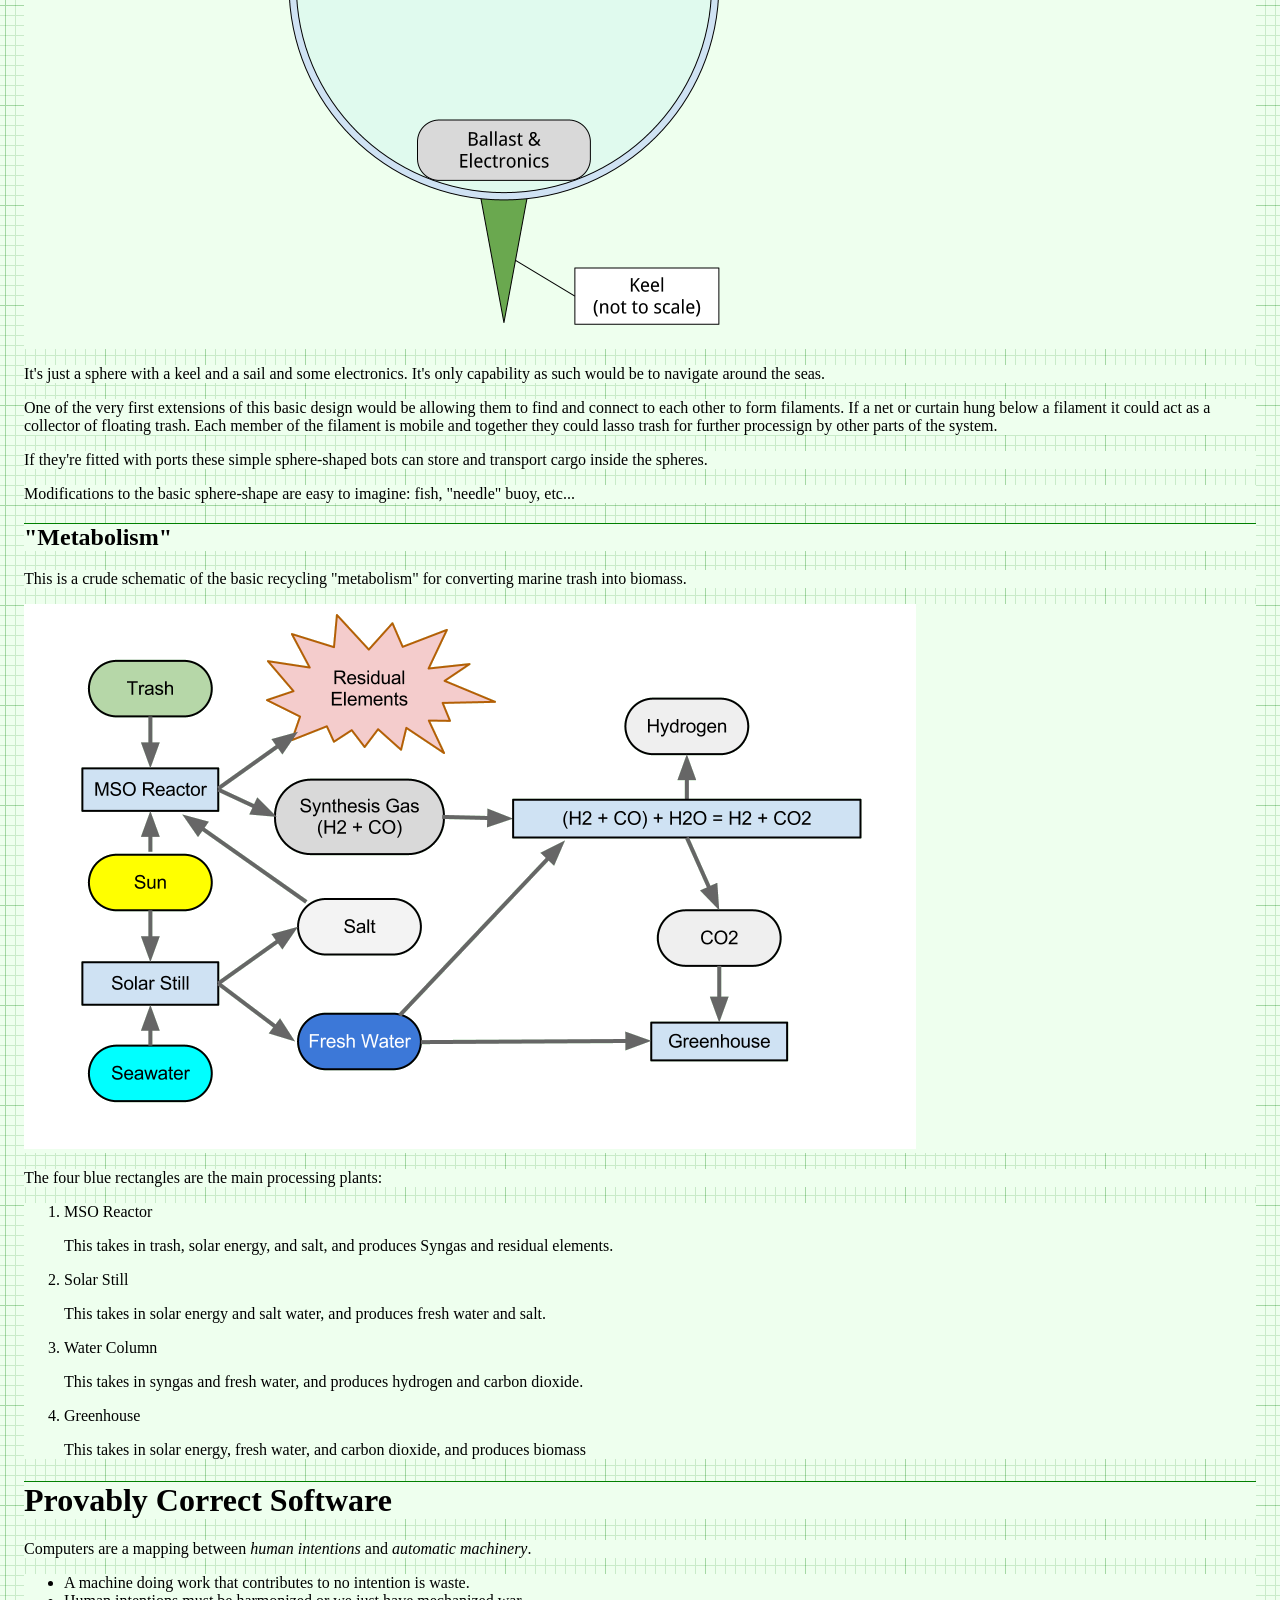
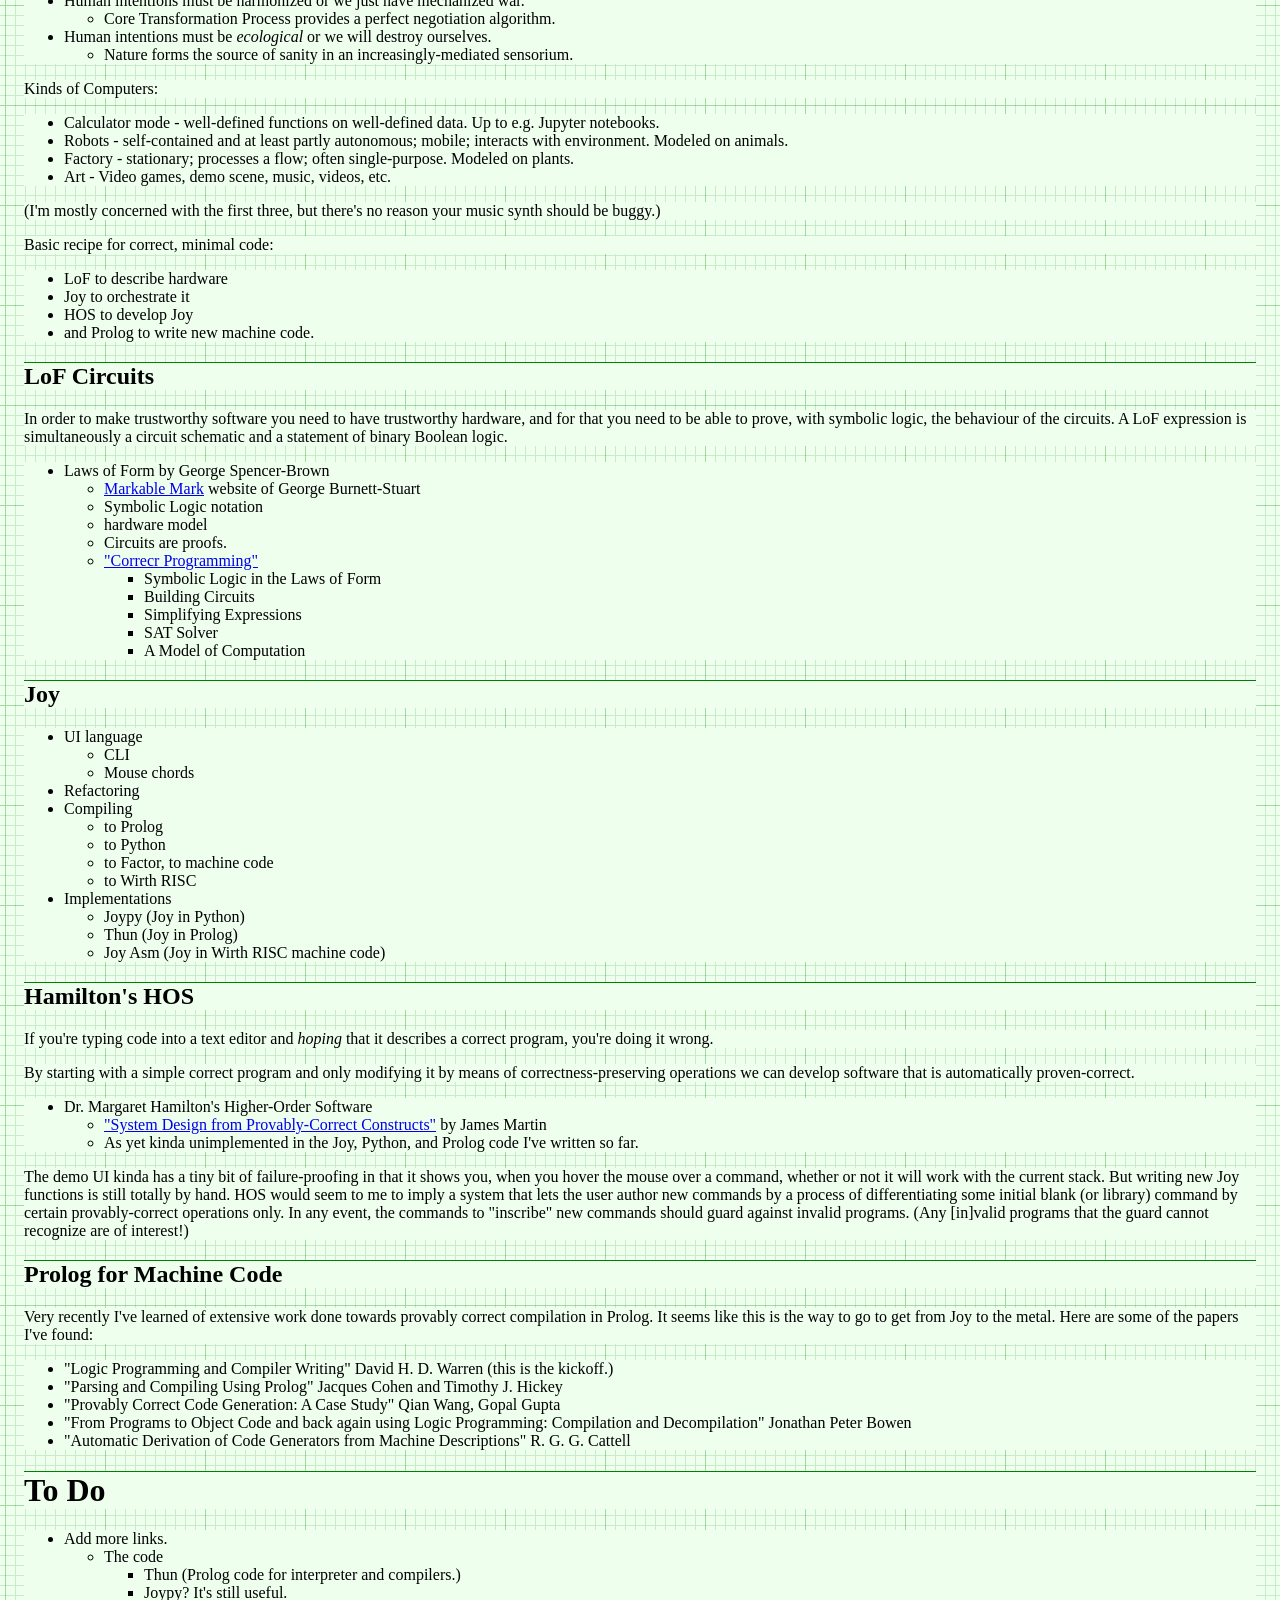
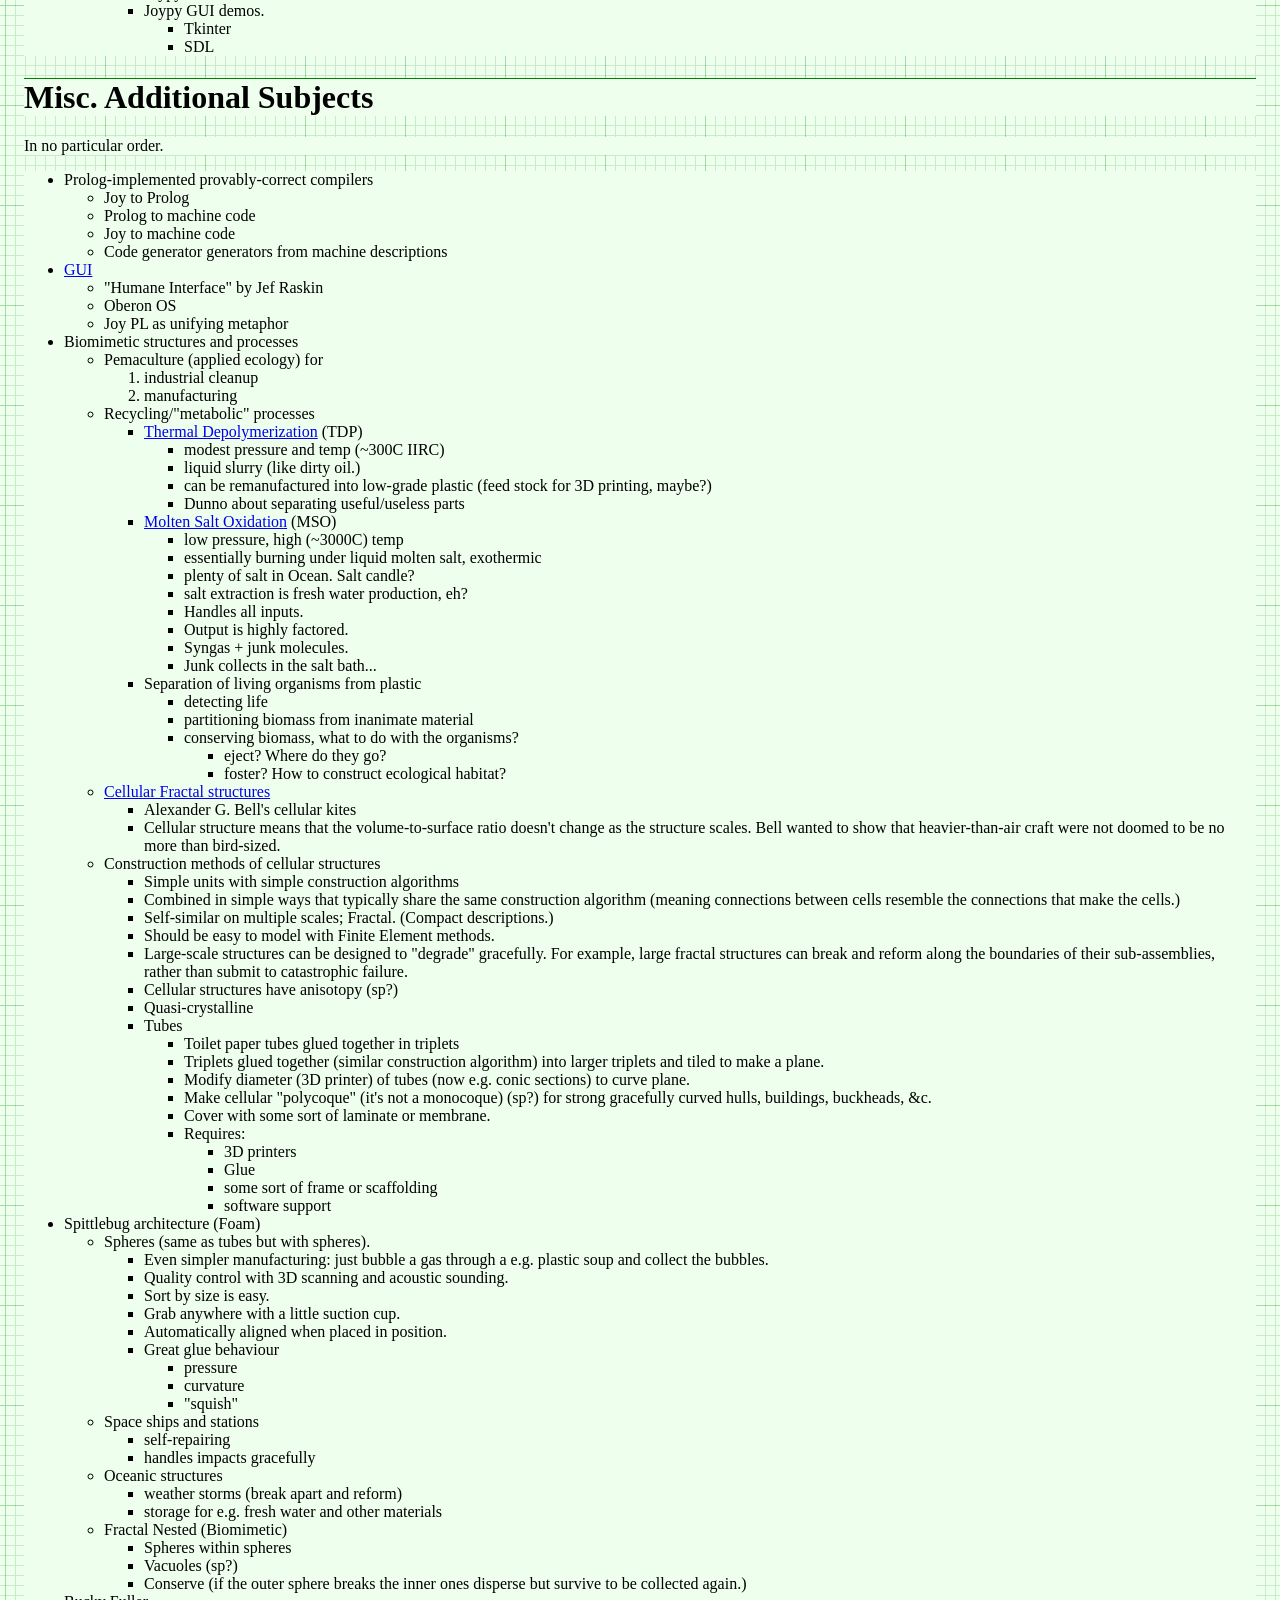
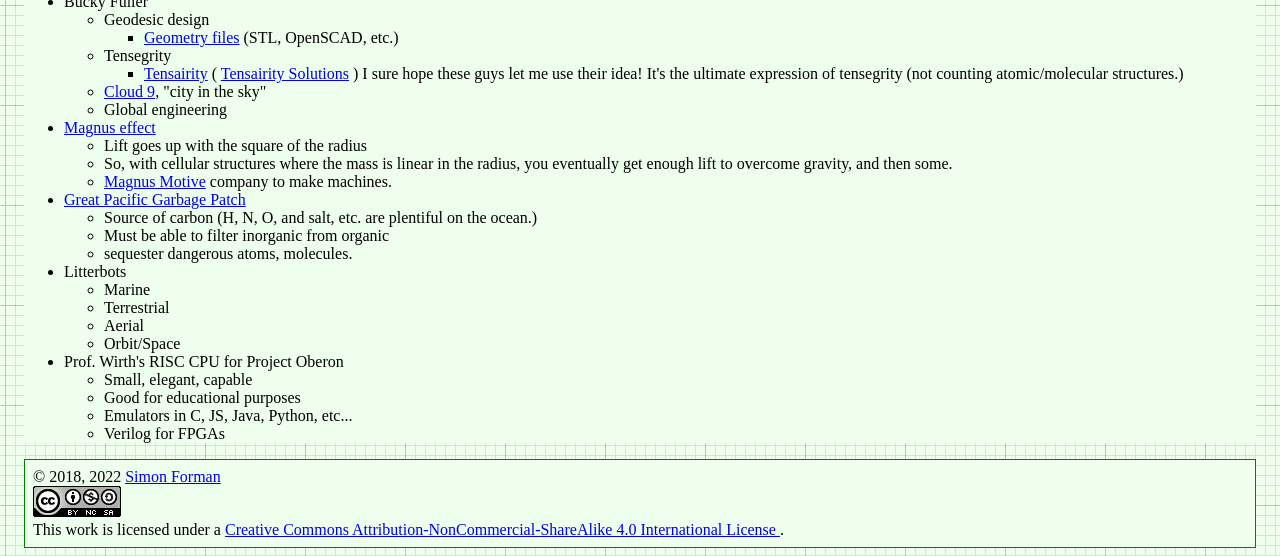
==== commit 6422c78f: "Link to MM subpage." ====
--- a/website/index.html
+++ b/website/index.html
@@ -150,6 +150,7 @@
 <p>This also has implications for allocation of capacity and self-repair. A damaged mega-lifter can simply split on transient "seams", eject the damaged sub-cells, and reform. The sub-cells themselves can repeat the process, etc., so that only the actually damaged struts and connectors need to be replaced. Everything else can be reused. (This reminds me of how "purely functional" data structures amortize cost of modifications.)</p>
 <p>I also want to point out that I suspect that these structure will be amenable to Finite Element analysis, which is nice. Essentially they are just large grids, eh?</p>
 <h1 id="how-to-get-there-from-here">How to get There from Here</h1>
+<p>See the <a href="MagnusMotive.html">Magnus Motive</a> subpage.</p>
 <p>If all you wanted to do was make a really big kite you could do that, you would just need a lot of money. You could buy bamboo poles, strong lines, and some Tyvek housewrap and get to work. Above a certain ratio of surface area to mass it becomes difficult to keep a structure on the ground. Before long your biggest problem would be keeping the thing on the ground.</p>
 <p>But it's not enough to "build it and they will come".</p>
 <p>Can we make money with this? Is there a market for this kind of aerial transportation? A business model?</p>
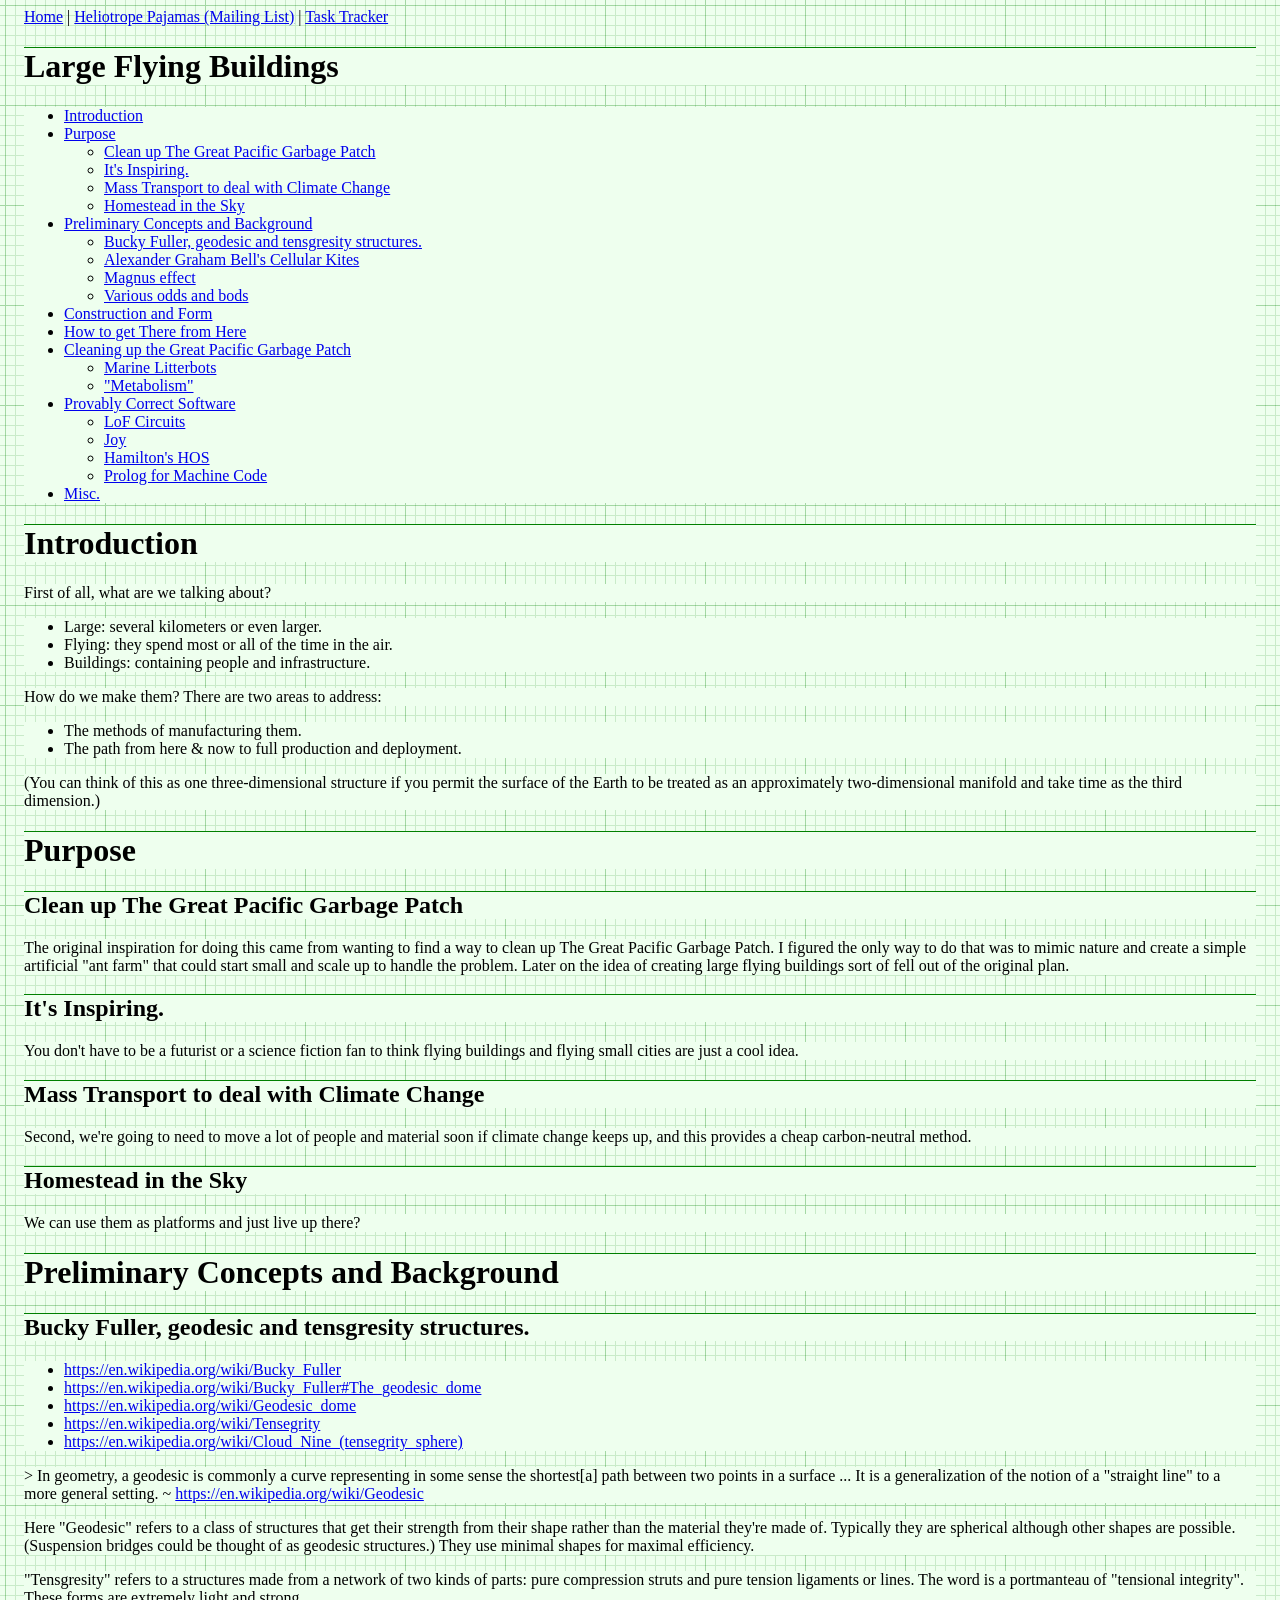
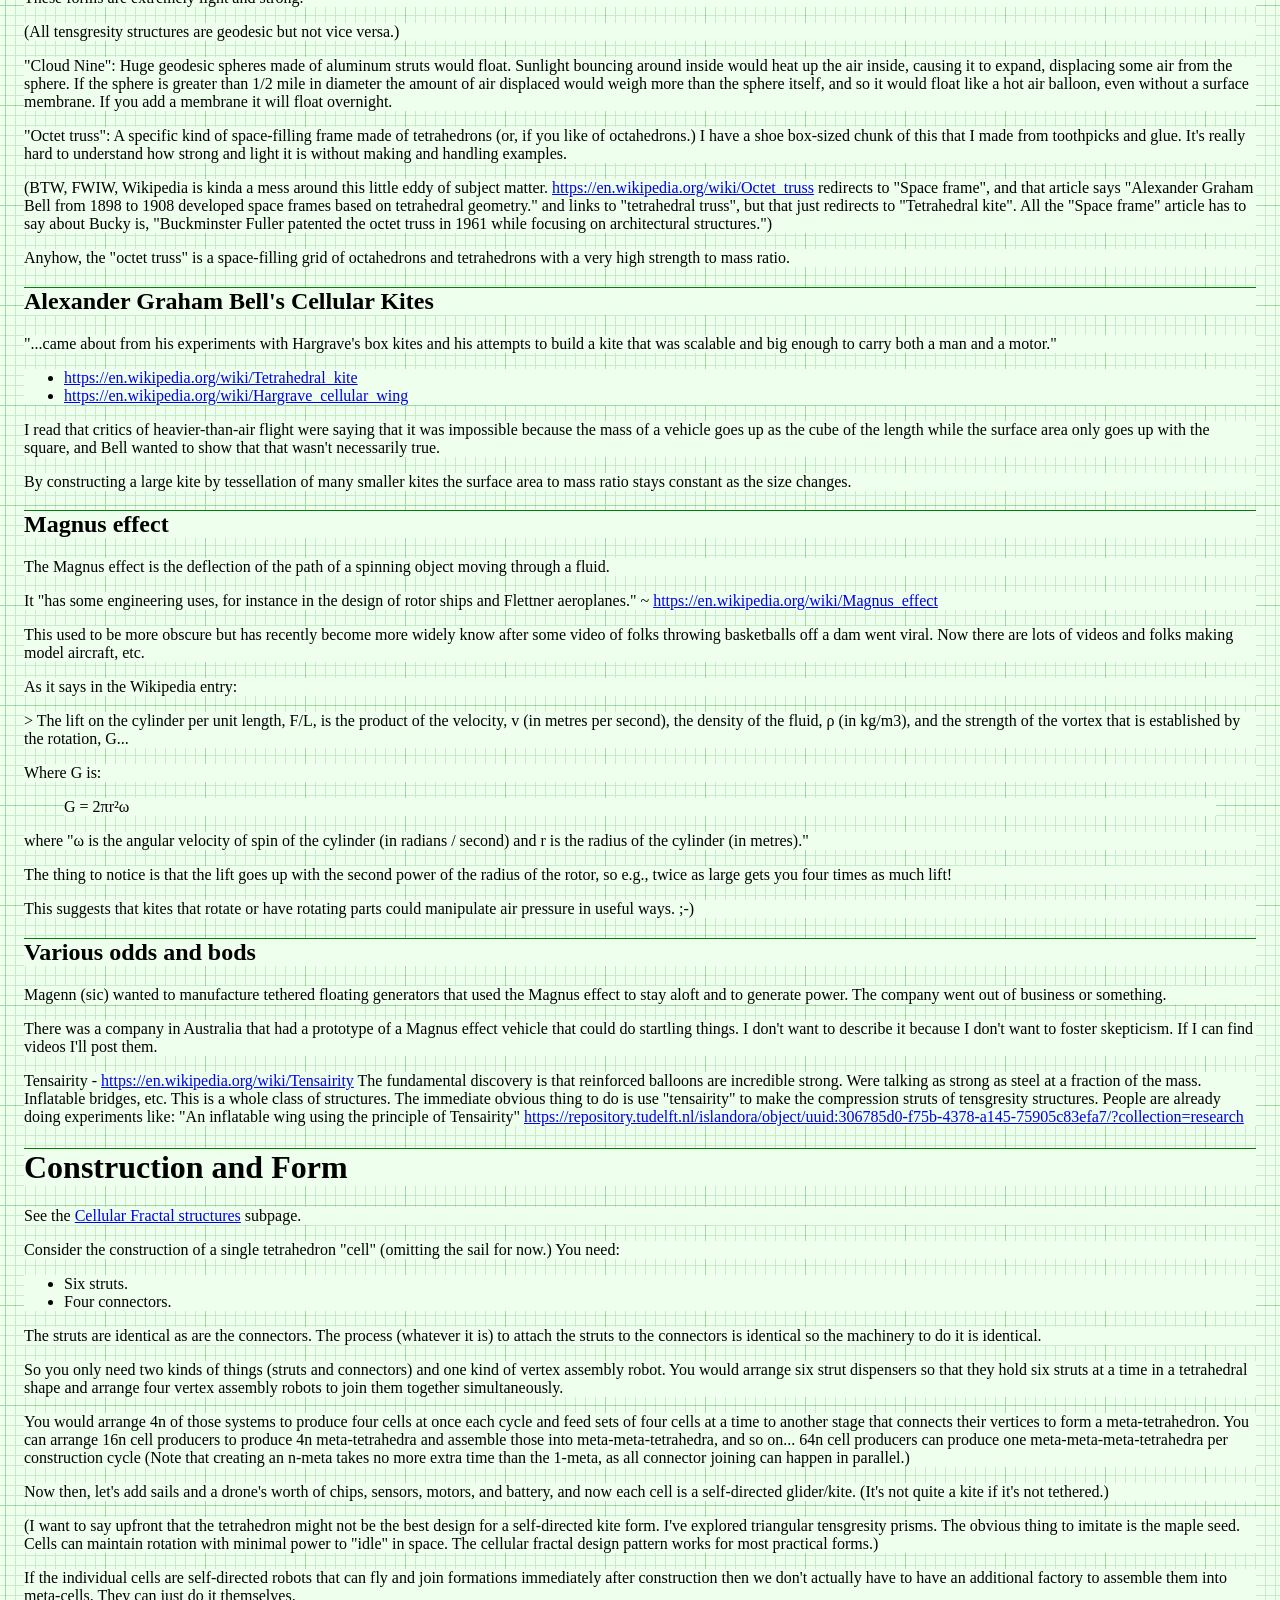
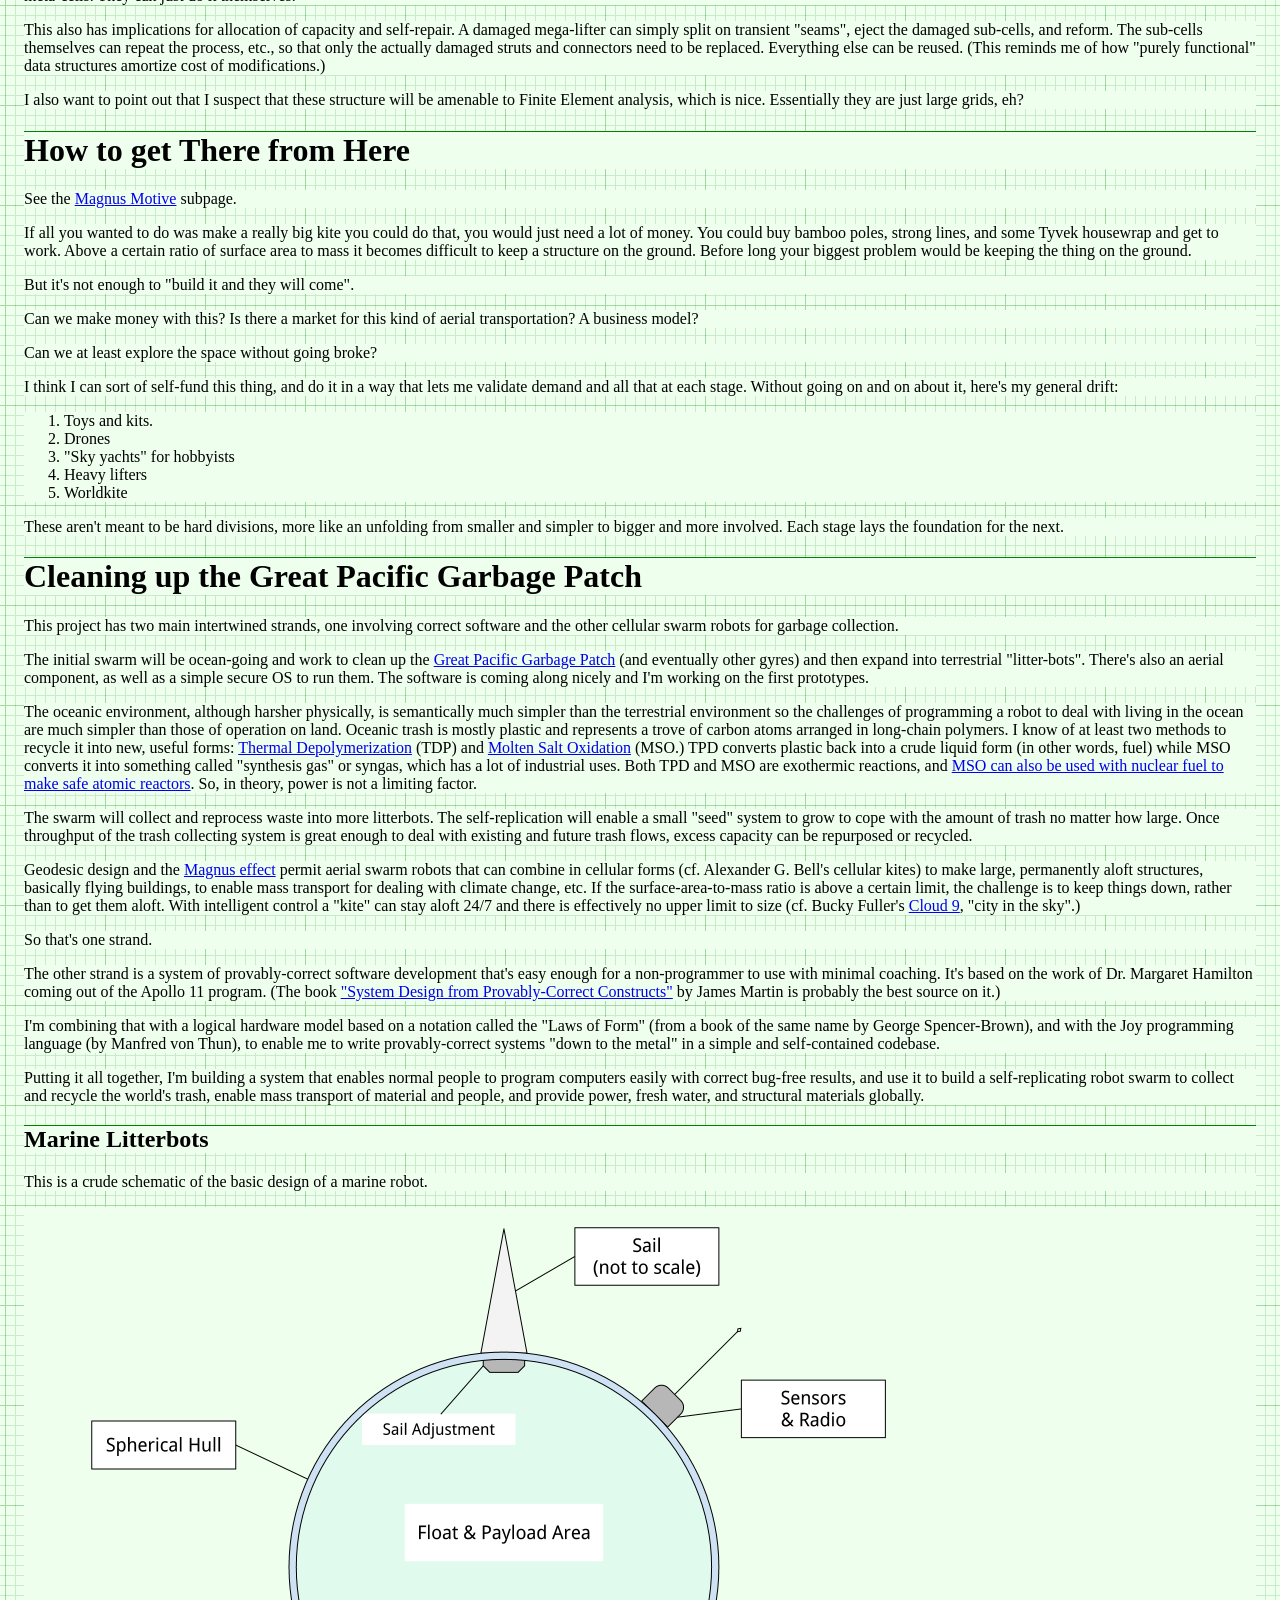
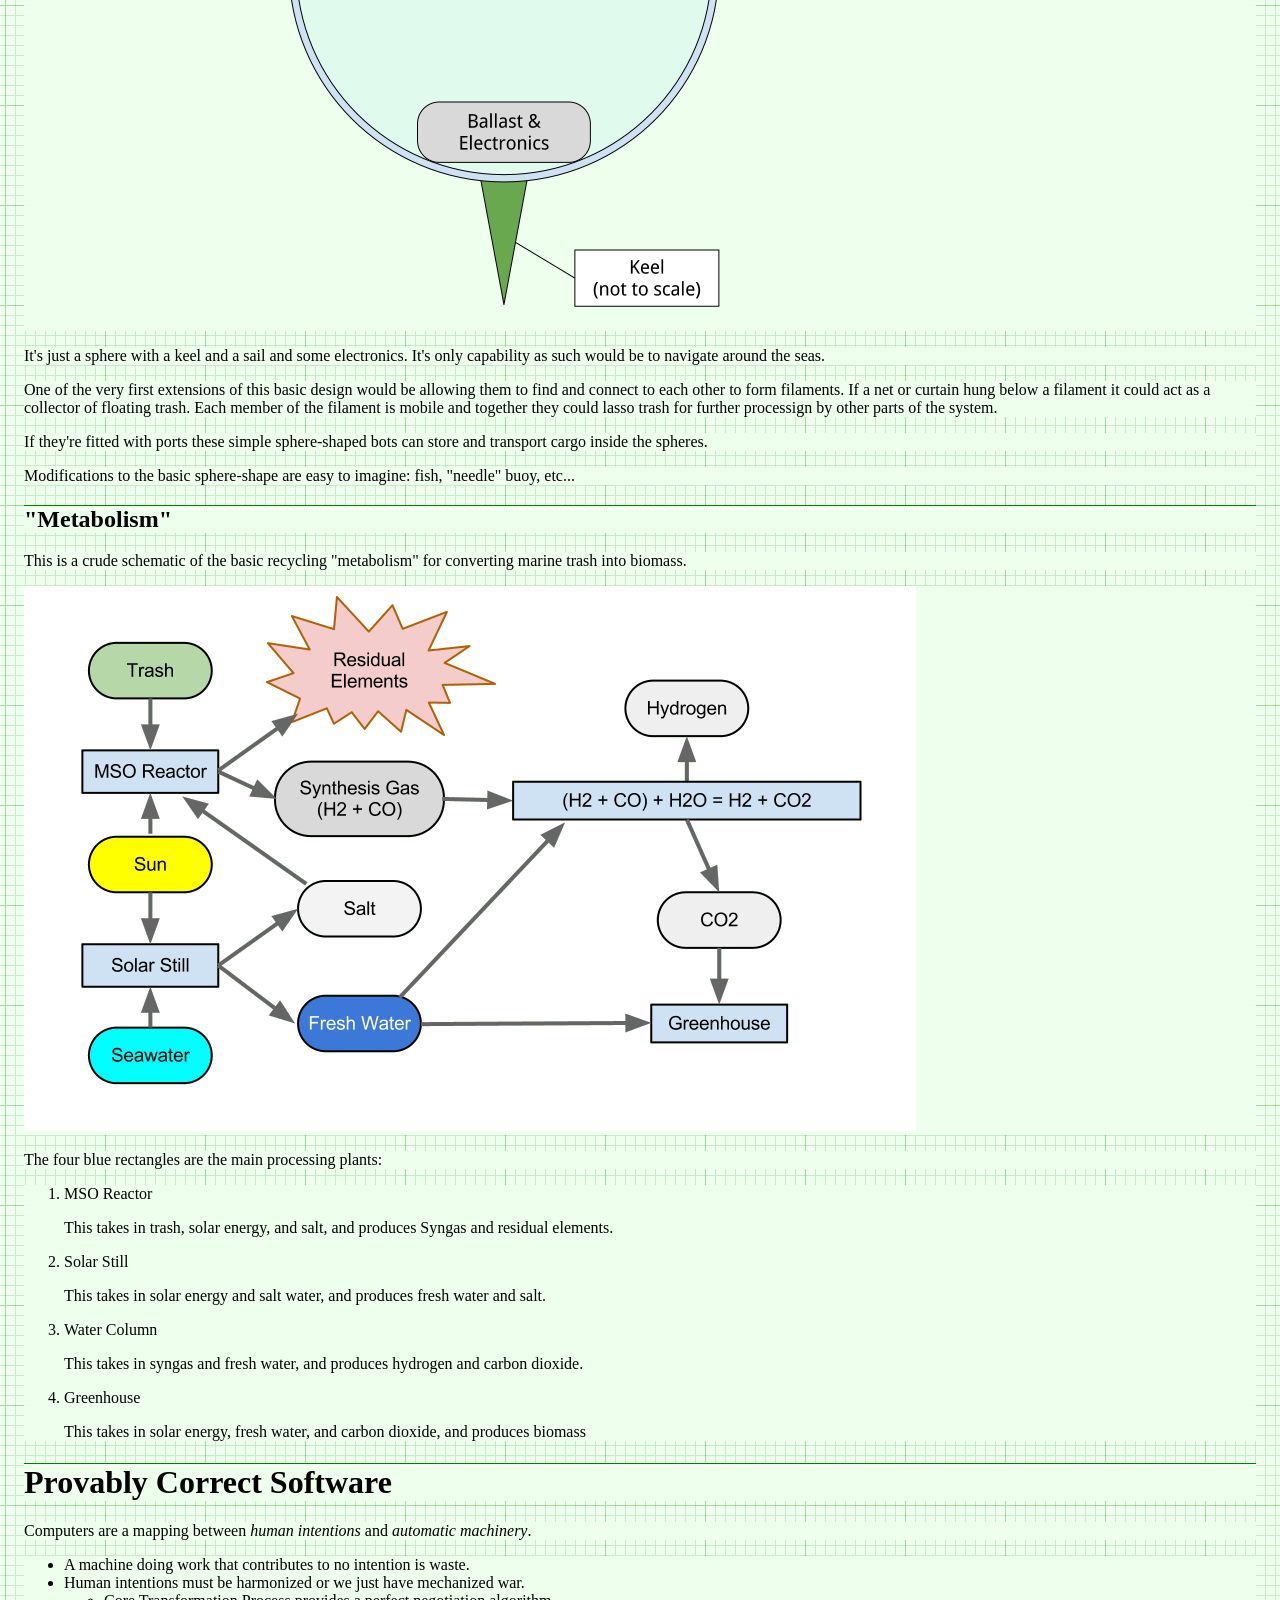
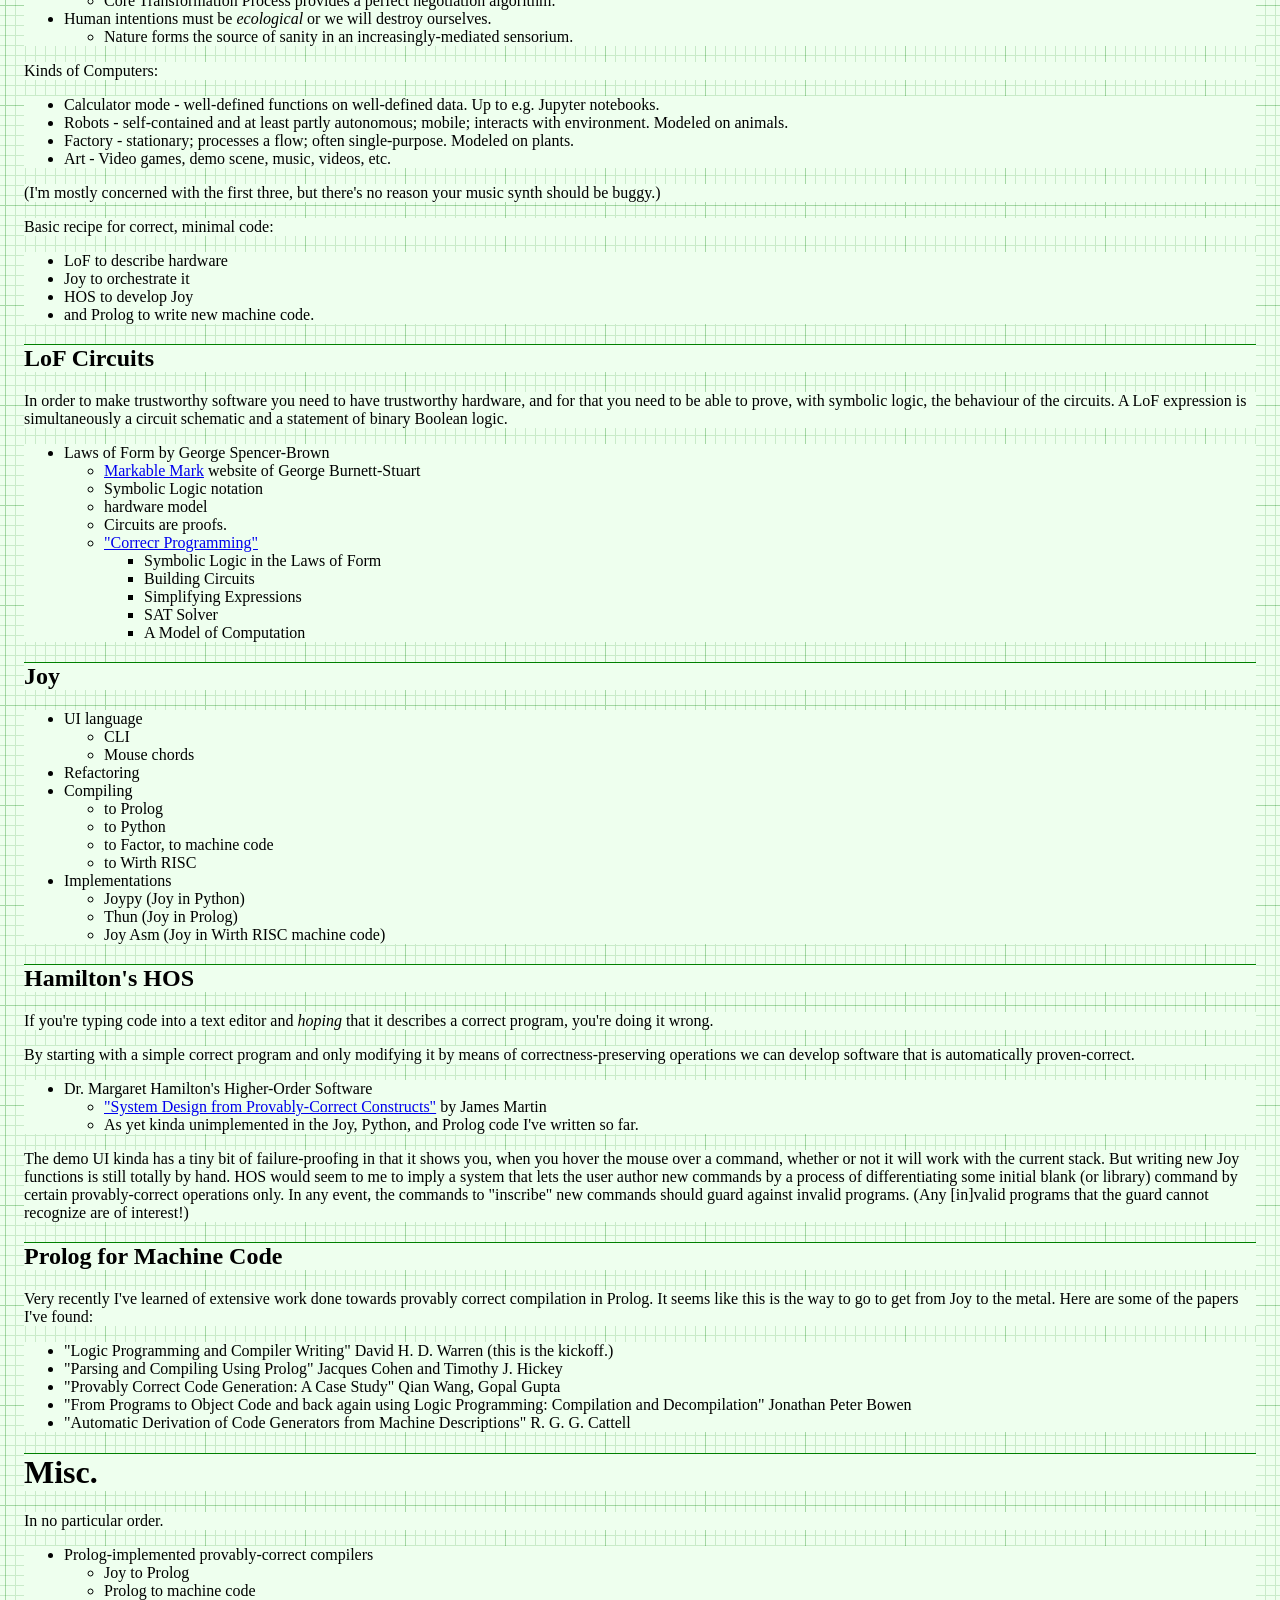
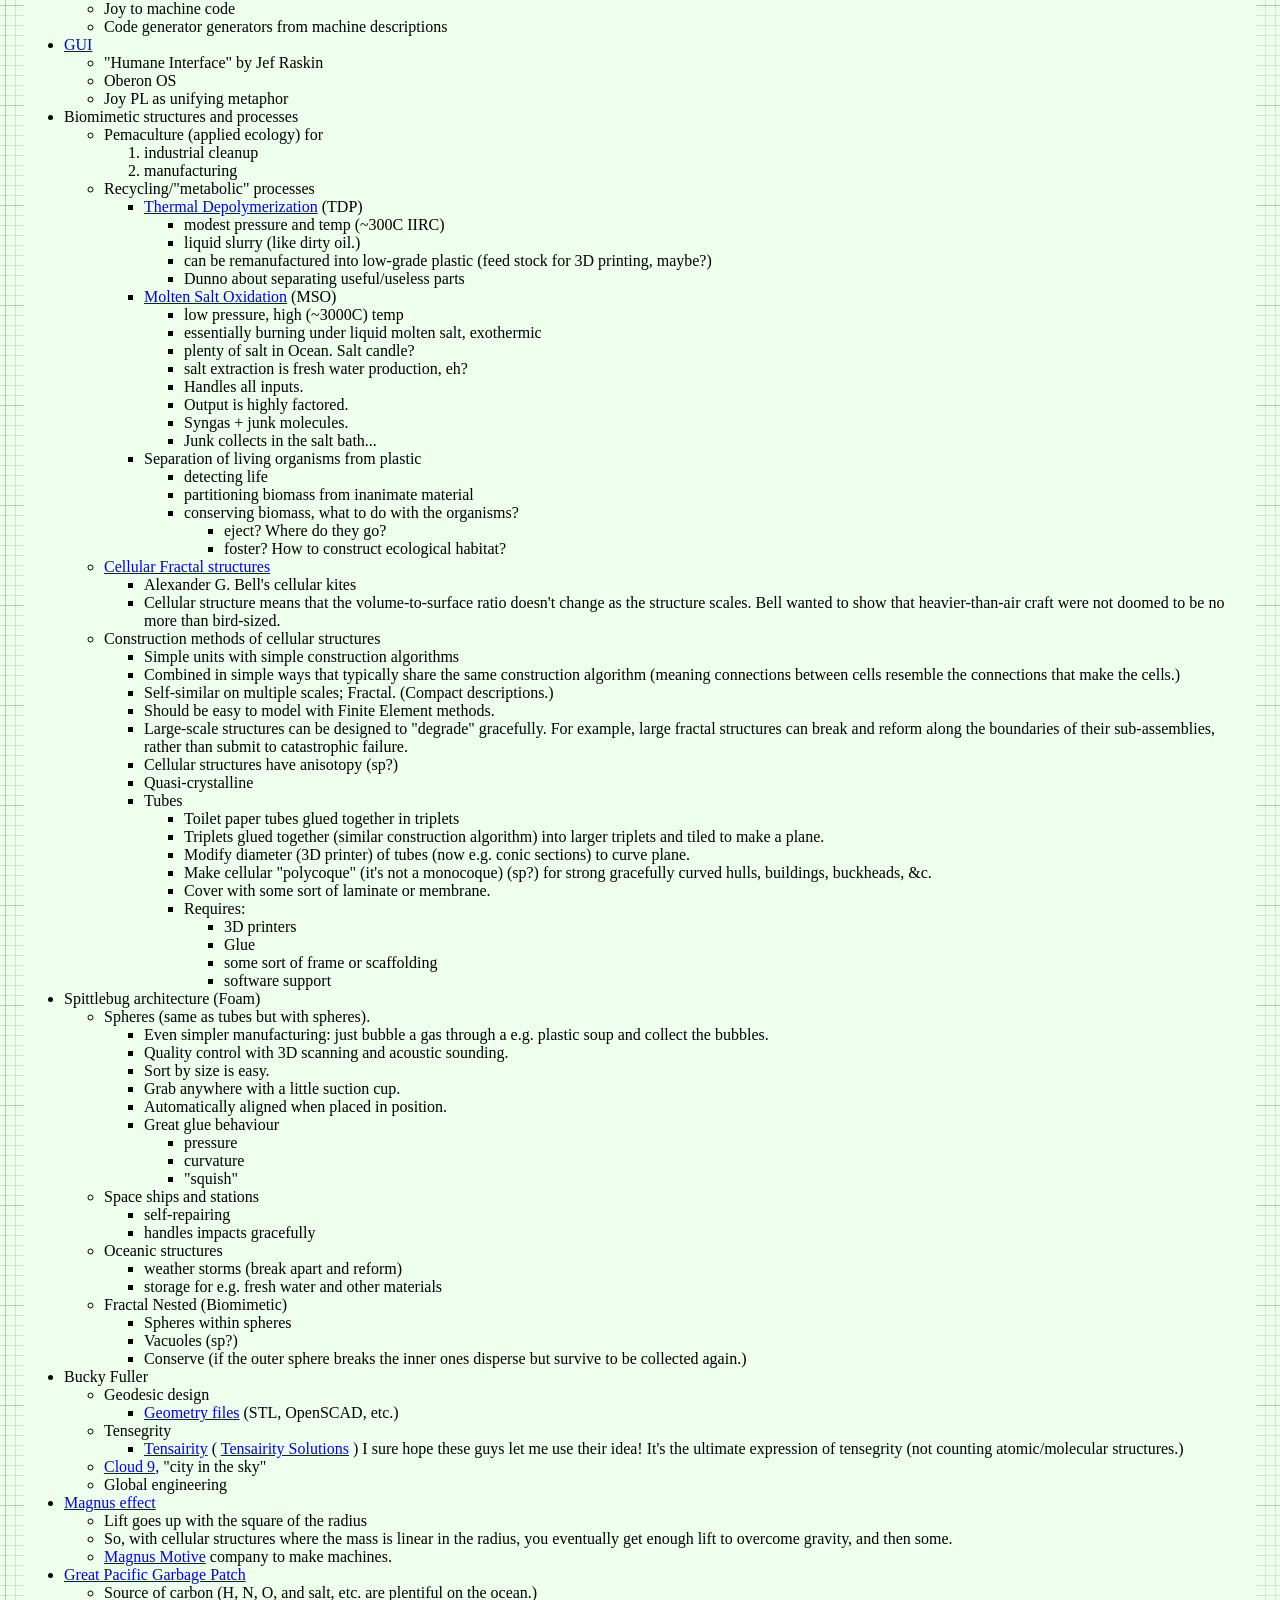
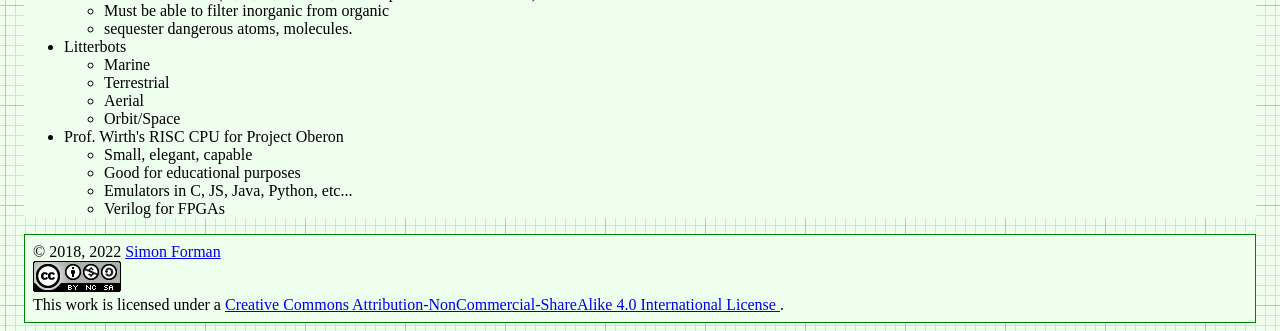
==== commit f35262c5: "Move TODO to task tracker." ====
--- a/website/index.html
+++ b/website/index.html
@@ -66,8 +66,7 @@
 <li><a href="#hamiltons-hos">Hamilton's HOS</a></li>
 <li><a href="#prolog-for-machine-code">Prolog for Machine Code</a></li>
 </ul></li>
-<li><a href="#to-do">To Do</a></li>
-<li><a href="#misc.-additional-subjects">Misc. Additional Subjects</a></li>
+<li><a href="#misc.">Misc.</a></li>
 </ul>
 </nav>
 <h1 id="introduction">Introduction</h1>
@@ -284,23 +283,7 @@
 <li>"From Programs to Object Code and back again using Logic Programming: Compilation and Decompilation" Jonathan Peter Bowen</li>
 <li>"Automatic Derivation of Code Generators from Machine Descriptions" R. G. G. Cattell</li>
 </ul>
-<h1 id="to-do">To Do</h1>
-<ul>
-<li>Add more links.
-<ul>
-<li>The code
-<ul>
-<li>Thun (Prolog code for interpreter and compilers.)</li>
-<li>Joypy? It's still useful.</li>
-<li>Joypy GUI demos.
-<ul>
-<li>Tkinter</li>
-<li>SDL</li>
-</ul></li>
-</ul></li>
-</ul></li>
-</ul>
-<h1 id="misc.-additional-subjects">Misc. Additional Subjects</h1>
+<h1 id="misc.">Misc.</h1>
 <p>In no particular order.</p>
 <ul>
 <li>Prolog-implemented provably-correct compilers
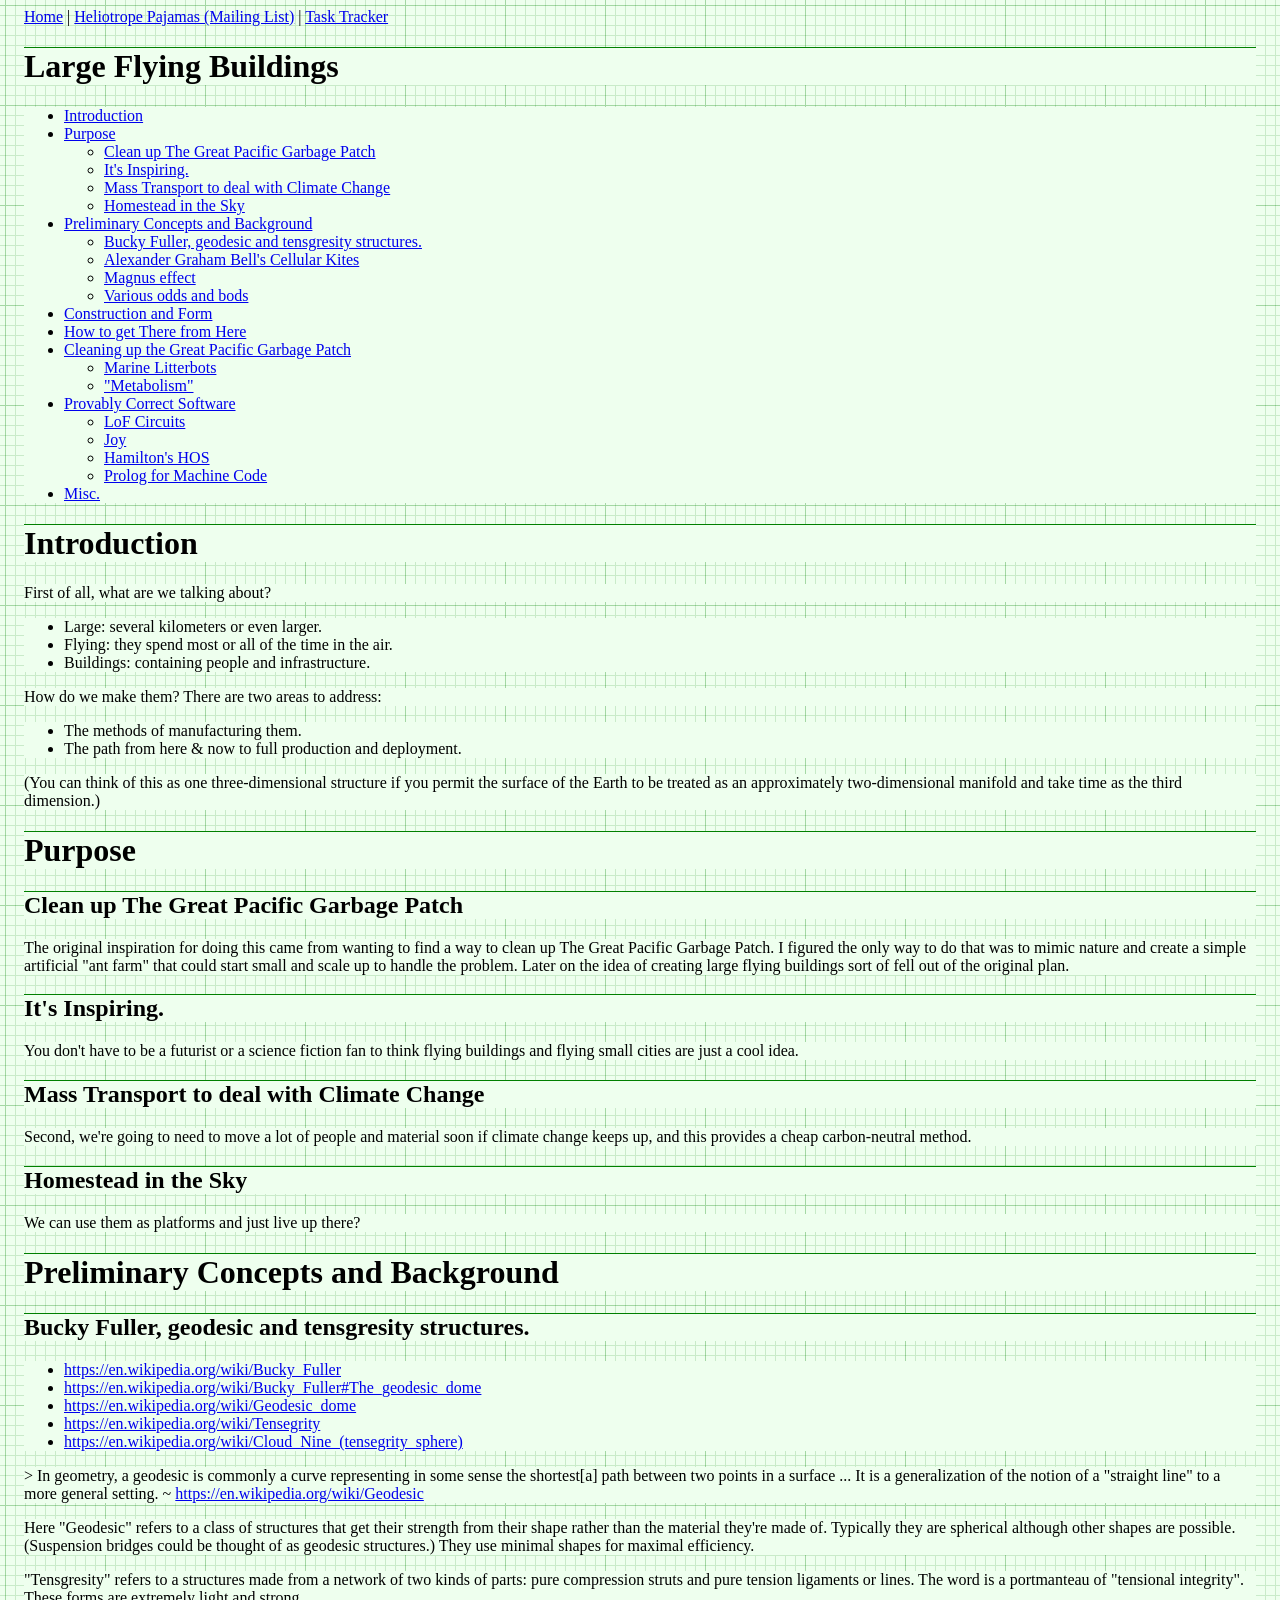
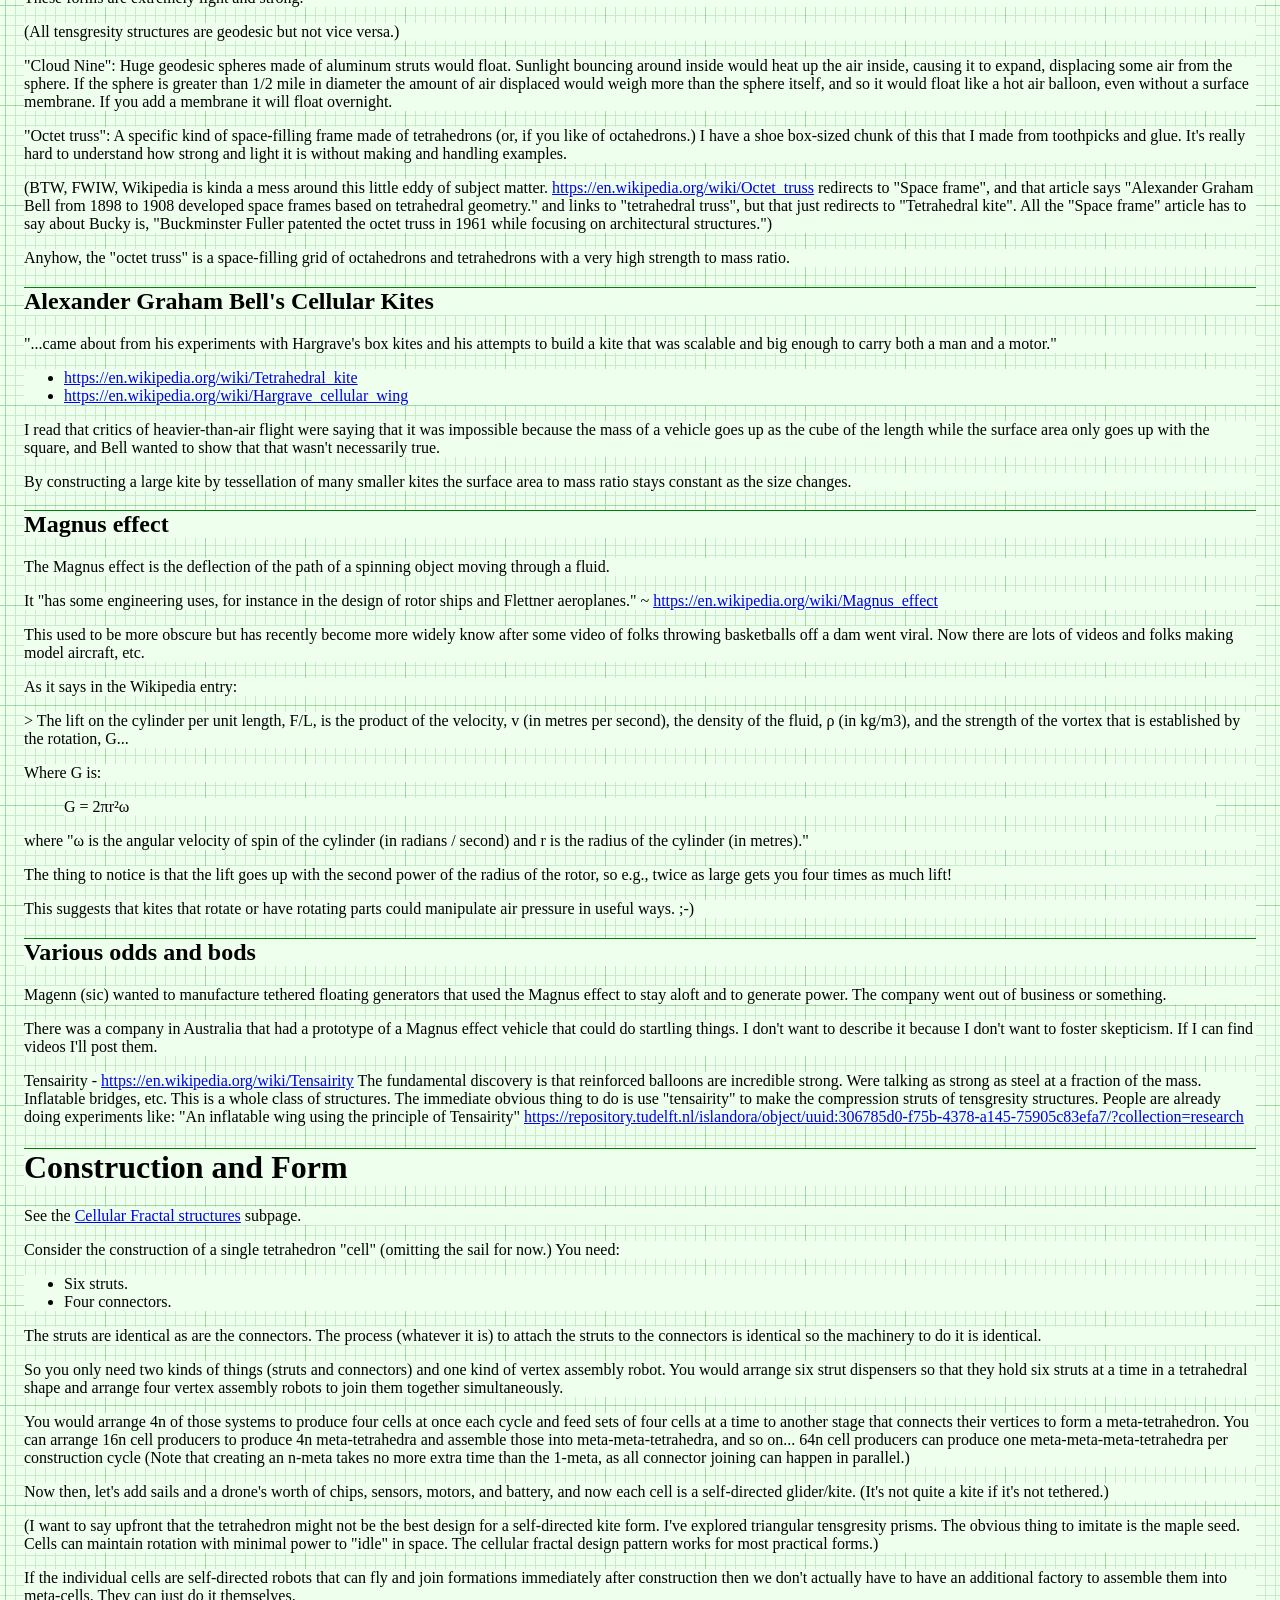
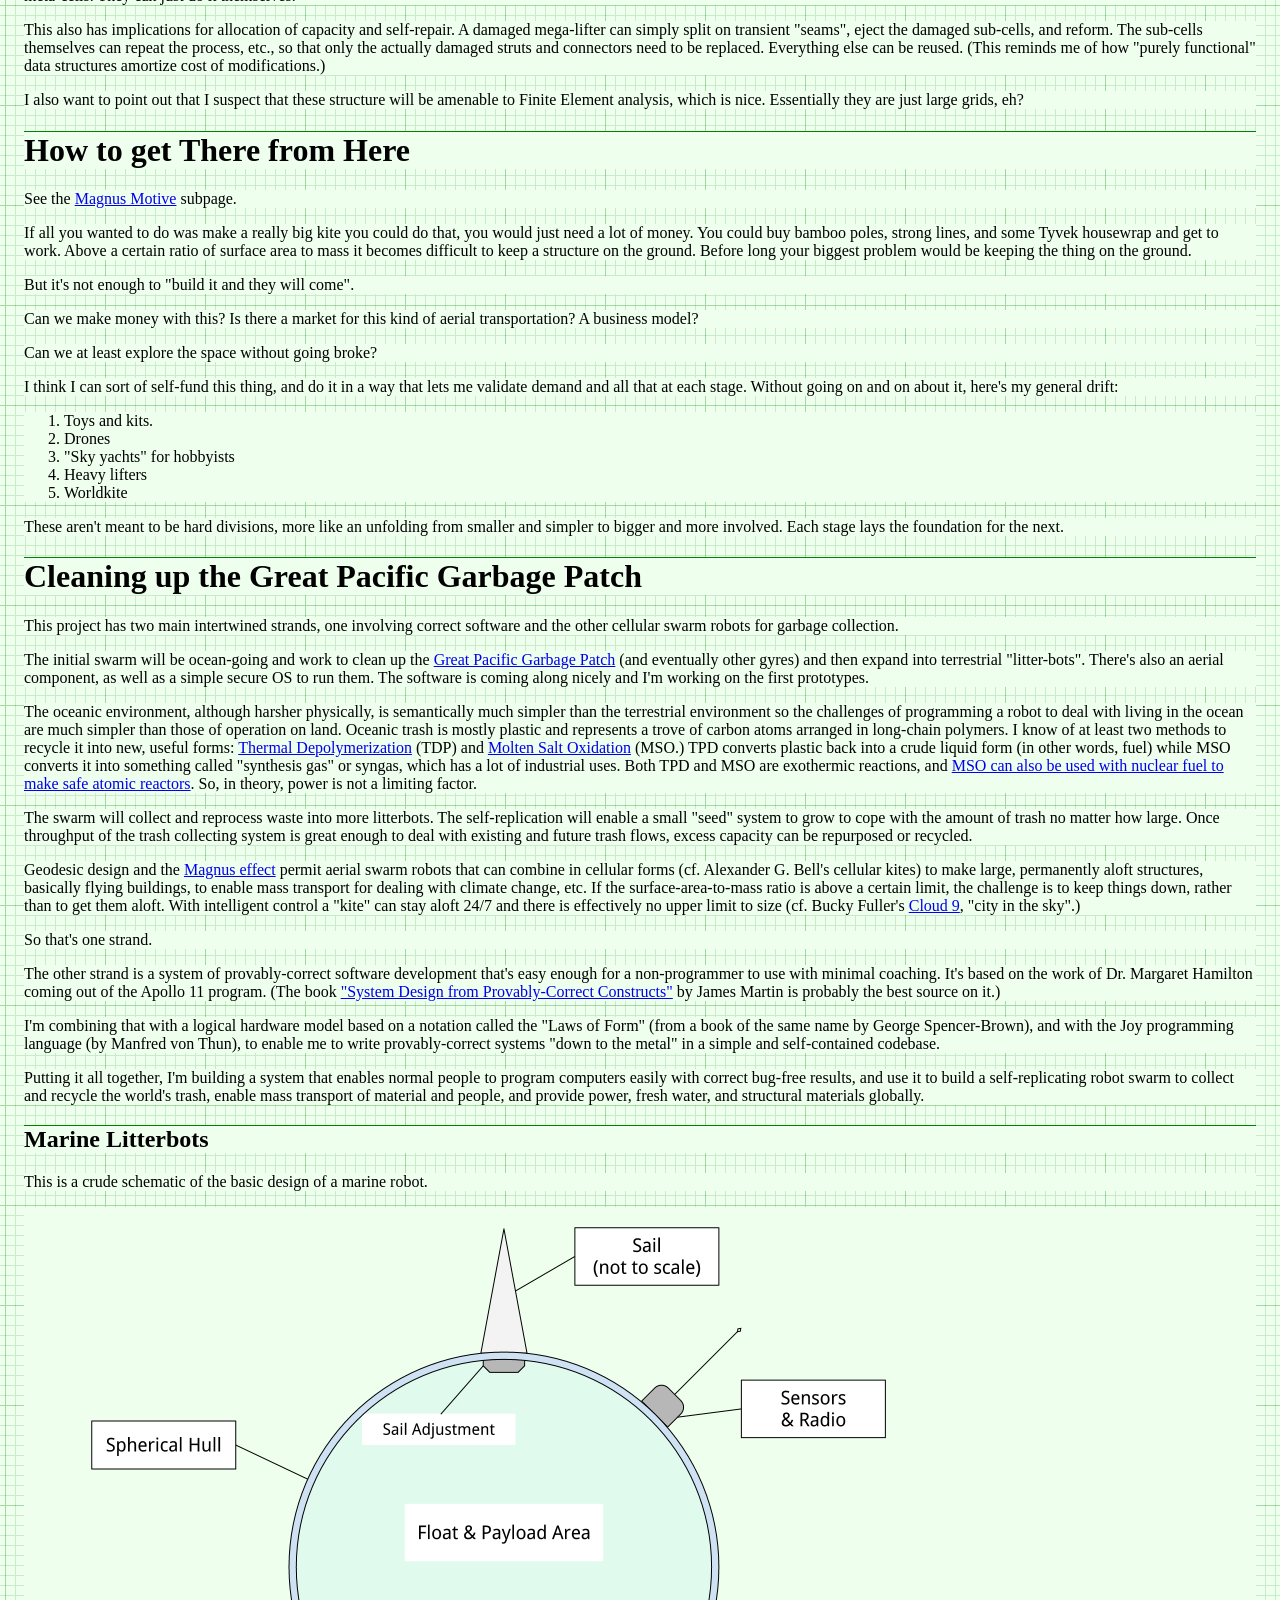
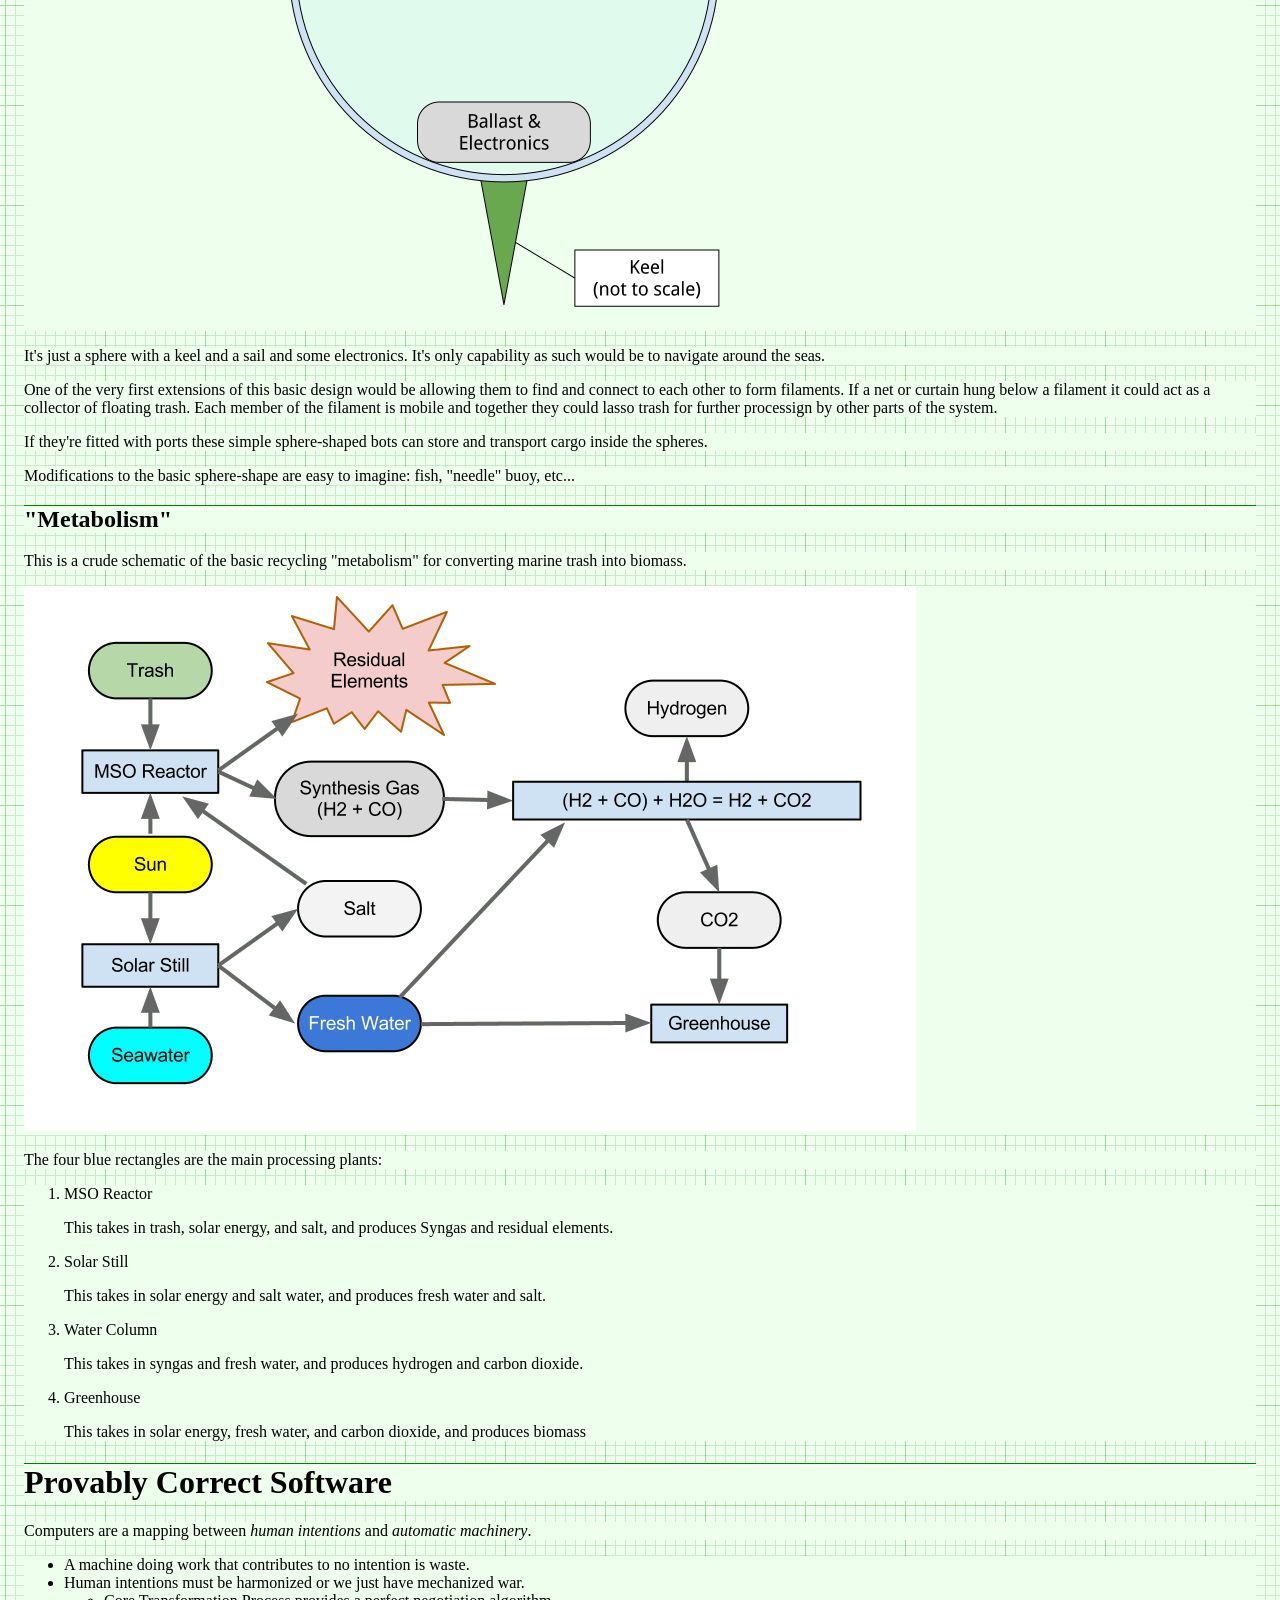
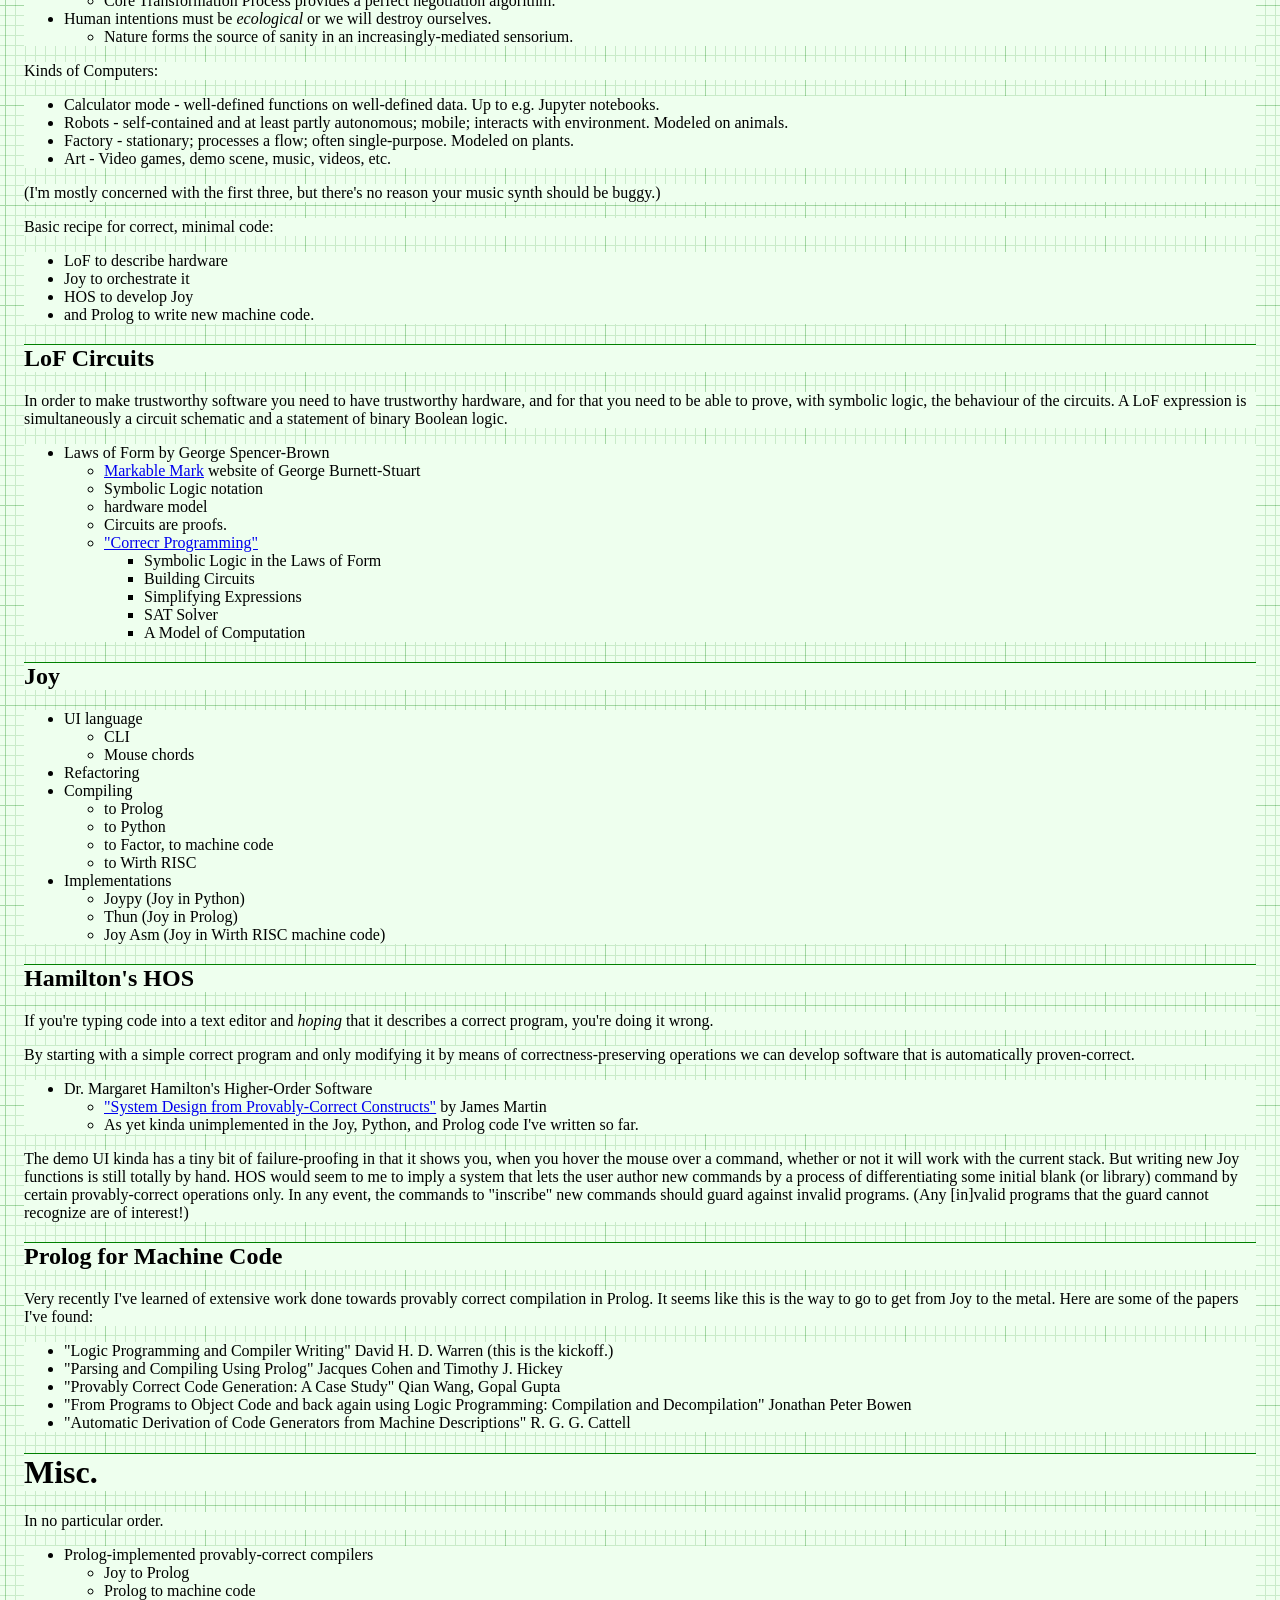
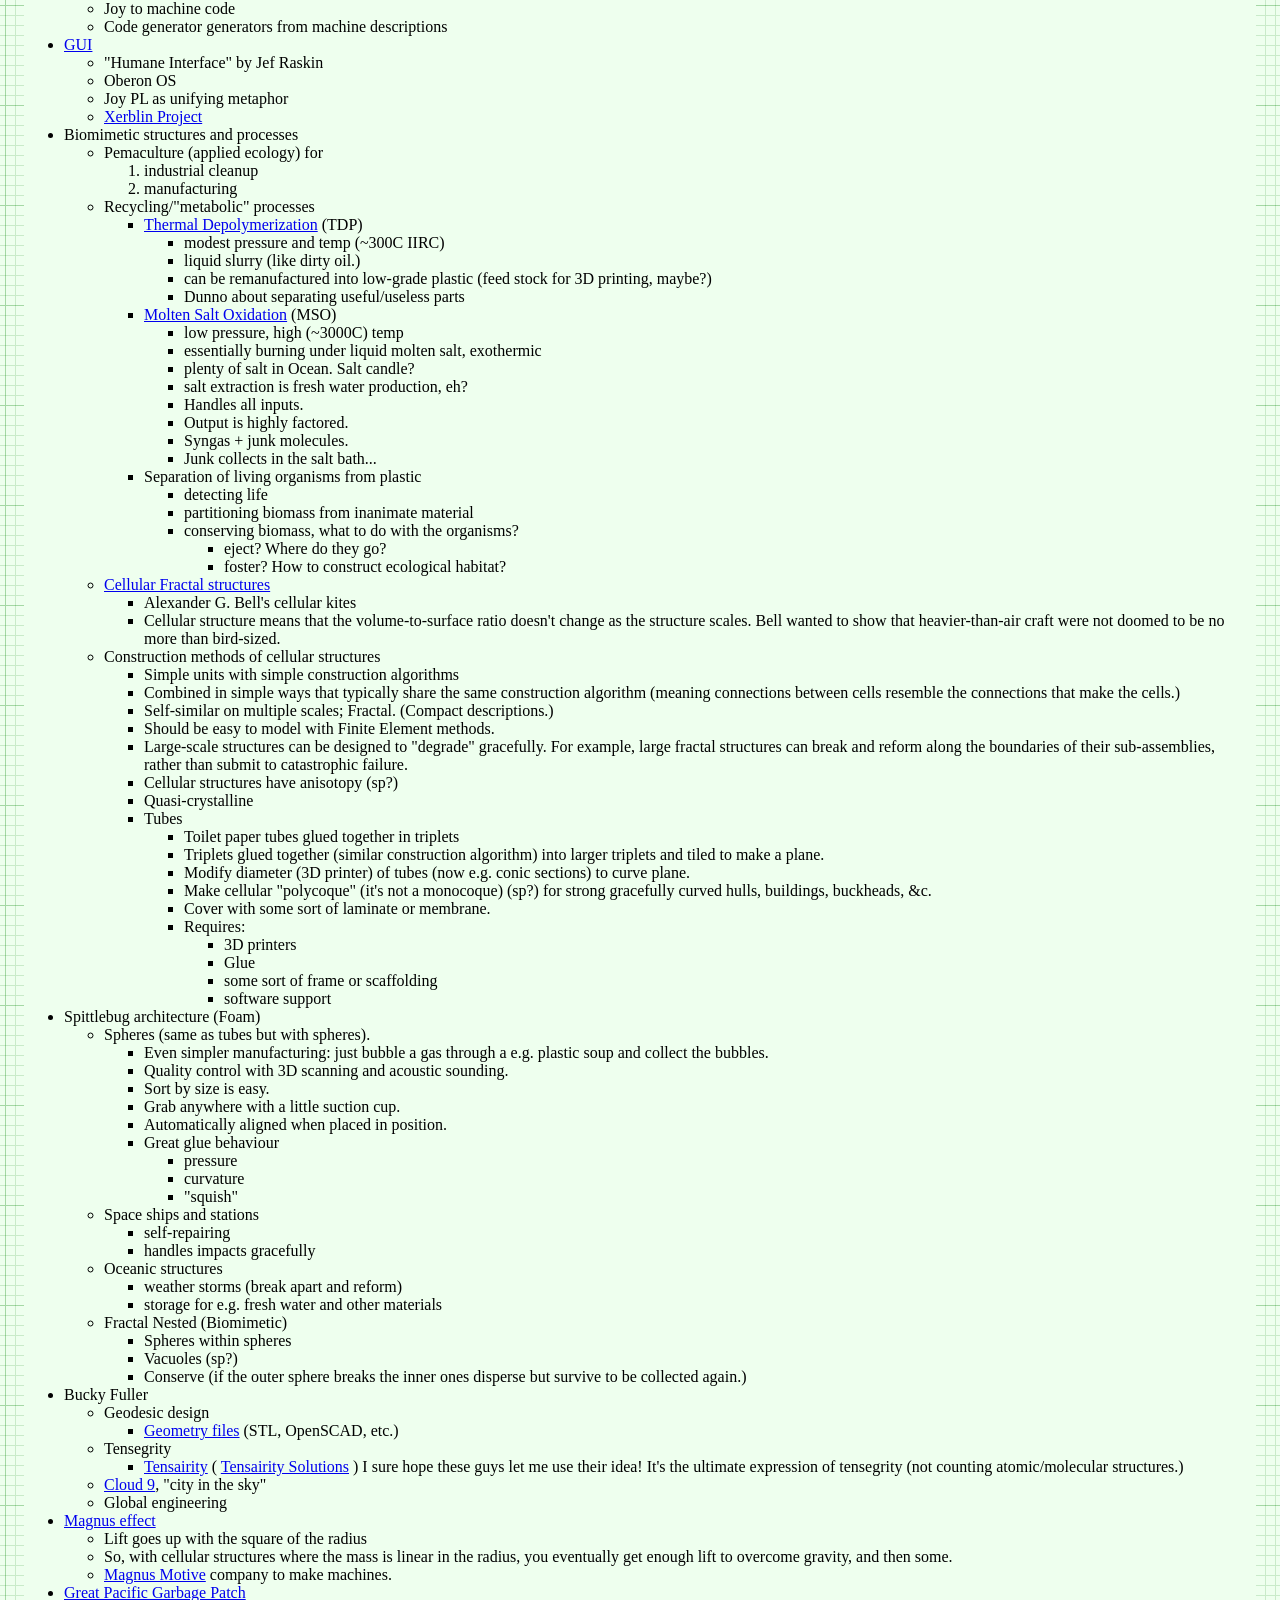
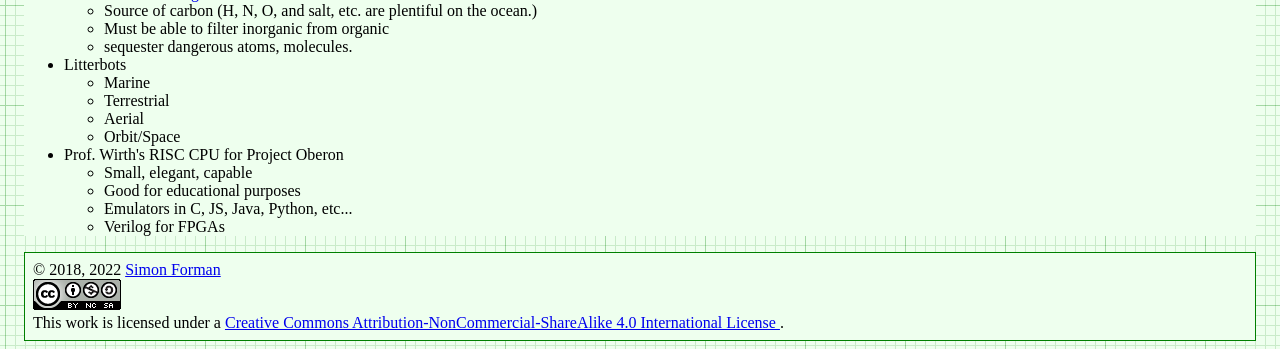
==== commit ddd304bf: "link to xerblin" ====
--- a/website/index.html
+++ b/website/index.html
@@ -298,6 +298,7 @@
 <li>"Humane Interface" by Jef Raskin</li>
 <li>Oberon OS</li>
 <li>Joy PL as unifying metaphor</li>
+<li><a href="https://sr.ht/~sforman/Xerblin/">Xerblin Project</a></li>
 </ul></li>
 <li>Biomimetic structures and processes
 <ul>
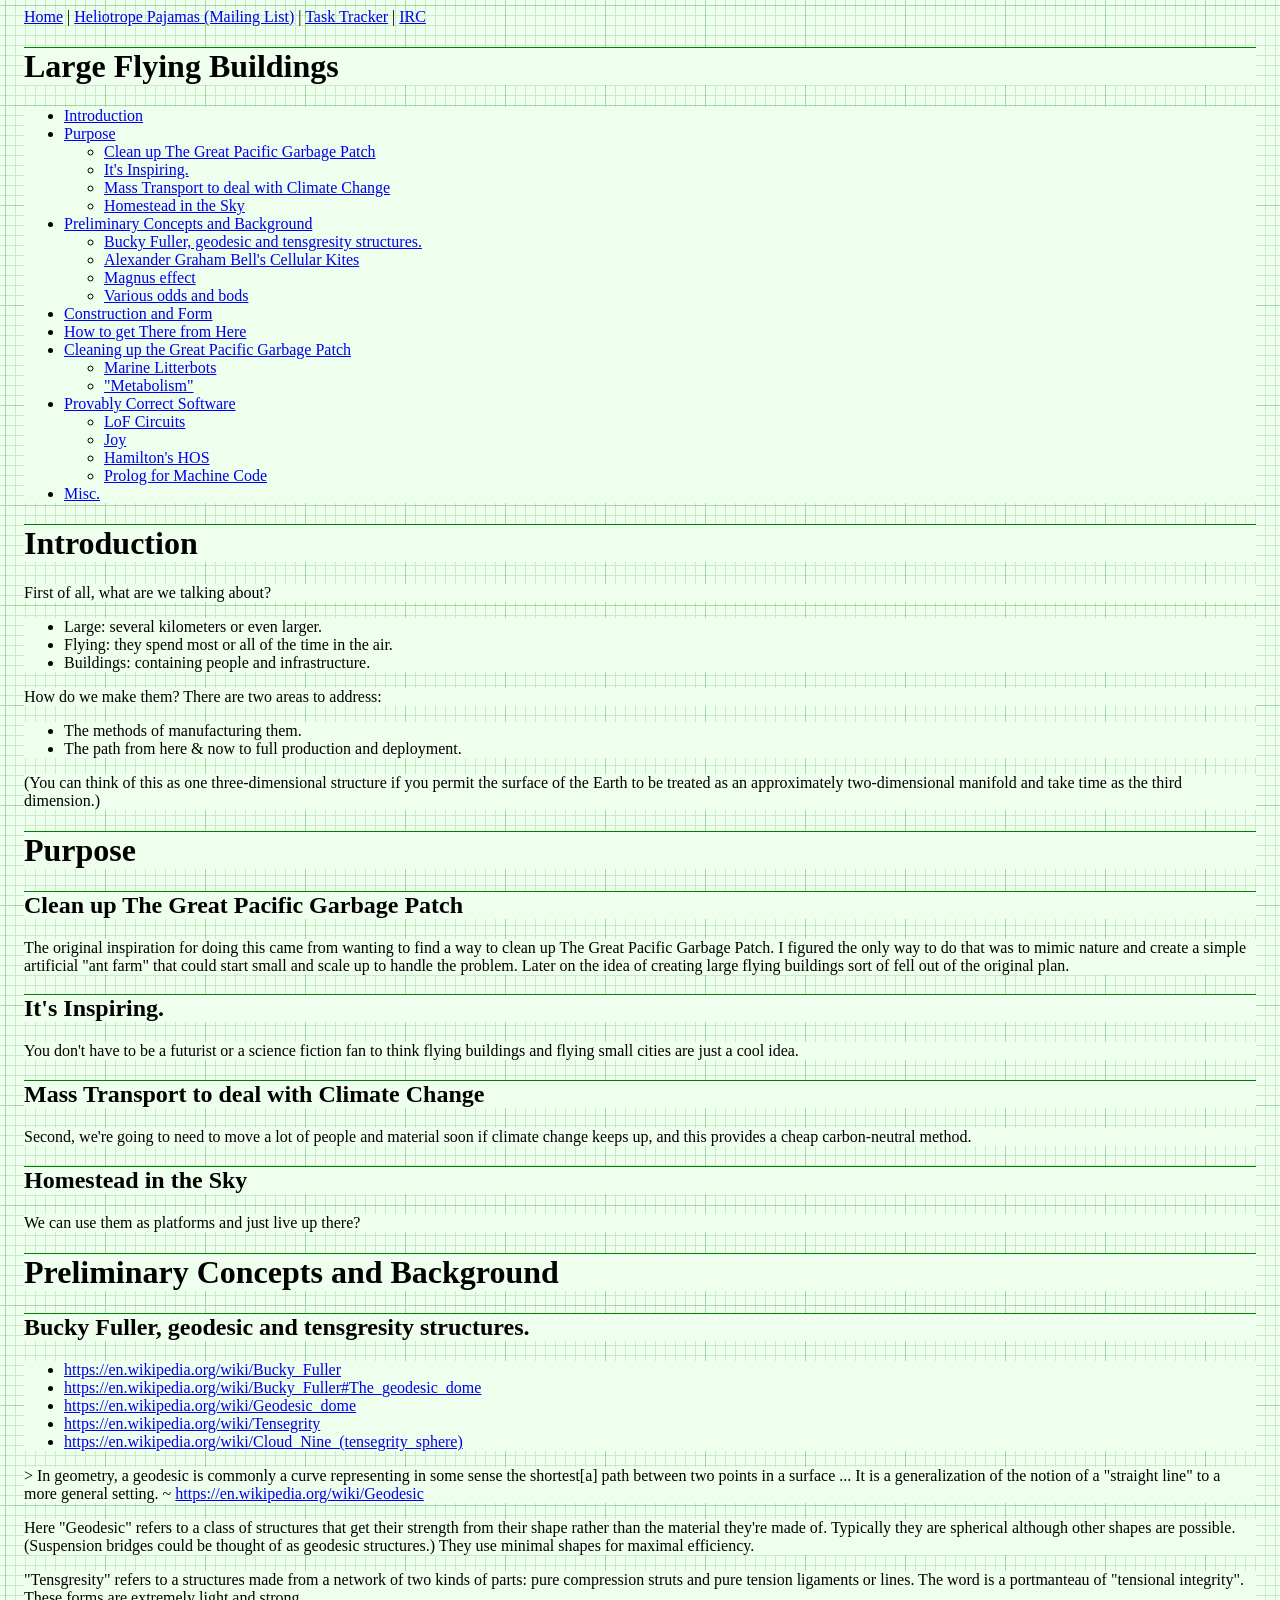
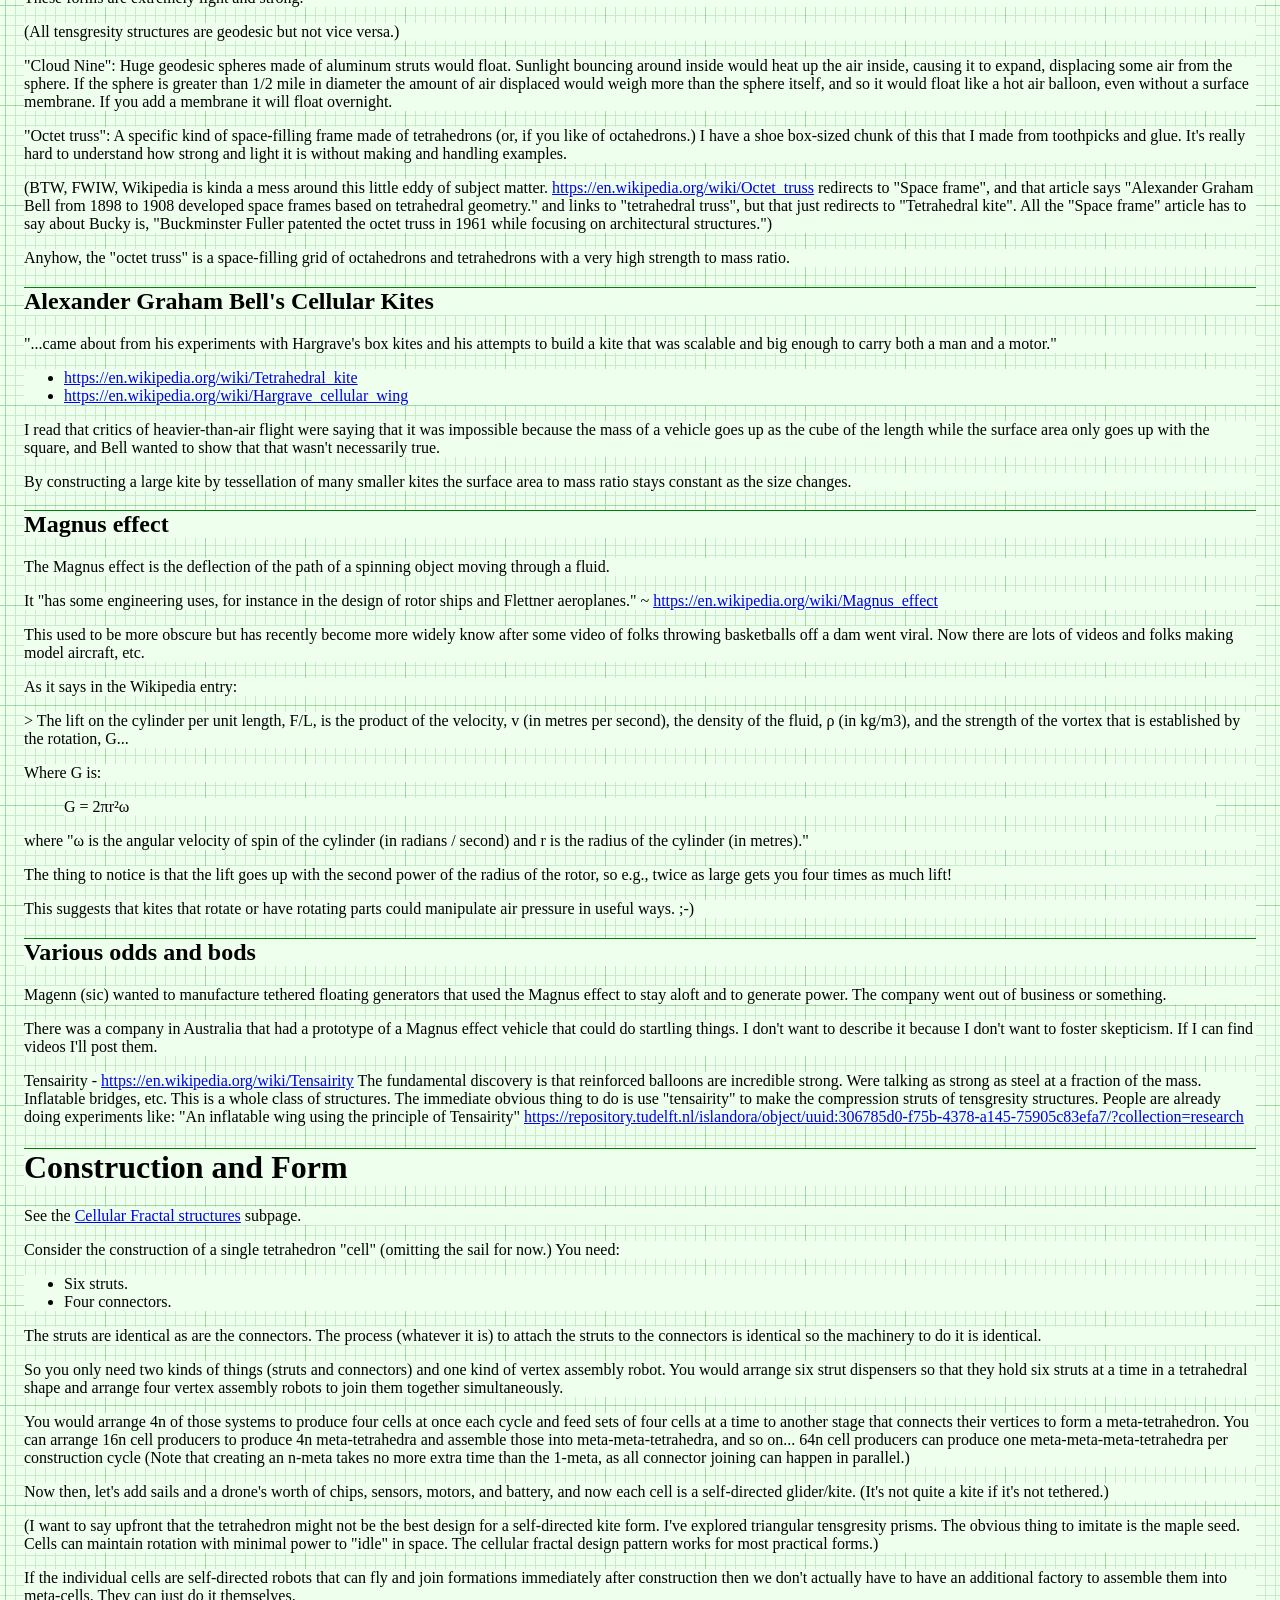
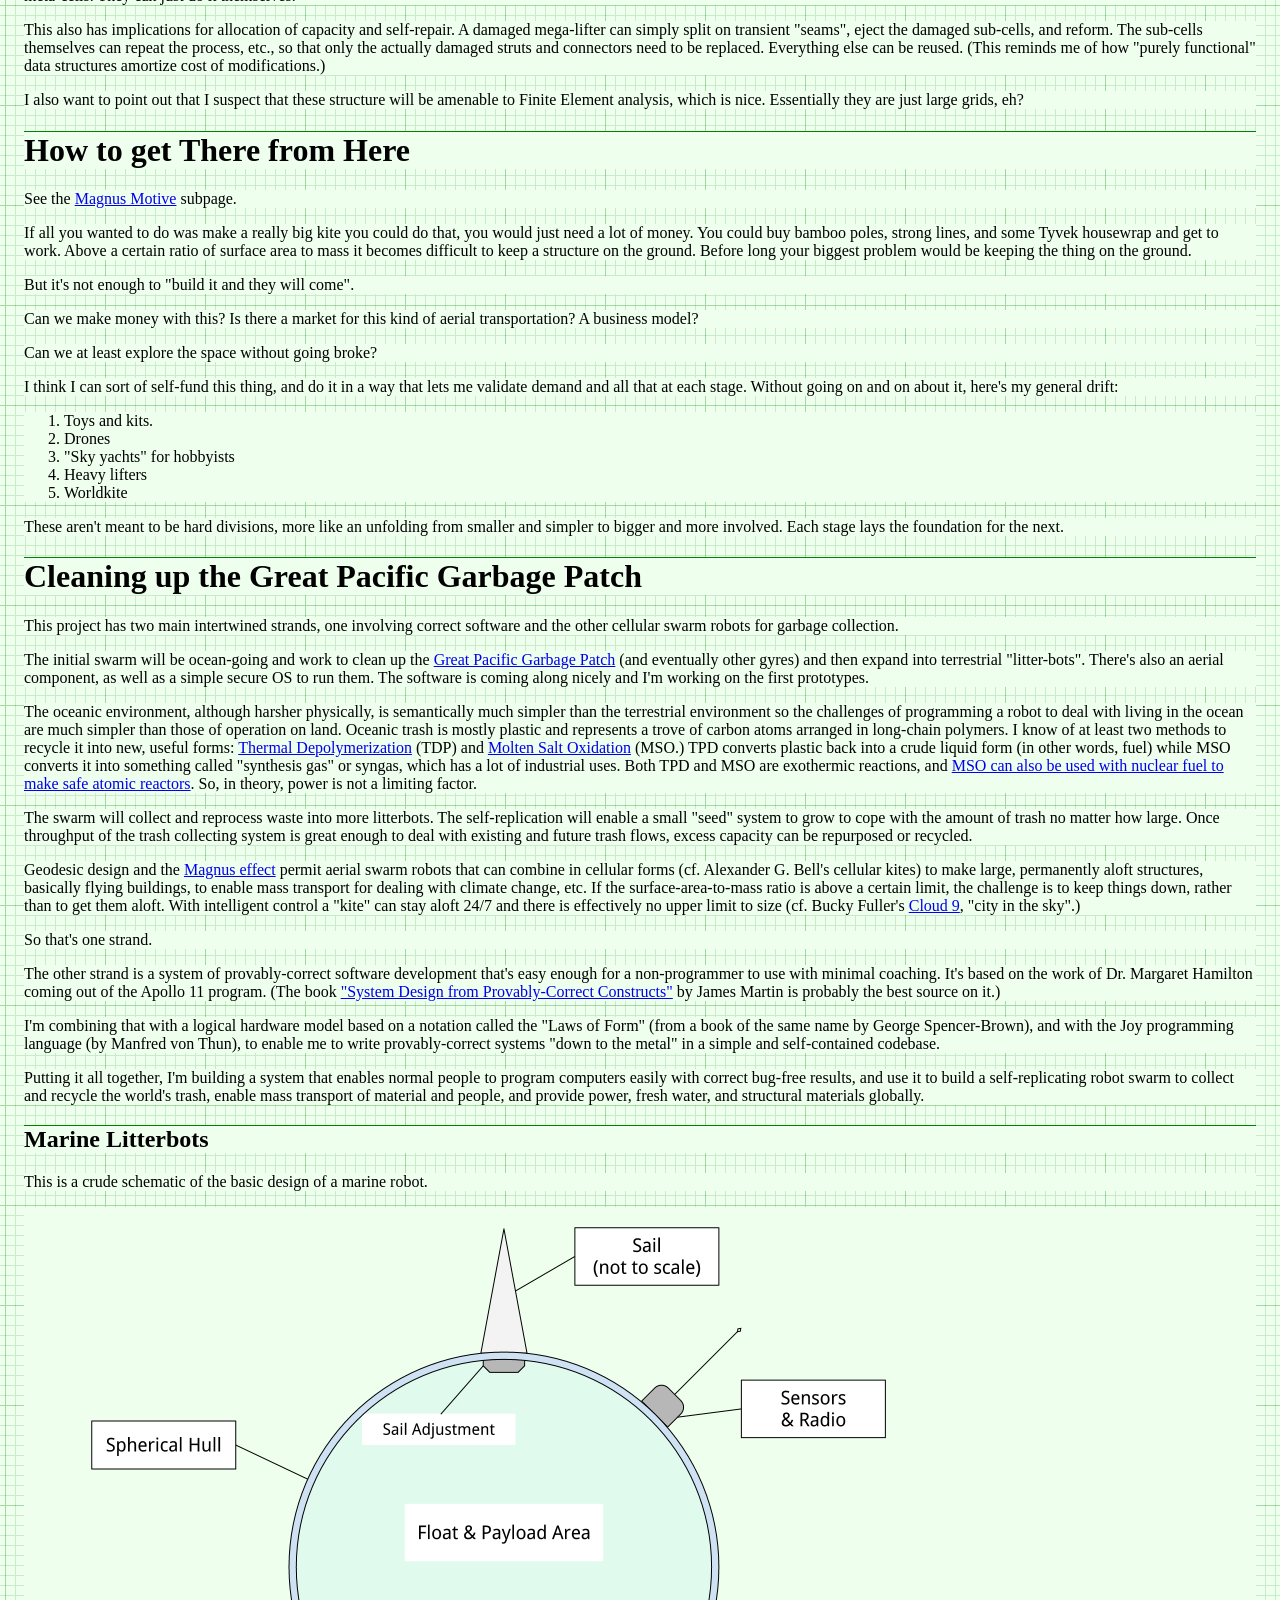
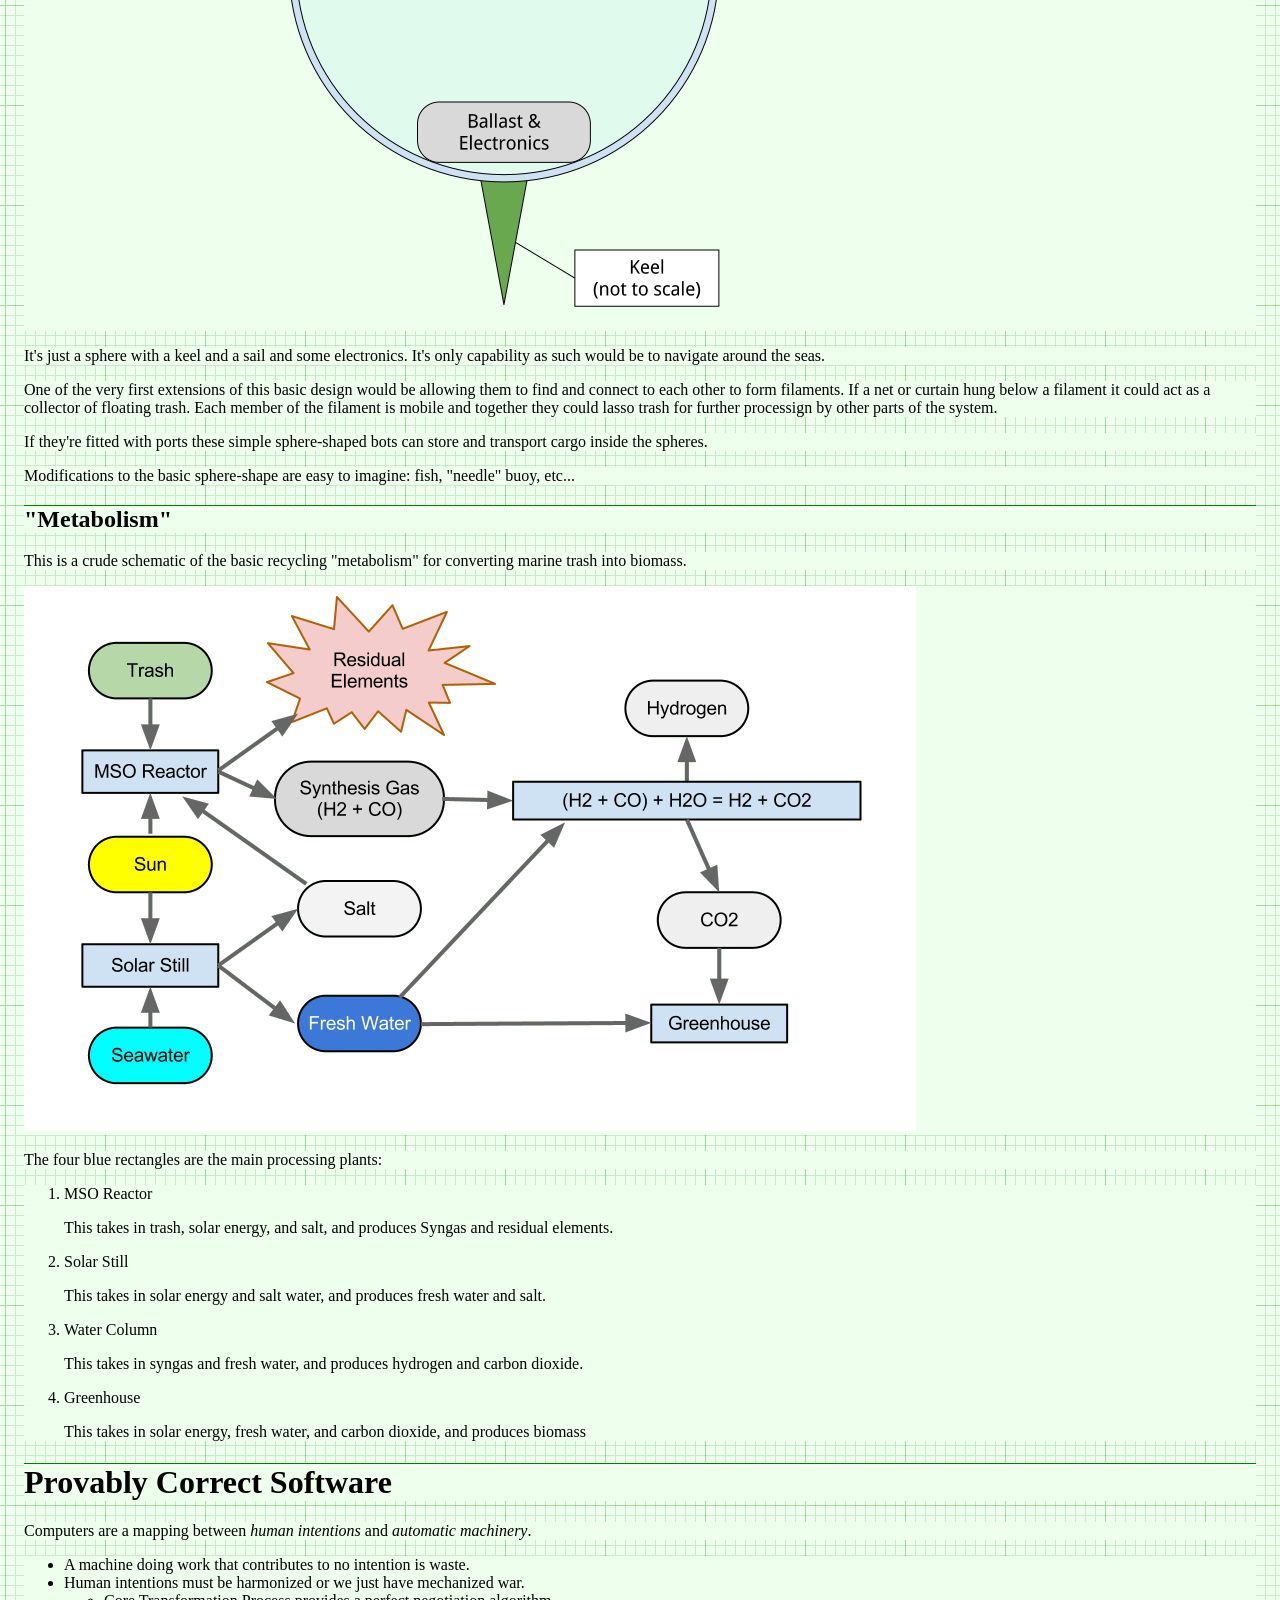
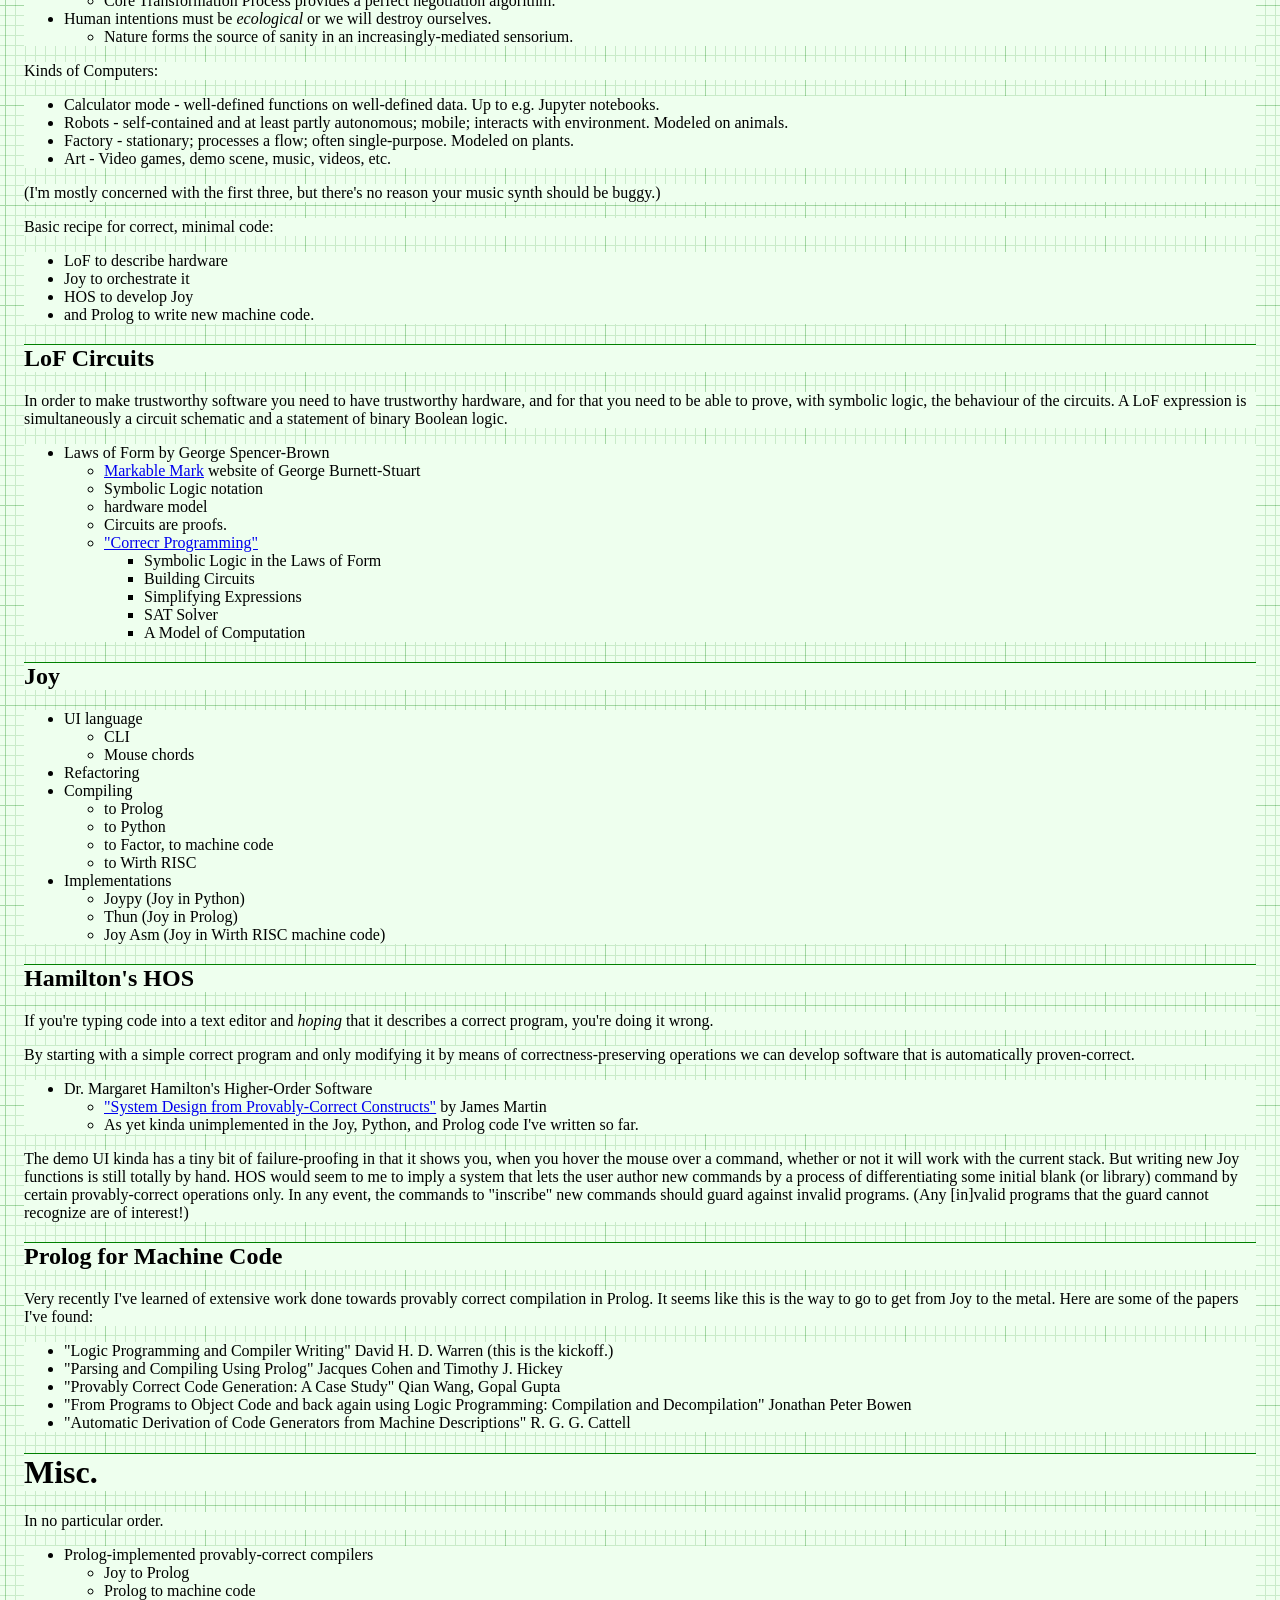
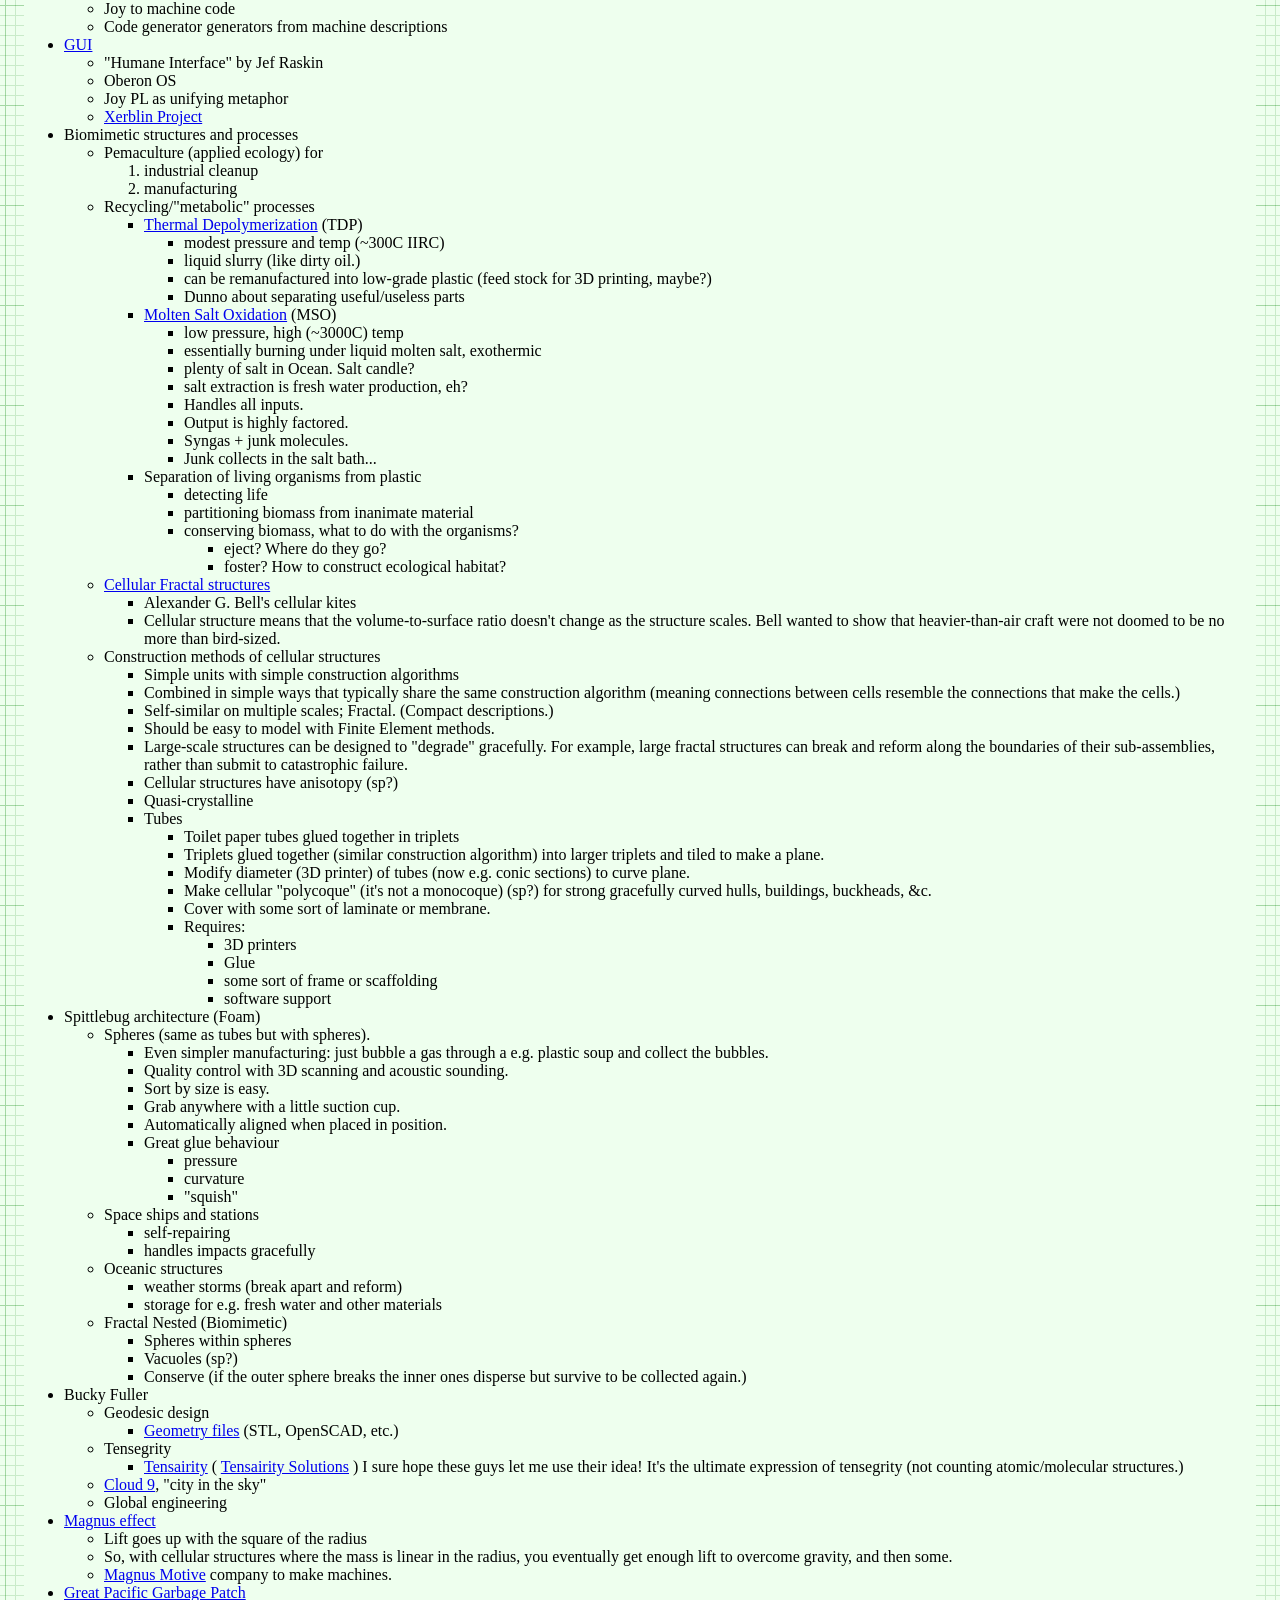
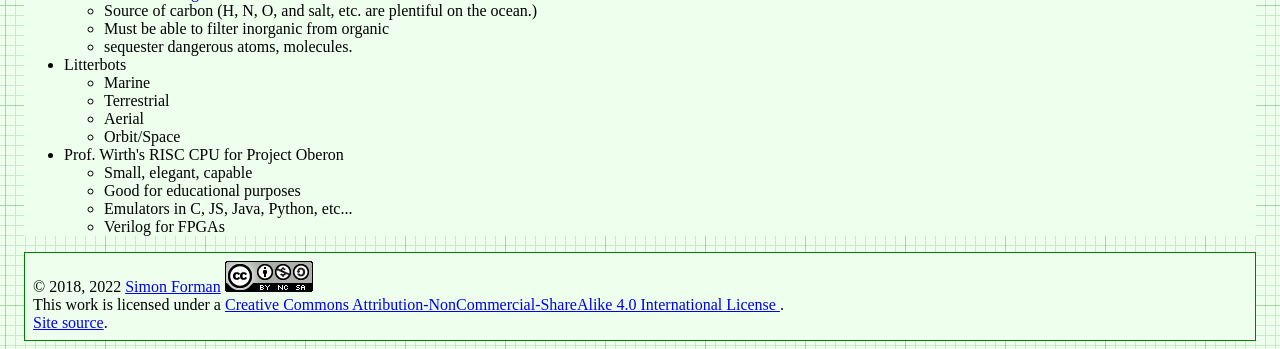
==== commit acd61ced: "IRC and link to site repo." ====
--- a/website/index.html
+++ b/website/index.html
@@ -26,12 +26,9 @@
 <a href="https://lists.sr.ht/~sforman/heliotrope.pajamas">Heliotrope Pajamas (Mailing List)</a>
 |
 <a href="https://todo.sr.ht/~sforman/MagnusMotive">Task Tracker</a>
-<a href=""></a>
-<a href=""></a>
-
+|
+<a href="irc://irc.libera.chat/#MagnusMotive">IRC</a>
 </div>
-
-
 <header id="title-block-header">
 <h1 class="title">Large Flying Buildings</h1>
 </header>
@@ -447,14 +444,14 @@
 href="/ipfs/QmNkq5RxznadwjtcGuL5DdNvRctfwk2hq7B9Wuf5DYQCHV"
 property="cc:attributionName"
 rel="cc:attributionURL">Simon Forman</a>
-<br />
 <a rel="license" href="http://creativecommons.org/licenses/by-nc-sa/4.0/">
 <img alt="Creative Commons License" style="border-width:0" src="images/CC.png" />
-</a><br />
+</a><br/>
 This work is licensed under a
 <a rel="license" href="http://creativecommons.org/licenses/by-nc-sa/4.0/">
 Creative Commons Attribution-NonCommercial-ShareAlike 4.0 International License
-</a>.
+</a>.<br/>
+<a href="https://github.com/PhoenixBureau/MagnusMotive">Site source</a>.
 </div>
 
 
